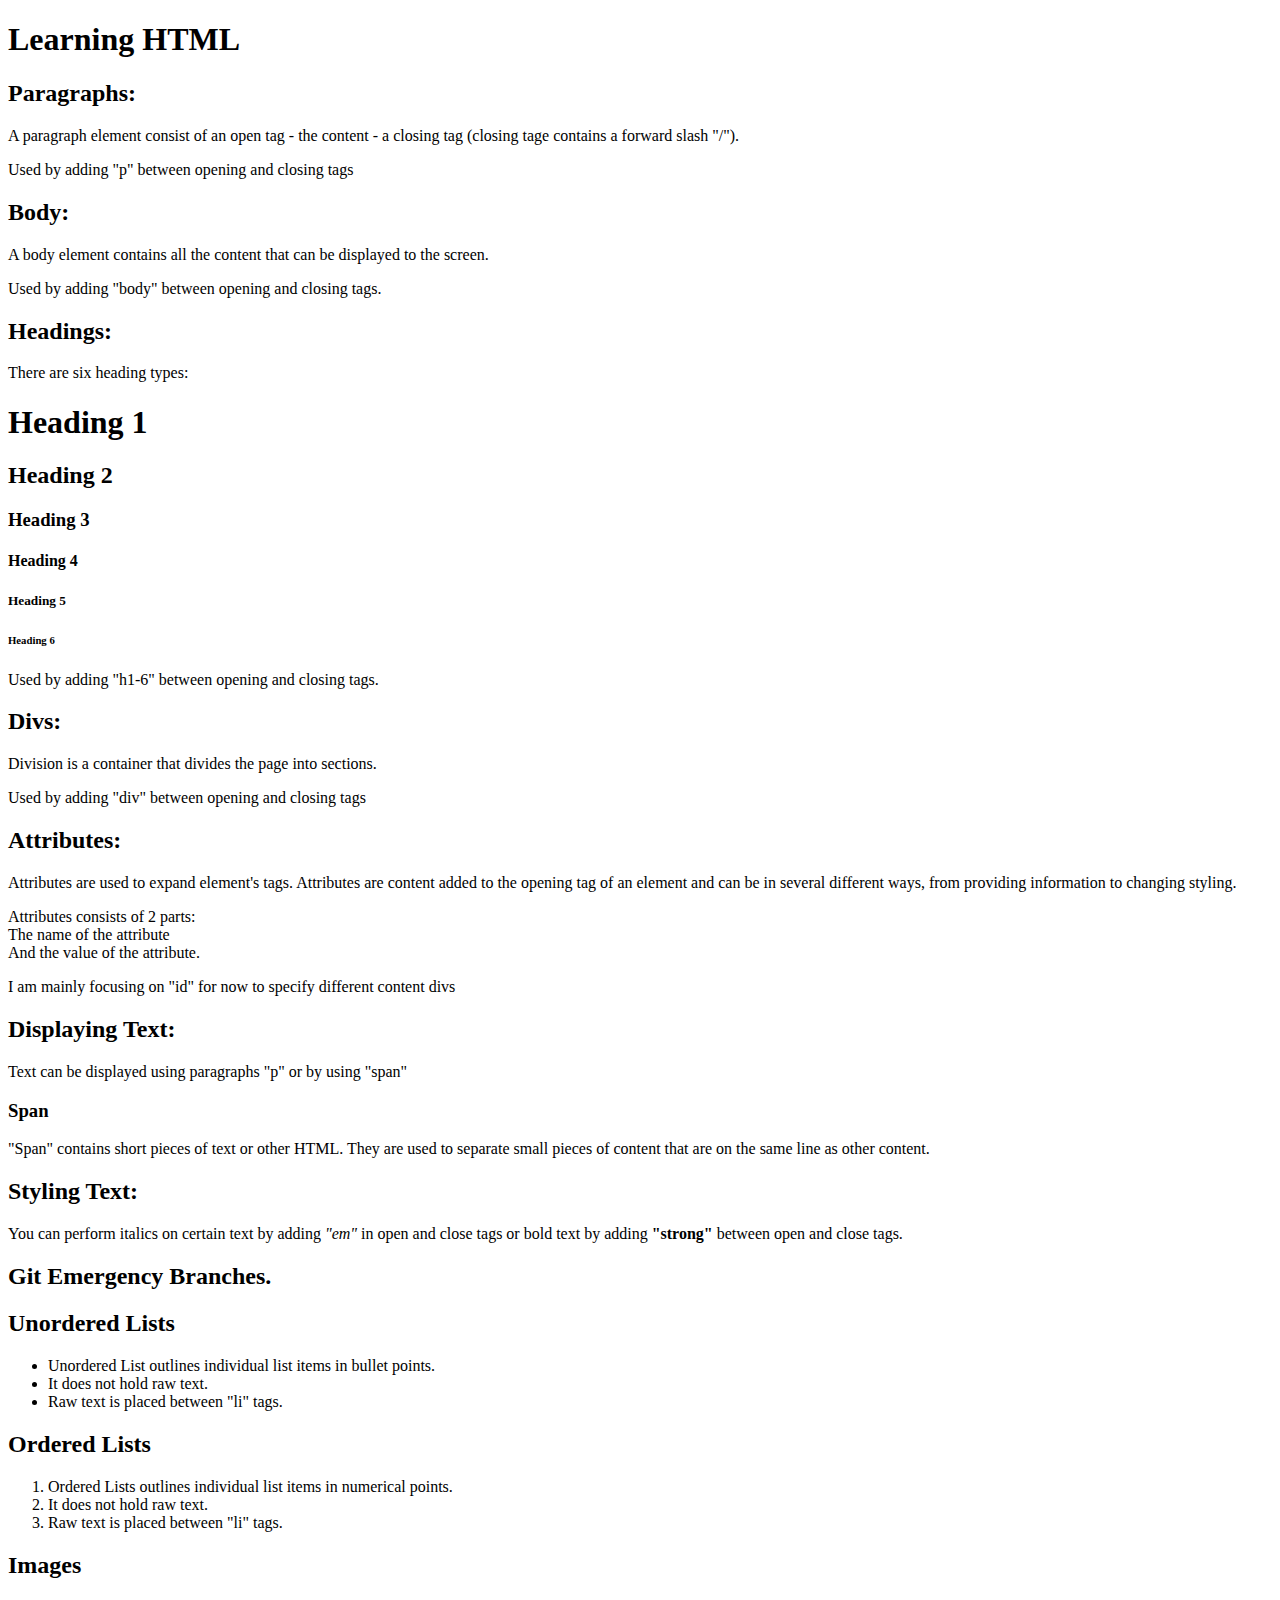
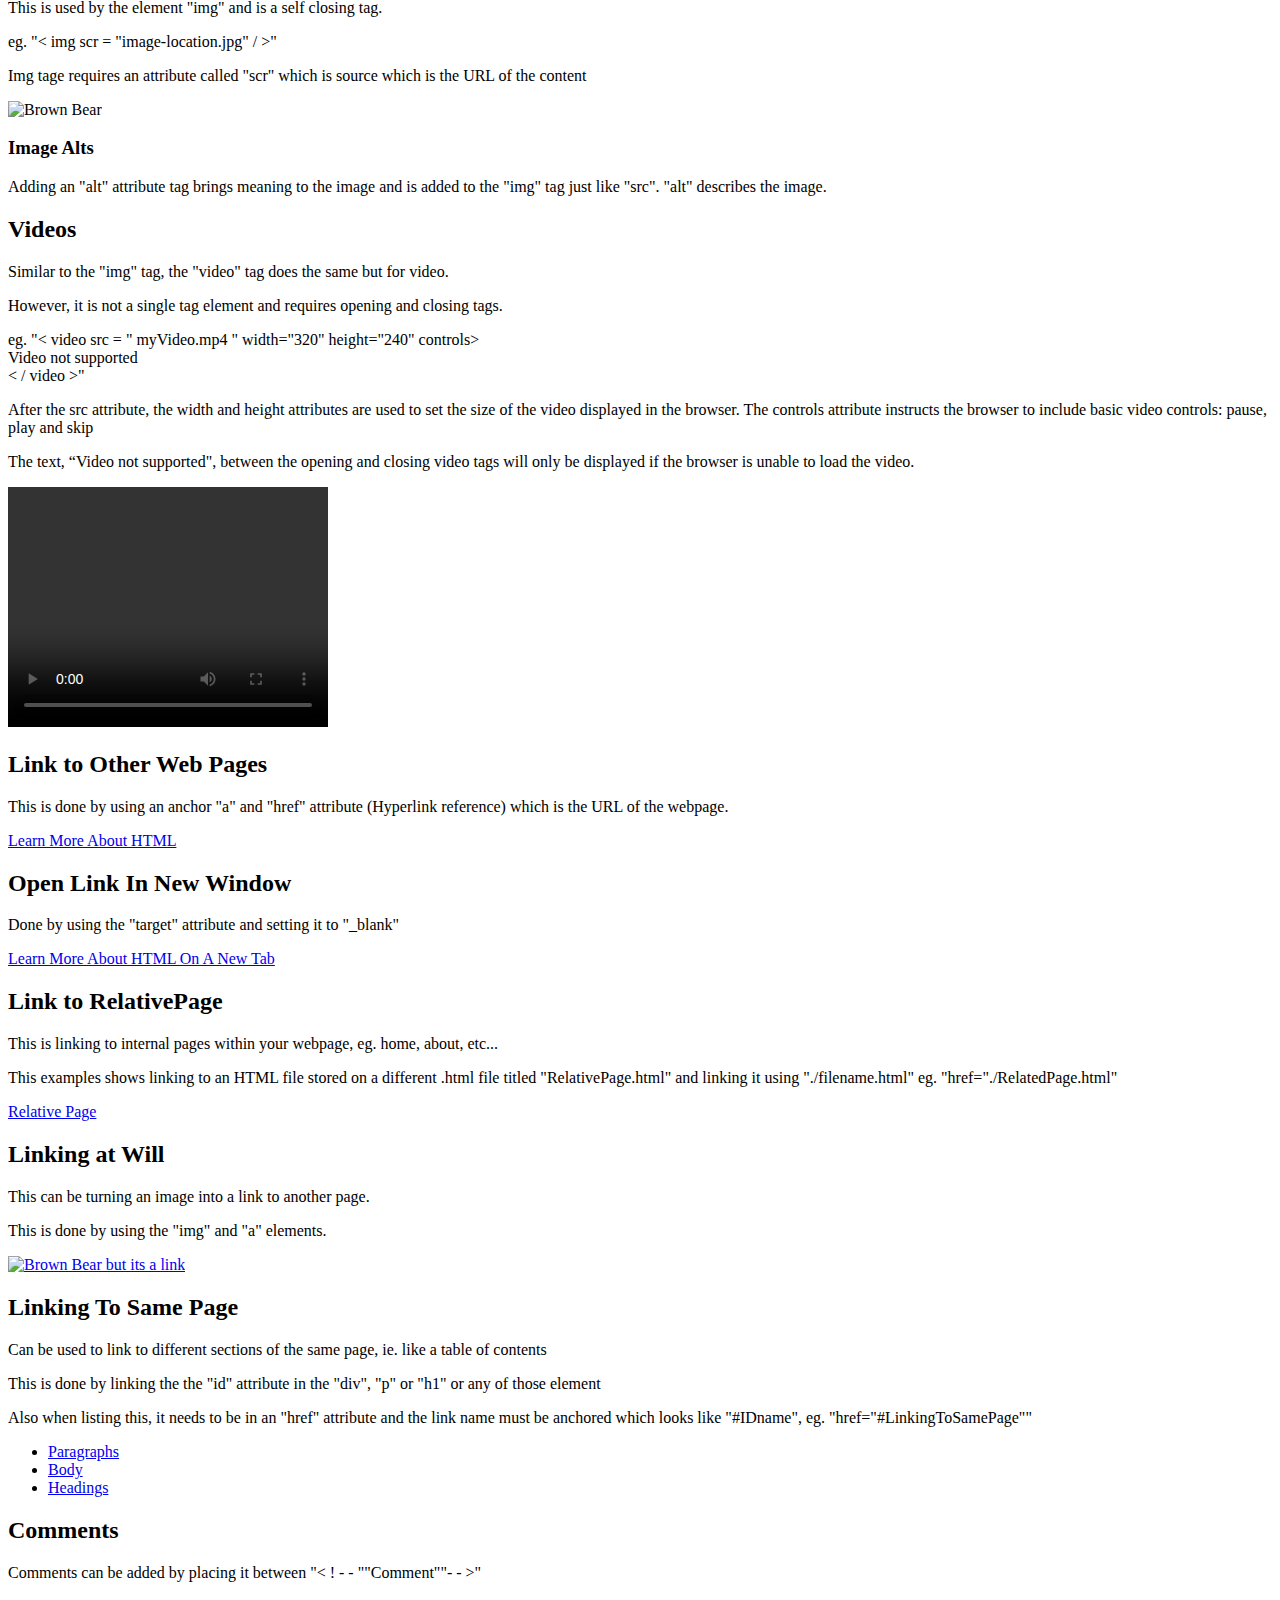
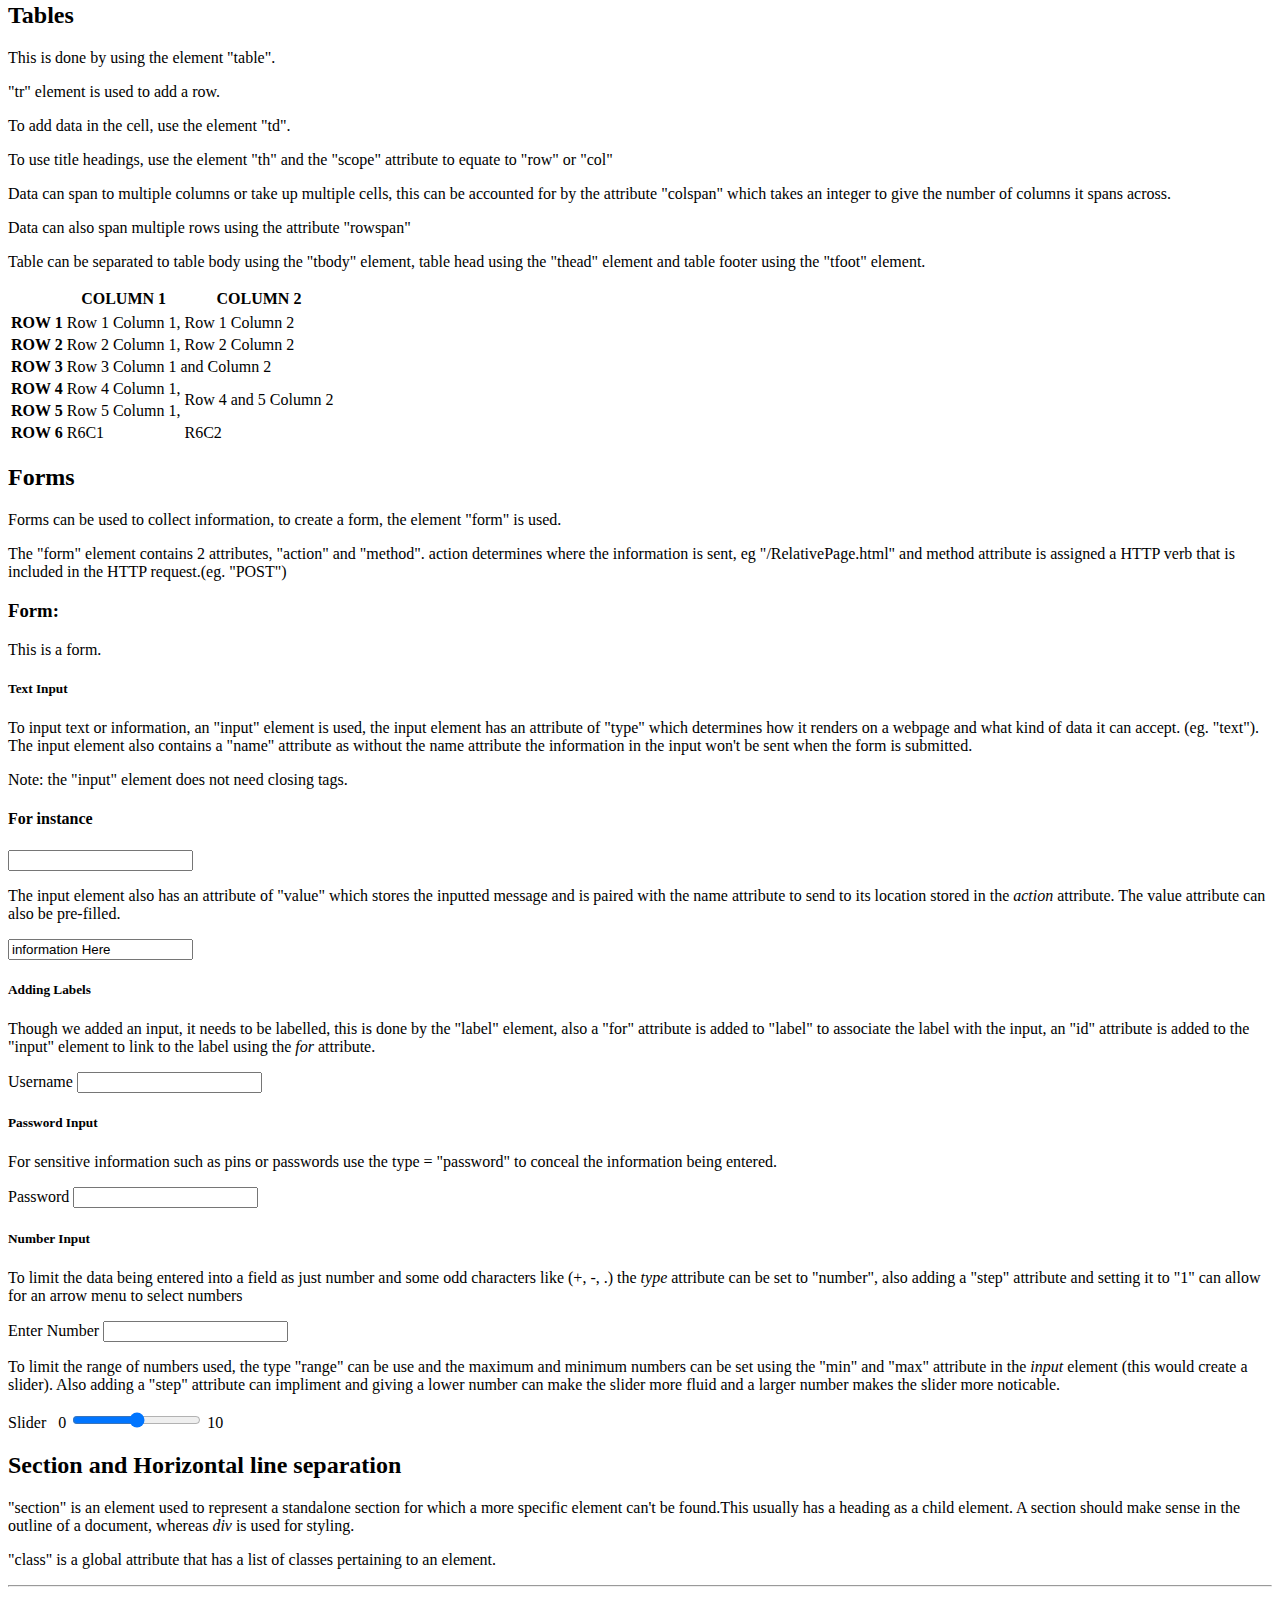
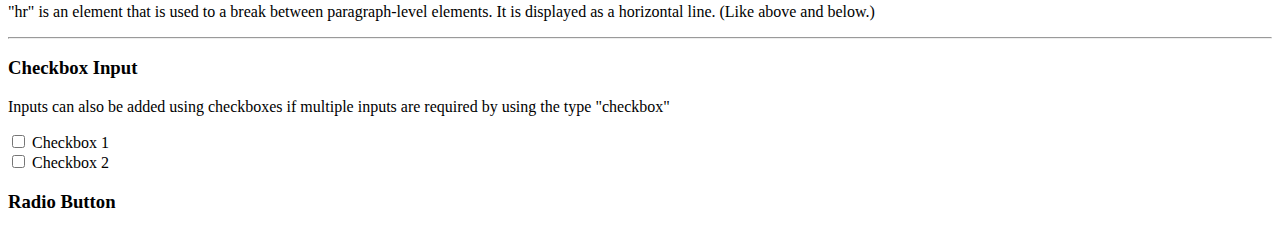
==== index.html @ 570e6950 "More Forms" ====
<!DOCTYPE html>
<html lang="en">
<head>
    <meta charset="UTF-8">
    <meta http-equiv="X-UA-Compatible" content="IE=edge">
    <meta name="viewport" content="width=device-width, initial-scale=1.0">
    <title>Learning HTML</title>
</head>
<body>
    <div id="LearningHTML">
        <h1>Learning HTML</h1>
    </div>
    <div id="Paragraphs">
        <h2>Paragraphs:</h2>
        <p>A paragraph element consist of an open tag - the content - a closing tag (closing tage contains a forward slash "/").</p>
        <p>Used by adding "p" between opening and closing tags</p>
    </div>
    <div id="Body"> 
        <h2>Body:</h2>
        <p>A body element contains all the content that can be displayed to the screen. </p>
        <p>Used by adding "body" between opening and closing tags.</p>
    </div>
    <div id="Headings">
        <h2>Headings:</h2>
        <p>There are six heading types:</p>
        <h1>Heading 1</h1>
        <h2>Heading 2</h2>
        <h3>Heading 3</h3>
        <h4>Heading 4</h4>
        <h5>Heading 5</h5>
        <h6>Heading 6</h6>
        <p>Used by adding "h1-6" between opening and closing tags.</p>
    </div>
    <div id="Divs"> 
        <h2>Divs:</h2>
        <p>Division is a container that divides the page into sections.</p>
        <p>Used by adding "div" between opening and closing tags</p>
    </div>
    <div id="Attributes">
        <h2>Attributes:</h2>
        <p>Attributes are used to expand element's tags. Attributes are content added to the opening tag of an element and can be in several different ways, from providing information to changing styling.</p>
        <p>Attributes consists of 2 parts:<br>
        The name of the attribute<br>
        And the value of the attribute.</p>
        <p>I am mainly focusing on "id" for now to specify different content divs</p>
    </div>
    <div id="DisplayingText">
        <h2>Displaying Text:</h2>
        <p>Text can be displayed using paragraphs "p" or by using "span"</p>
        <h3>Span</h3>
        <p><span>"Span"</span> contains short pieces of text or other HTML. They are used to separate small pieces of content that are on the same line as other content.</p>
    </div>
    <div id="StylingText">
        <h2>Styling Text:</h2>
        <p>You can perform italics on certain text by adding <em>"em"</em> in open and close tags or bold text by adding <strong>"strong"</strong> between open and close tags.</p>
    </div>
    <div>
        <h2>Git Emergency Branches.</h2>
    </div>
    <div id="UnorderedLists">
        <h2>Unordered Lists</h2>
        <ul>
            <li>Unordered List outlines individual list items in bullet points.</li>
            <li>It does not hold raw text.</li>
            <li>Raw text is placed between "li" tags.</li>
        </ul>
    </div>
    <div id="OrderedLists">
        <h2>Ordered Lists</h2>
        <ol>
            <li>Ordered Lists outlines individual list items in numerical points.</li>
            <li>It does not hold raw text.</li>
            <li>Raw text is placed between "li" tags.</li>
        </ol>
    </div>
    <div id="Images">
        <h2>Images</h2>
        <p>This is used by the element "img" and is a self closing tag.</p>
        <p>eg. "< img scr = "image-location.jpg" / >"</p>
        <p>Img tage requires an attribute called "scr" which is source which is the URL of the content</p>
        <img src="https://content.codecademy.com/courses/web-101/web101-image_brownbear.jpg" alt="Brown Bear"/> 
        <h3>Image Alts</h3>  
        <p>Adding an "alt" attribute tag brings meaning to the image and is added to the "img" tag just like "src". "alt" describes the image.</p>
    </div>
    <div id="Videos">
        <h2>Videos</h2>
        <p>Similar to the "img" tag, the "video" tag does the same but for video.</p>
        <p>However, it is not a single tag element and requires opening and closing tags.</p>
        <p>eg. "< video src = " myVideo.mp4 " width="320" height="240" controls> <br>
            Video not supported <br>
          < / video >"</p>
        <p>After the src attribute, the width and height attributes are used to set the size of the video displayed in the browser. The controls attribute instructs the browser to include basic video controls: pause, play and skip</p>
        <p>The text, “Video not supported", between the opening and closing video tags will only be displayed if the browser is unable to load the video.</p>
        <video scr="https://content.codecademy.com/courses/freelance-1/unit-1/lesson-2/htmlcss1-vid_brown-bear.mp4" width="320" height="240" controls>
        Video not supported</video>
    </div>
    <div id="LinkToOtherWebPages">
        <h2>Link to Other Web Pages</h2>
        <p>This is done by using an anchor "a" and "href" attribute (Hyperlink reference) which is the URL of the webpage.</p>
        <a href="https://en.wikipedia.org/wiki/HTML">Learn More About HTML</a>
    </div>
    <div id="OpenLinkInNewWindow">
        <h2>Open Link In New Window</h2>
        <p>Done by using the "target" attribute and setting it to "_blank"</p>
        <a href="https://en.wikipedia.org/wiki/HTML" target="_blank">Learn More About HTML On A New Tab</a>
    </div>
    <div id="LinkToRelativePage">
        <h2>Link to RelativePage</h2>
        <p>This is linking to internal pages within your webpage, eg. home, about, etc...</p>
        <p>This examples shows linking to an HTML file stored on a different .html file titled "RelativePage.html" and linking it using "./filename.html" eg. "href="./RelatedPage.html"</p>
        <a href="./RelativePage.html">Relative Page</a>
    </div>
    <div id="LinkingAtWill">
        <h2>Linking at Will</h2>
        <p>This can be turning an image into a link to another page.</p>
        <p>This is done by using the "img" and "a" elements.</p>
        <a href="https://en.wikipedia.org/wiki/Brown_bear" target="_blank"><img src="https://content.codecademy.com/courses/web-101/web101-image_brownbear.jpg" alt="Brown Bear but its a link"></a>
    </div>
    <div id="LinkingToSamePage">
        <h2>Linking To Same Page</h2>
        <p>Can be used to link to different sections of the same page, ie. like a table of contents</p>
        <p>This is done by linking the the "id" attribute in the "div", "p" or "h1" or any of those element</p>
        <p>Also when listing this, it needs to be in an "href" attribute and the link name must be anchored which looks like "#IDname", eg. "href="#LinkingToSamePage""</p>
        <ul>
            <li><a href="#Paragraphs">Paragraphs</a></li>
            <li><a href="#Body">Body</a></li>
            <li><a href="#Headings">Headings</a></li>
        </ul>
    </div>
    <div id="Comments">
        <h2>Comments</h2>
        <p>Comments can be added by placing it between "< ! - - ""Comment""- - >"</p>
        <!--This is a comment-->
    </div>
    <div id="Tables">
        <h2>Tables</h2>
        <p>This is done by using the element "table".</p>
        <p>"tr" element is used to add a row.</p>
        <p>To add data in the cell, use the element "td".</p>
        <p>To use title headings, use the element "th" and the "scope" attribute to equate to "row" or "col"</p>
        <p>Data can span to multiple columns or take up multiple cells, this can be accounted for by the attribute "colspan" which takes an integer to give the number of columns it spans across.</p>
        <p>Data can also span multiple rows using the attribute "rowspan"</p>
        <p>Table can be separated to table body using the "tbody" element, table head using the "thead" element and table footer using the "tfoot" element.</p>
        <table>
            <tr>
                <thead>
                    <th></th>
                    <th scope="col">COLUMN 1</th>
                    <th scope="col">COLUMN 2</th>
                </thead>
            </tr>
            <tbody>
                <tr>
                    <th scope="row">ROW 1</th>
                    <td>Row 1 Column 1,</td>
                    <td>Row 1 Column 2</td>
                </tr>
                <tr>
                    <th scope="row">ROW 2</th>
                    <td>Row 2 Column 1,</td>
                    <td>Row 2 Column 2</td>
                </tr>
                <tr>
                    <th scope="row">ROW 3</th>
                    <td colspan="2">Row 3 Column 1 and Column 2</td>
                </tr>
                <tr>
                    <th scope="row">ROW 4</th>
                    <td>Row 4 Column 1,</td>
                    <td rowspan="2">Row 4 and 5 Column 2</td>
                </tr>
                <tr>
                    <th scope="row">ROW 5</th>
                    <td>Row 5 Column 1,</td>
                    <td></td>
                </tr>
            </tbody>
            <tfoot>
                <tr>
                    <th scope="row">ROW 6</th>
                    <td>R6C1</td>
                    <td>R6C2</td>
                </tr>
            </tfoot>
        </table>
    </div>
    <div id="Forms">
        <h2>Forms</h2>
        <p>Forms can be used to collect information, to create a form, the element "form" is used.</p>
        <p>The "form" element contains 2 attributes, "action" and "method". action determines where the information is sent, eg "/RelativePage.html" and method attribute is assigned a HTTP verb that is included in the HTTP request.(eg. "POST")</p>
        <form action="/RelativePage.html" method="POST">
            <h3>Form:</h3>
            <p>This is a form.</p>
            
            <h5>Text Input</h5>
            <p>To input text or information, an "input" element is used, the input element has an attribute of  "type" which determines how it renders on a webpage and what kind of data it can accept. (eg. "text"). The input element also contains a "name" attribute as without the name attribute the information in the input won't be sent when the form is submitted.</p>
            <p>Note: the "input" element does not need closing tags.</p>
            <h4>For instance</h4>
            <input type="text" name="Name">
            
            <p>The input element also has an attribute of "value" which stores the inputted message and is paired with the name attribute to send to its location stored in the <em>action</em> attribute. The value attribute can also be pre-filled.</p>
            <input type="text" name="Surname" value="information Here">
            
            <h5>Adding Labels</h5>
            <p>Though we added an input, it needs to be labelled, this is done by the "label" element, also a "for" attribute is added to "label" to associate the label with the input, an "id" attribute is added to the "input" element to link to the label using the <em>for</em> attribute.</p>
            <label for="username">Username</label>
            <input type="text" name="Username" id="username">
        </form>
    </div>
    <div id="Forms-Password">
        <form action="/RelativePage.html" method="POST">
            <h5>Password Input</h5>
            <p>For sensitive information such as pins or passwords use the type = "password" to conceal the information being entered.</p>
            <label for="password">Password</label>
            <input type="password" name="password" id="password">
        </form>
    </div>
    <div id="Form-NumberType">
        <form action="/RelativePage.html" method="POST">
            <h5>Number Input</h5>
            <p>To limit the data being entered into a field as just number and some odd characters like (+, -, .) the <em>type</em> attribute can be set to "number", also adding a "step" attribute and setting it to "1" can allow for an arrow menu to select numbers</p>
            <label for="EnterNumber">Enter Number</label>
            <input type="number" name="EnterNumber" id="EnterNumber" step="1">
            <p>To limit the range of numbers used, the type "range" can be use and the maximum and minimum numbers can be set using the "min" and "max" attribute in the <em>input</em> element (this would create a slider). Also adding a "step" attribute can impliment and giving a lower number can make the slider more fluid and a larger number makes the slider more noticable.</p>
            <label for="Slider">Slider</label>
            <span> &nbsp 0</span>
            <input type="range" id="Slider" name="Slider" min="0" max="10" step="0.5">
            <span>10</span>
        </form>
    </div>
    <div id="SectionAndHr">
        <section class="section">
            <h2>Section and Horizontal line separation</h2>
            <p>"section" is an element used to represent a standalone section for which a more specific element can't be found.This usually has a heading as a child element. A section should make sense in the outline of a document, whereas <em>div</em> is used for styling.</p>
            <p>"class" is a global attribute that has a list of classes pertaining to an element.</p>
            <hr>
            <p>"hr" is an element that is used to a break between paragraph-level elements. It is displayed as a horizontal line. (Like above and below.)</p>
            <hr>
        </section>
    </div>
    <div id="FormCheckboxInput">
        <h3>Checkbox Input</h3>
        <p>Inputs can also be added using checkboxes if multiple inputs are required by using the type "checkbox"</p>
        <section class="checkboxes">
            <input type="checkbox" id="checkbox1" name="checkboxes" value="checkbox1">
            <label for="checkbox1">Checkbox 1</label>
            <br>
            <input type="checkbox" id="checkbox2" name="checkboxes" value="checkbox2">
            <label for="checkbox2">Checkbox 2</label>
        </section>
    </div>
    <div id="FormRadioButton">
        <h3>Radio Button</h3>
    </div>
</body>
</html>
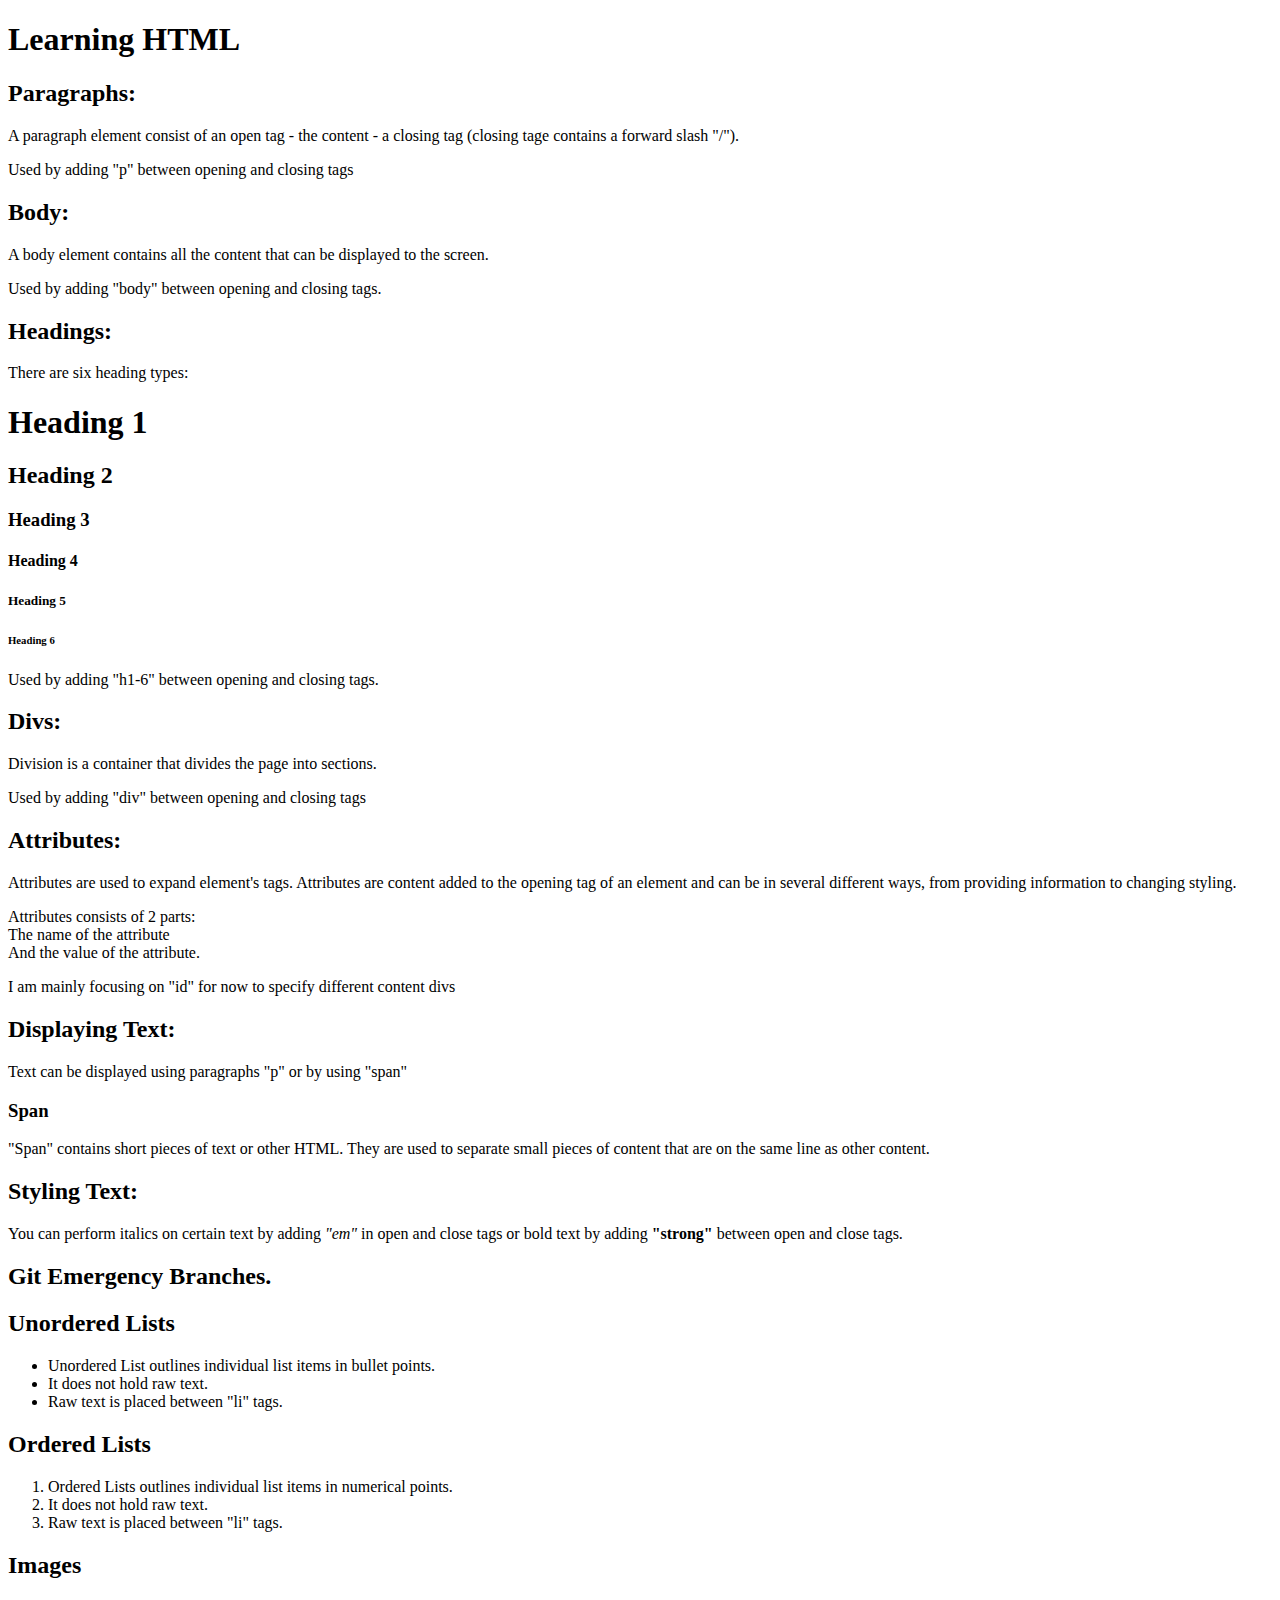
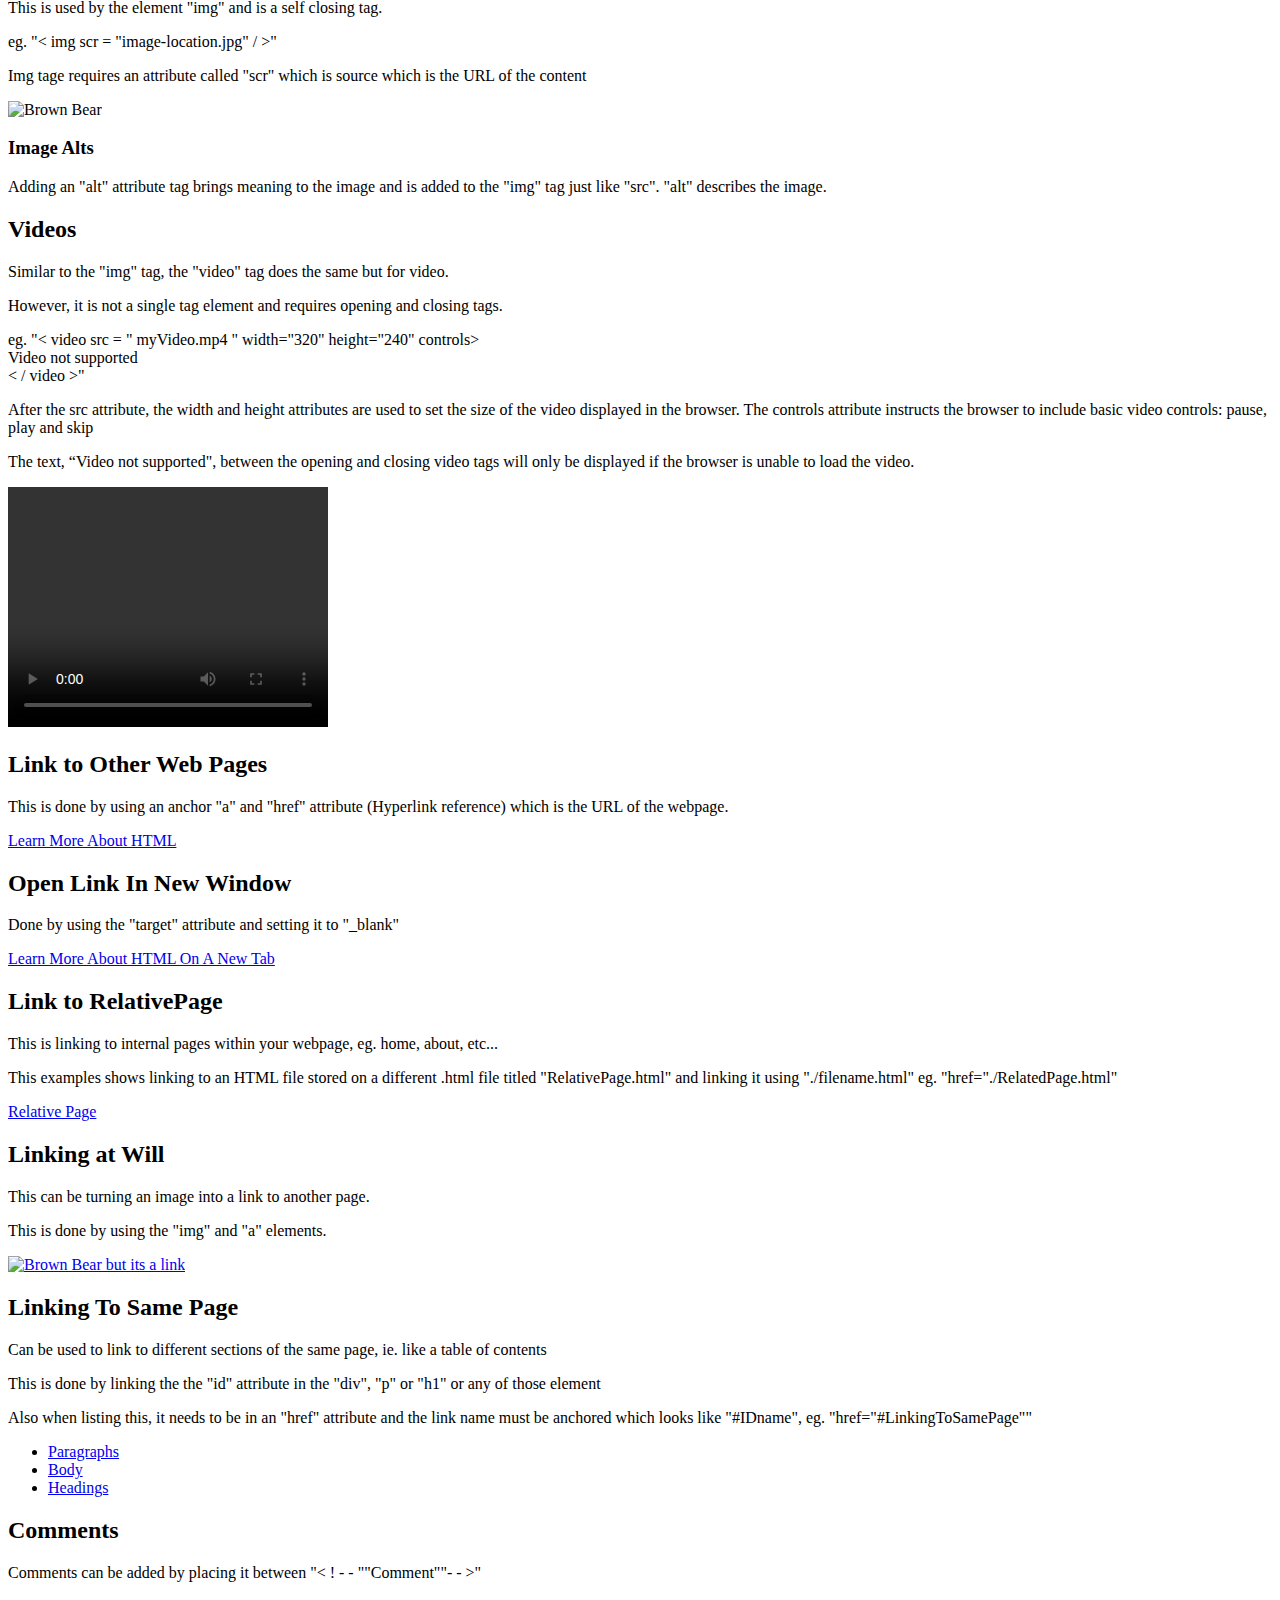
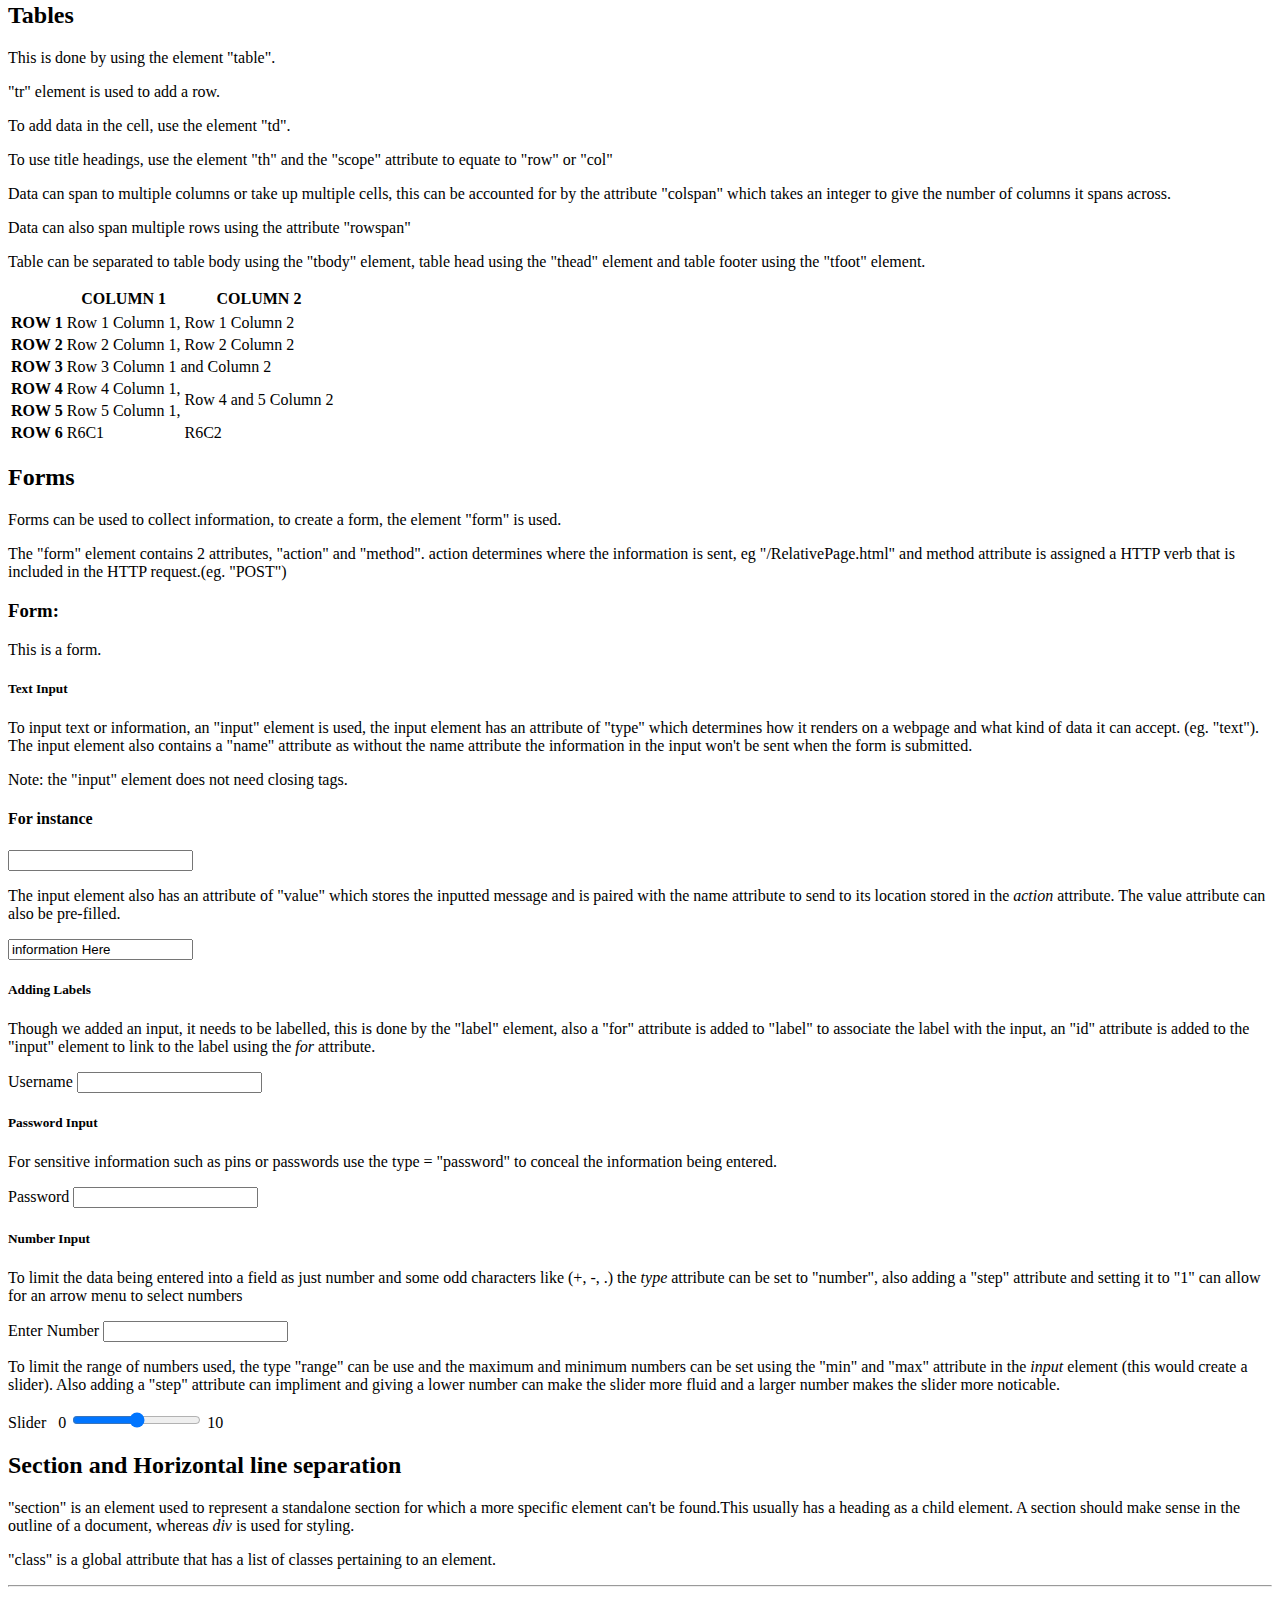
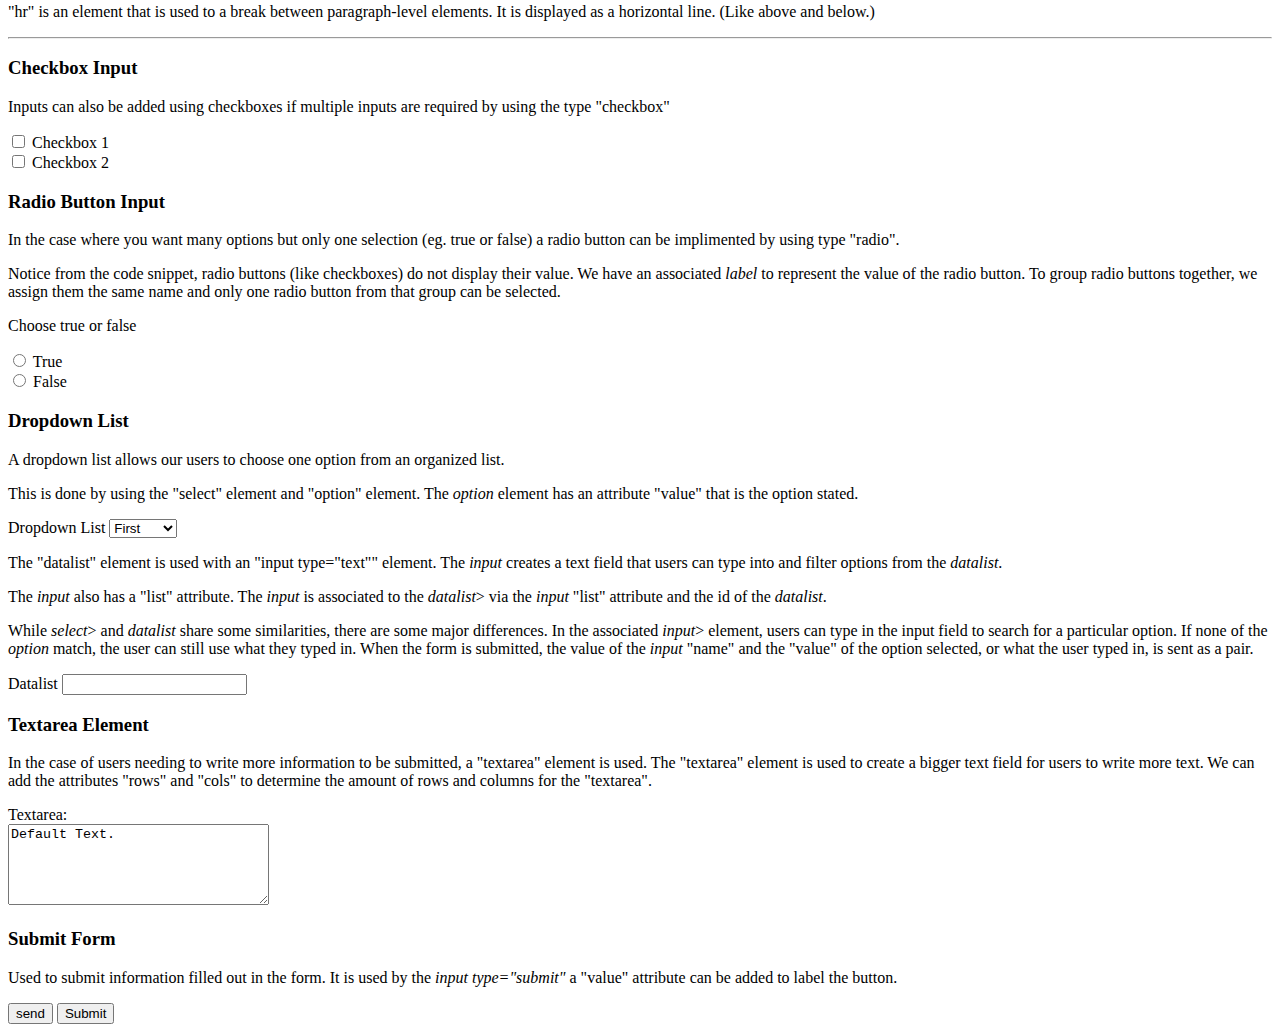
==== commit 3f6d8508: "Forms Completed" ====
--- a/index.html
+++ b/index.html
@@ -242,15 +242,80 @@
         <h3>Checkbox Input</h3>
         <p>Inputs can also be added using checkboxes if multiple inputs are required by using the type "checkbox"</p>
         <section class="checkboxes">
-            <input type="checkbox" id="checkbox1" name="checkboxes" value="checkbox1">
-            <label for="checkbox1">Checkbox 1</label>
-            <br>
-            <input type="checkbox" id="checkbox2" name="checkboxes" value="checkbox2">
-            <label for="checkbox2">Checkbox 2</label>
+            <form action="/RelativePage.html" method="POST">
+                <input type="checkbox" id="checkbox1" name="checkboxes" value="checkbox1">
+                <label for="checkbox1">Checkbox 1</label>
+                <br>
+                <input type="checkbox" id="checkbox2" name="checkboxes" value="checkbox2">
+                <label for="checkbox2">Checkbox 2</label>
+            </form>
         </section>
     </div>
-    <div id="FormRadioButton">
-        <h3>Radio Button</h3>
+    <div id="FormRadioButtonInput">
+        <h3>Radio Button Input</h3>
+        <p>In the case where you want many options but only one selection (eg. true or false) a radio button can be implimented by using type "radio".</p>
+        <p>Notice from the code snippet, radio buttons (like checkboxes) do not display their value. We have an associated <em>label</em> to represent the value of the radio button. To group radio buttons together, we assign them the same name and only one radio button from that group can be selected.</p>
+        
+        <form action="/RelativePage.html" method="POST">      
+            <section class="RadioButton">
+                <p>Choose true or false</p>
+                <input type="radio" id="true" name="answer" value="true">
+                <label for="true">True</label>
+                <br>
+                <input type="radio" id="false" name="answer" value="true">
+                <label for="false">False</label>
+            </section>
+        </form>
+    </div>
+    <div id="DropdownList">
+        <form>
+            <h3>Dropdown List</h3>
+            <p>A dropdown list allows our users to choose one option from an organized list.</p>
+            <p>This is done by using the "select" element and "option" element. The <em>option</em> element has an attribute "value" that is the option stated.</p>
+            <section class="DropdownList">
+                <label for="list">Dropdown List</label>
+                <select name="list" id="list">
+                    <option value="first">First</option>
+                    <option value="second">Second</option>
+                    <option value="third">Third</option>
+                </select>
+            </section>
+        </form>
+    </div>
+    <div id="DatalistInput">
+        <form>
+            <p>The "datalist" element is used with an "input type="text"" element. The <em>input</em> creates a text field that users can type into and filter options from the <em>datalist</em>.</p>
+            <p>The <em>input</em> also has a "list" attribute. The <em>input</em> is associated to the <em>datalist</em>> via the <em>input</em> "list" attribute and the id of the <em>datalist</em>.</p>
+            <p>While <em>select</em>> and <em>datalist</em> share some similarities, there are some major differences. In the associated <em>input</em>> element, users can type in the input field to search for a particular option. If none of the <em>option</em> match, the user can still use what they typed in. When the form is submitted, the value of the <em>input</em> "name" and the "value" of the option selected, or what the user typed in, is sent as a pair.</p>
+            <section class="DataList">
+                <label for="datalist">Datalist</label>
+                <input type="text" list="dlist" id="datalist" name="datalist">
+                <datalist id="dlist">
+                    <option value="first">First</option>
+                    <option value="second">Second</option>
+                    <option value="third">Third</option>
+                </datalist>
+            </section>
+        </form>
+    </div>
+    <div id="Textarea">
+        <h3>Textarea Element</h3>
+        <p>In the case of users needing to write more information to be submitted, a "textarea" element is used. The "textarea" element is used to create a bigger text field for users to write more text. We can add the attributes "rows" and "cols" to determine the amount of rows and columns for the "textarea".</p>
+        <section id="textarea"> 
+            <form>
+                <label for="textarea">Textarea:</label>
+                <br>
+                <textarea id="textarea" name="TextArea" rows="5" cols="30">Default Text.</textarea>
+            </form>
+        </section>
+    </div>
+    <div id="submit">
+        <h3>Submit Form</h3>
+        <p>Used to submit information filled out in the form. It is used by the <em>input type="submit"</em> a "value" attribute can be added to label the button.</p>
+        <form>
+            <input type="submit" value="send">
+            <input type="submit">
+        </form>
     </div>
 </body>
 </html>
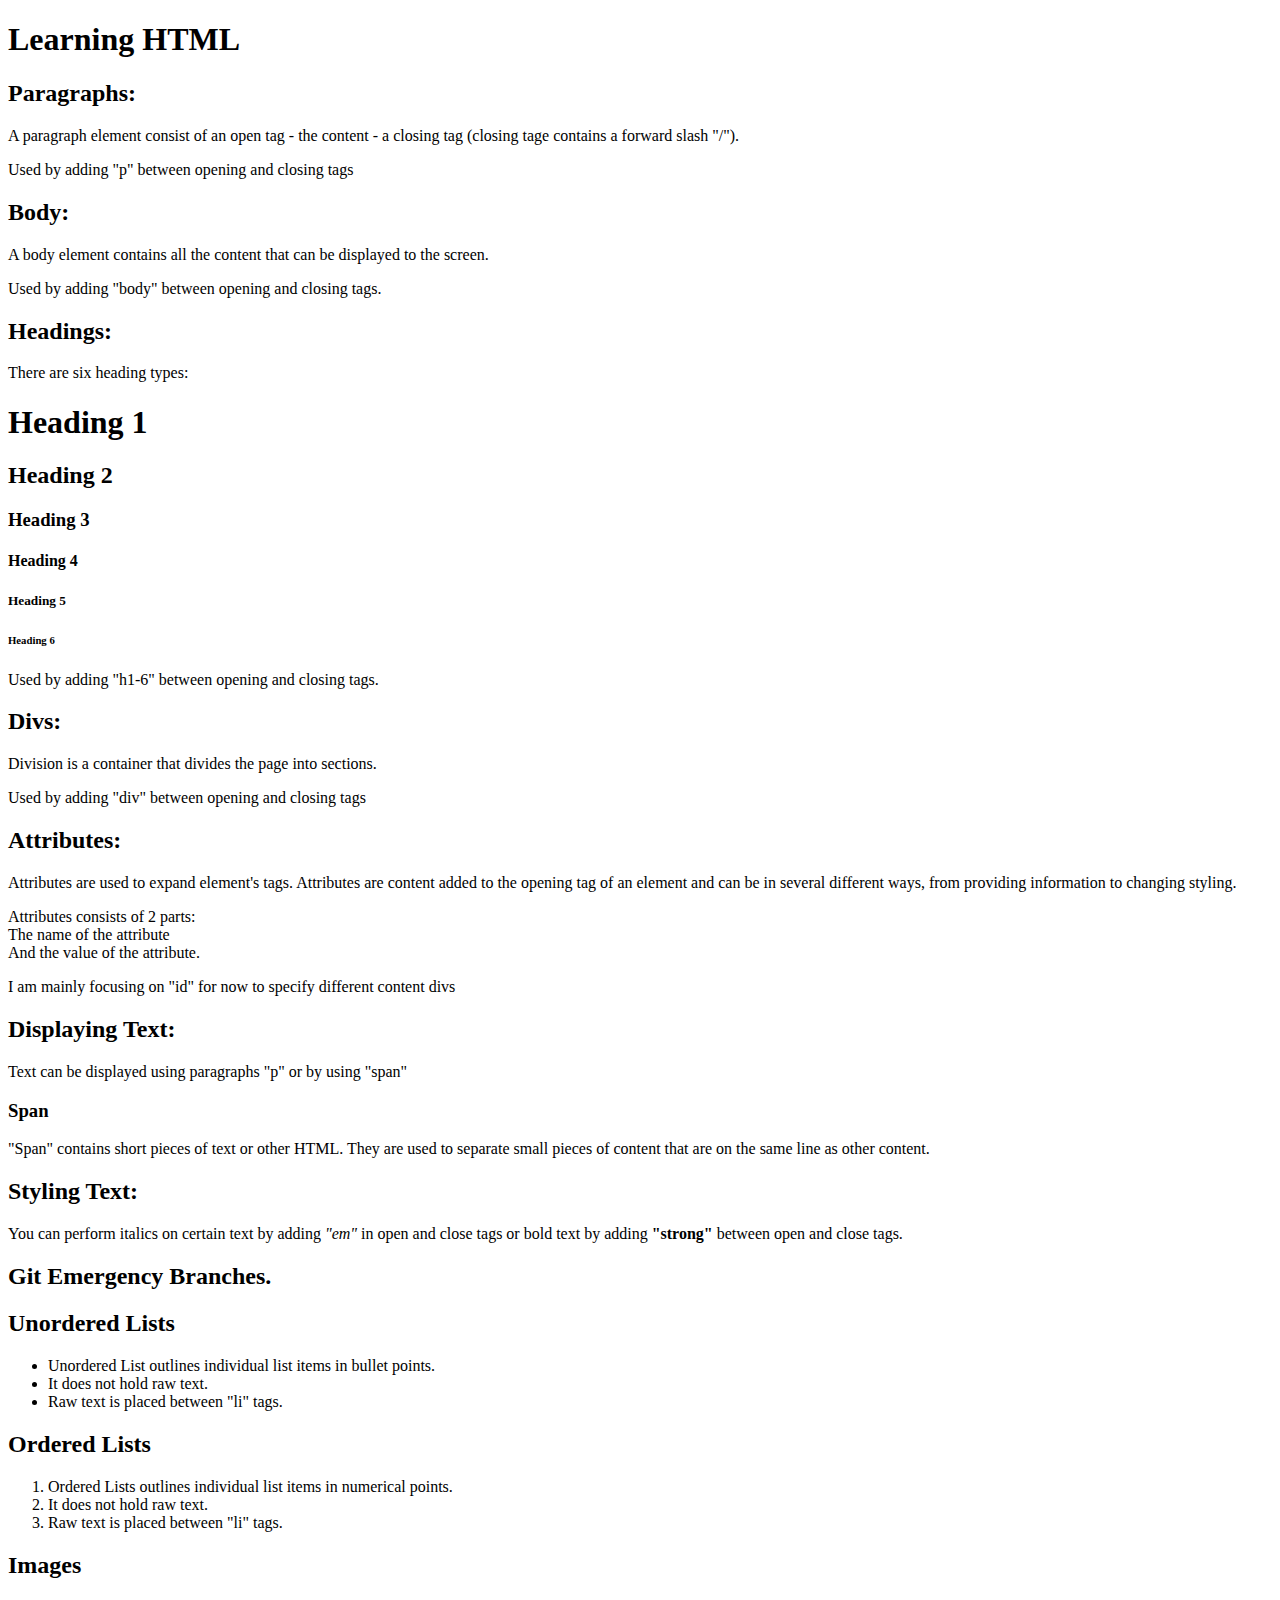
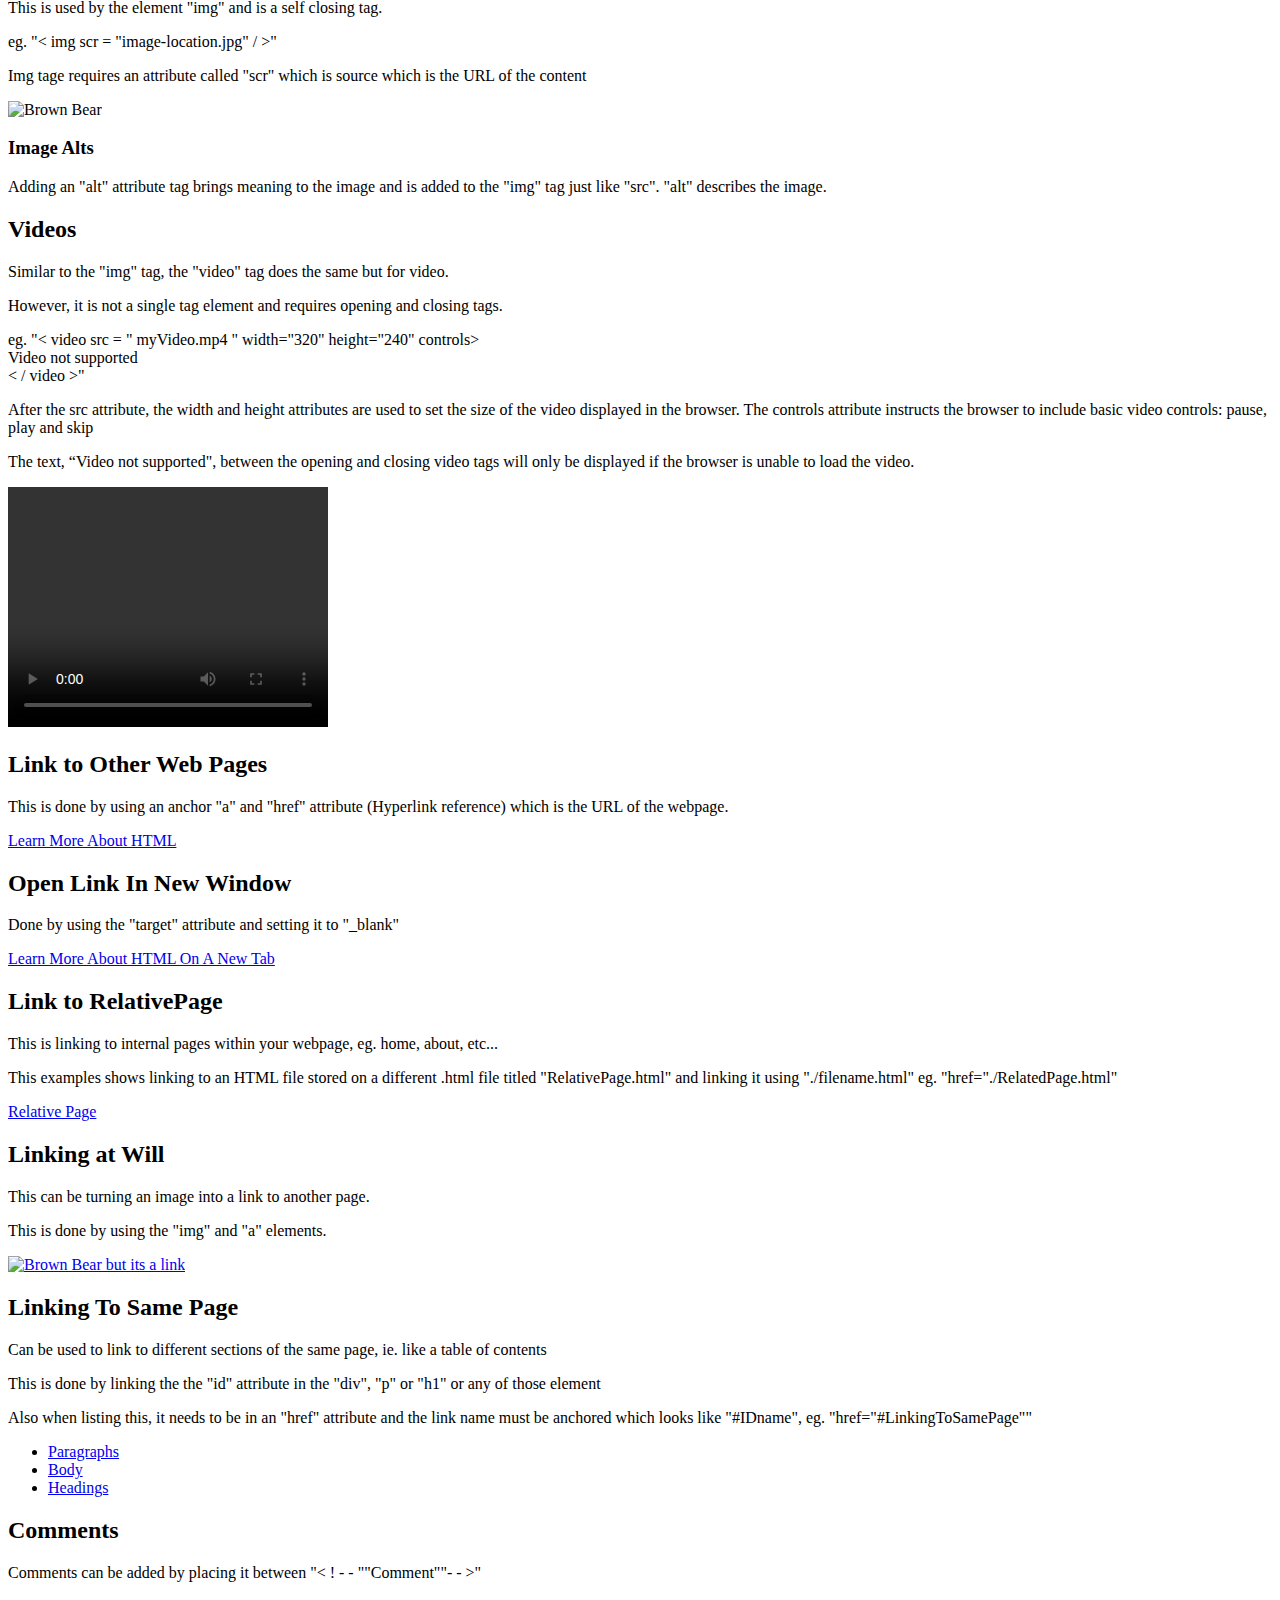
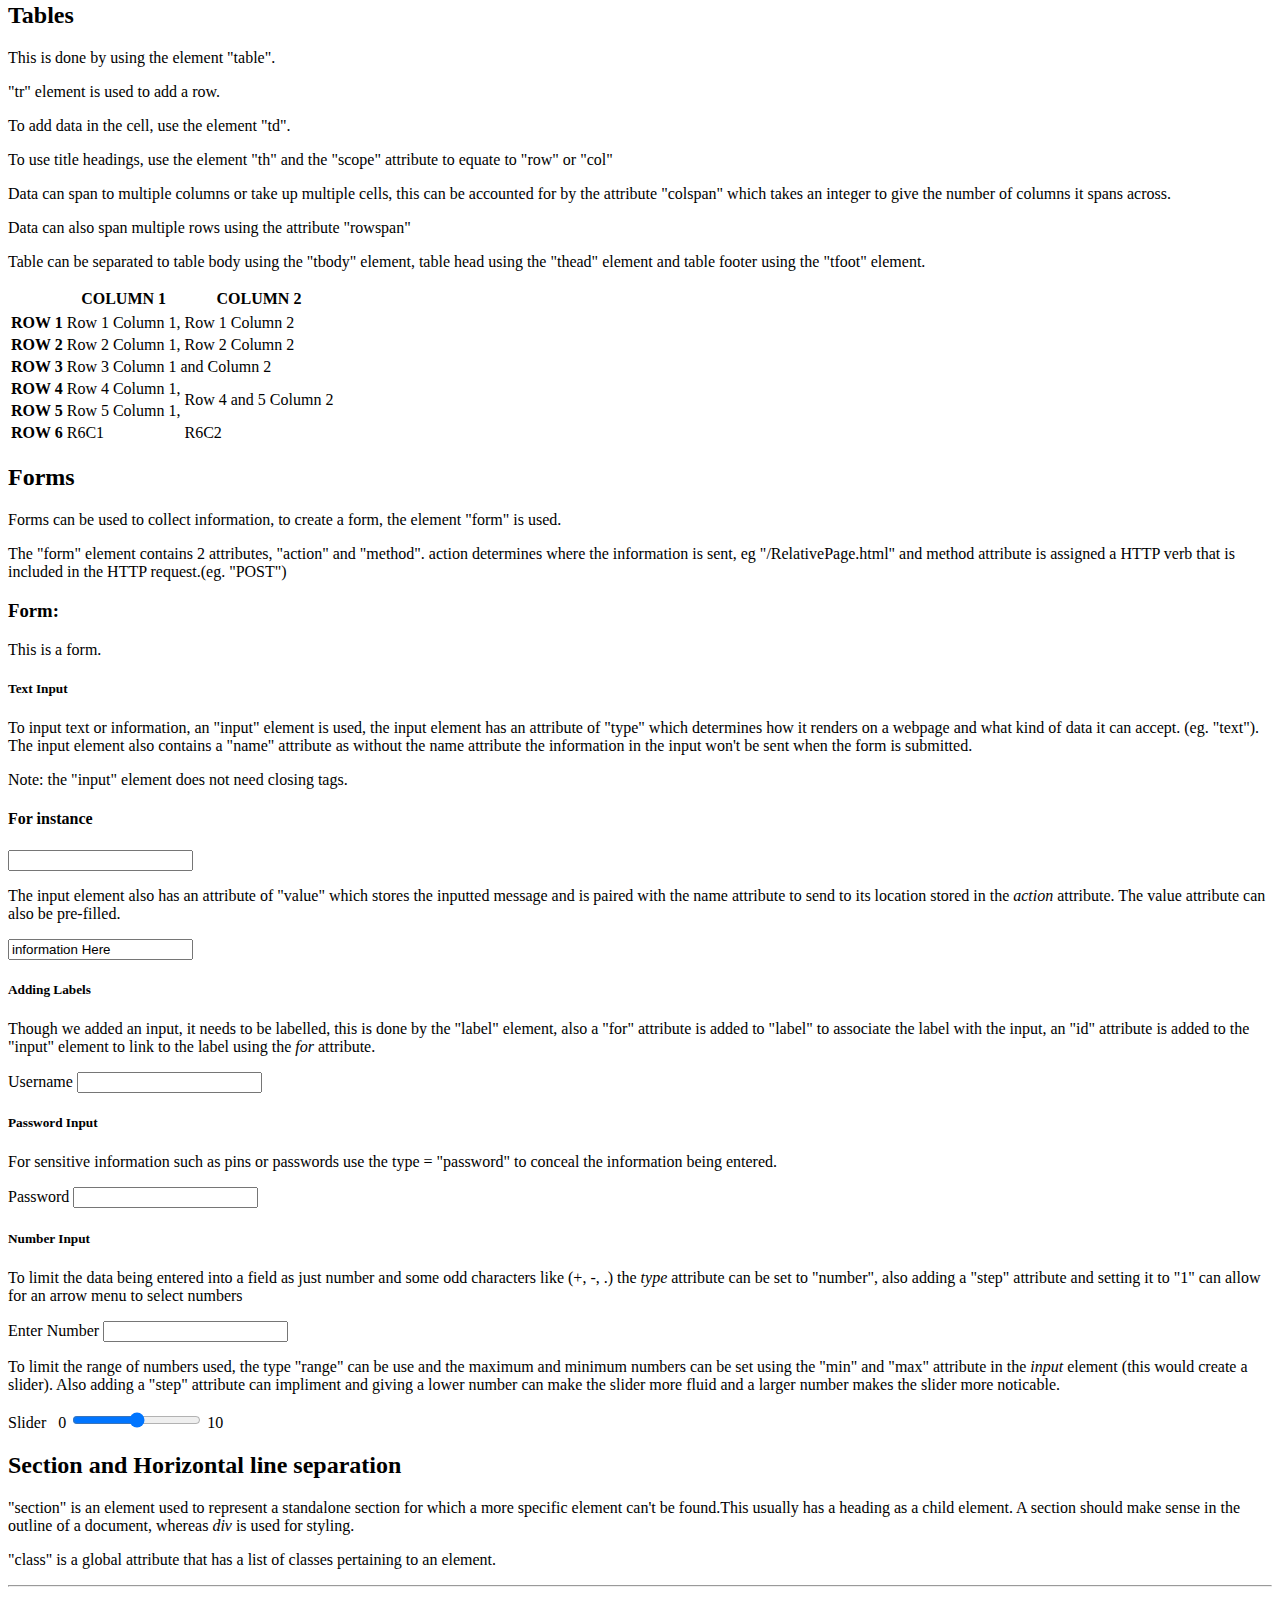
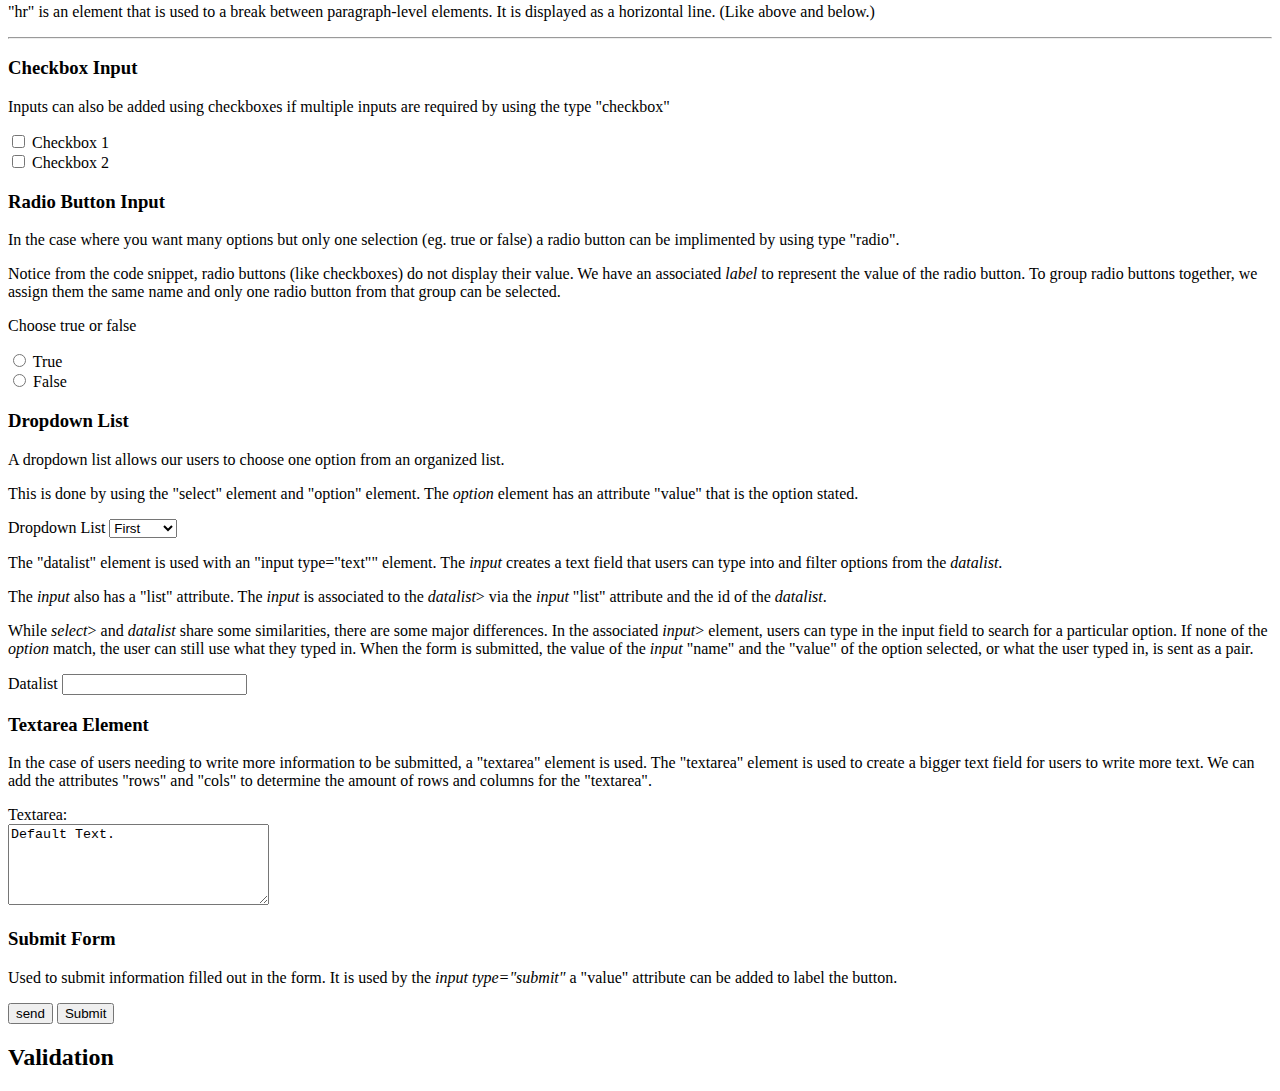
==== commit 345d99f6: "Validation" ====
--- a/index.html
+++ b/index.html
@@ -317,5 +317,9 @@
             <input type="submit">
         </form>
     </div>
+    <div id="Validation">
+        <h2>Validation</h2>
+        
+    </div>
 </body>
 </html>
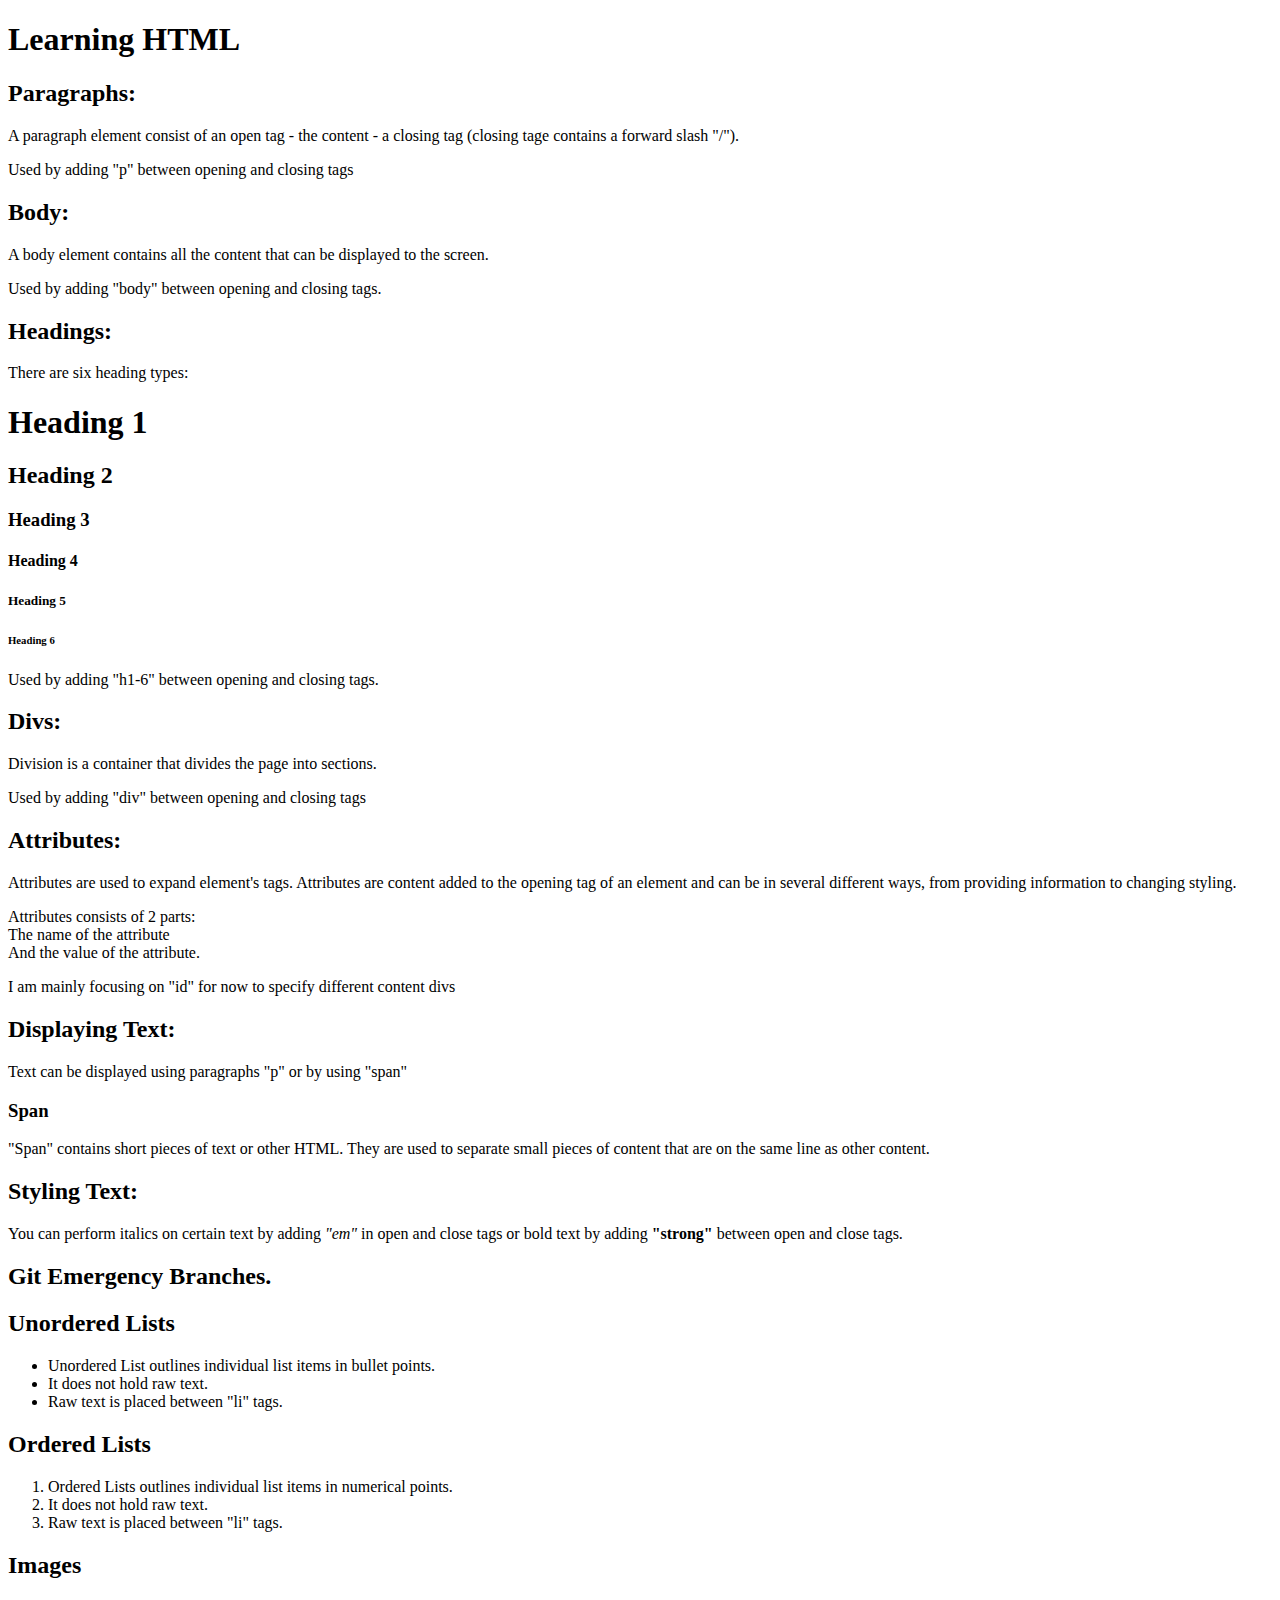
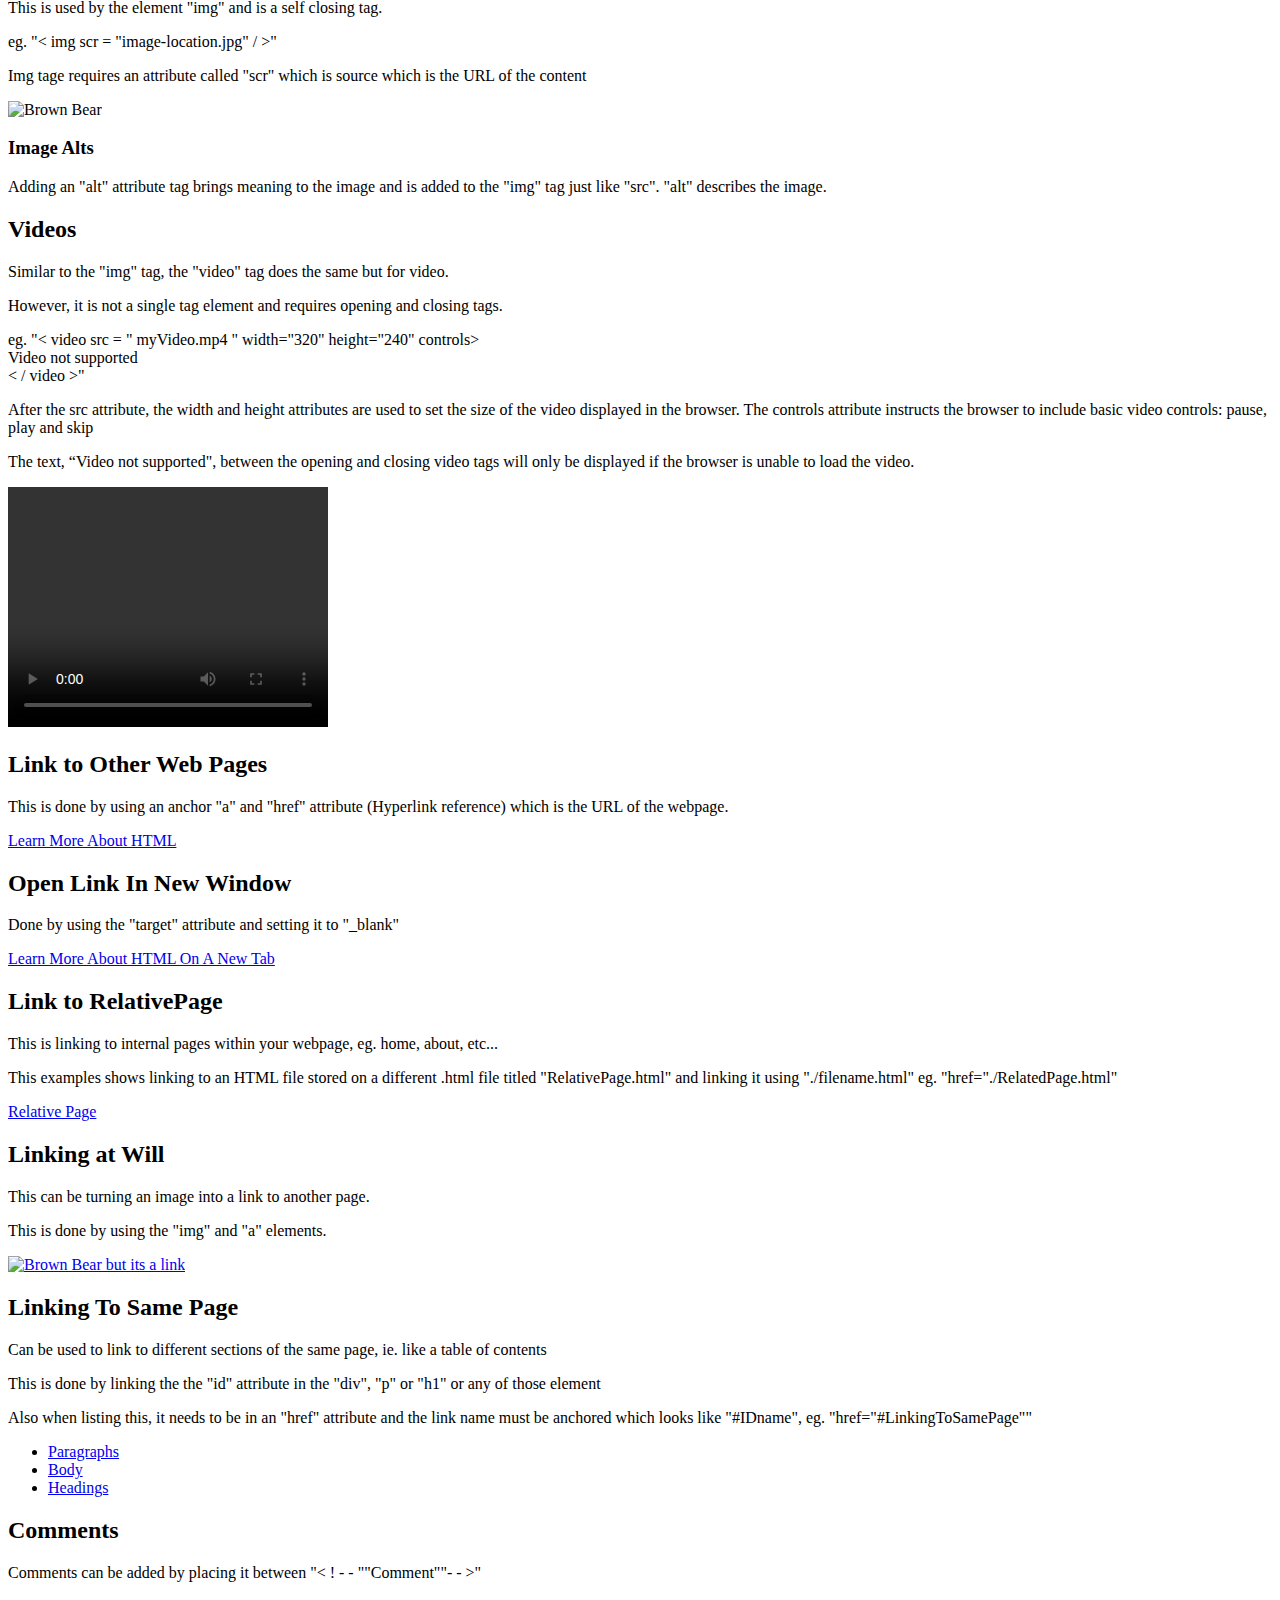
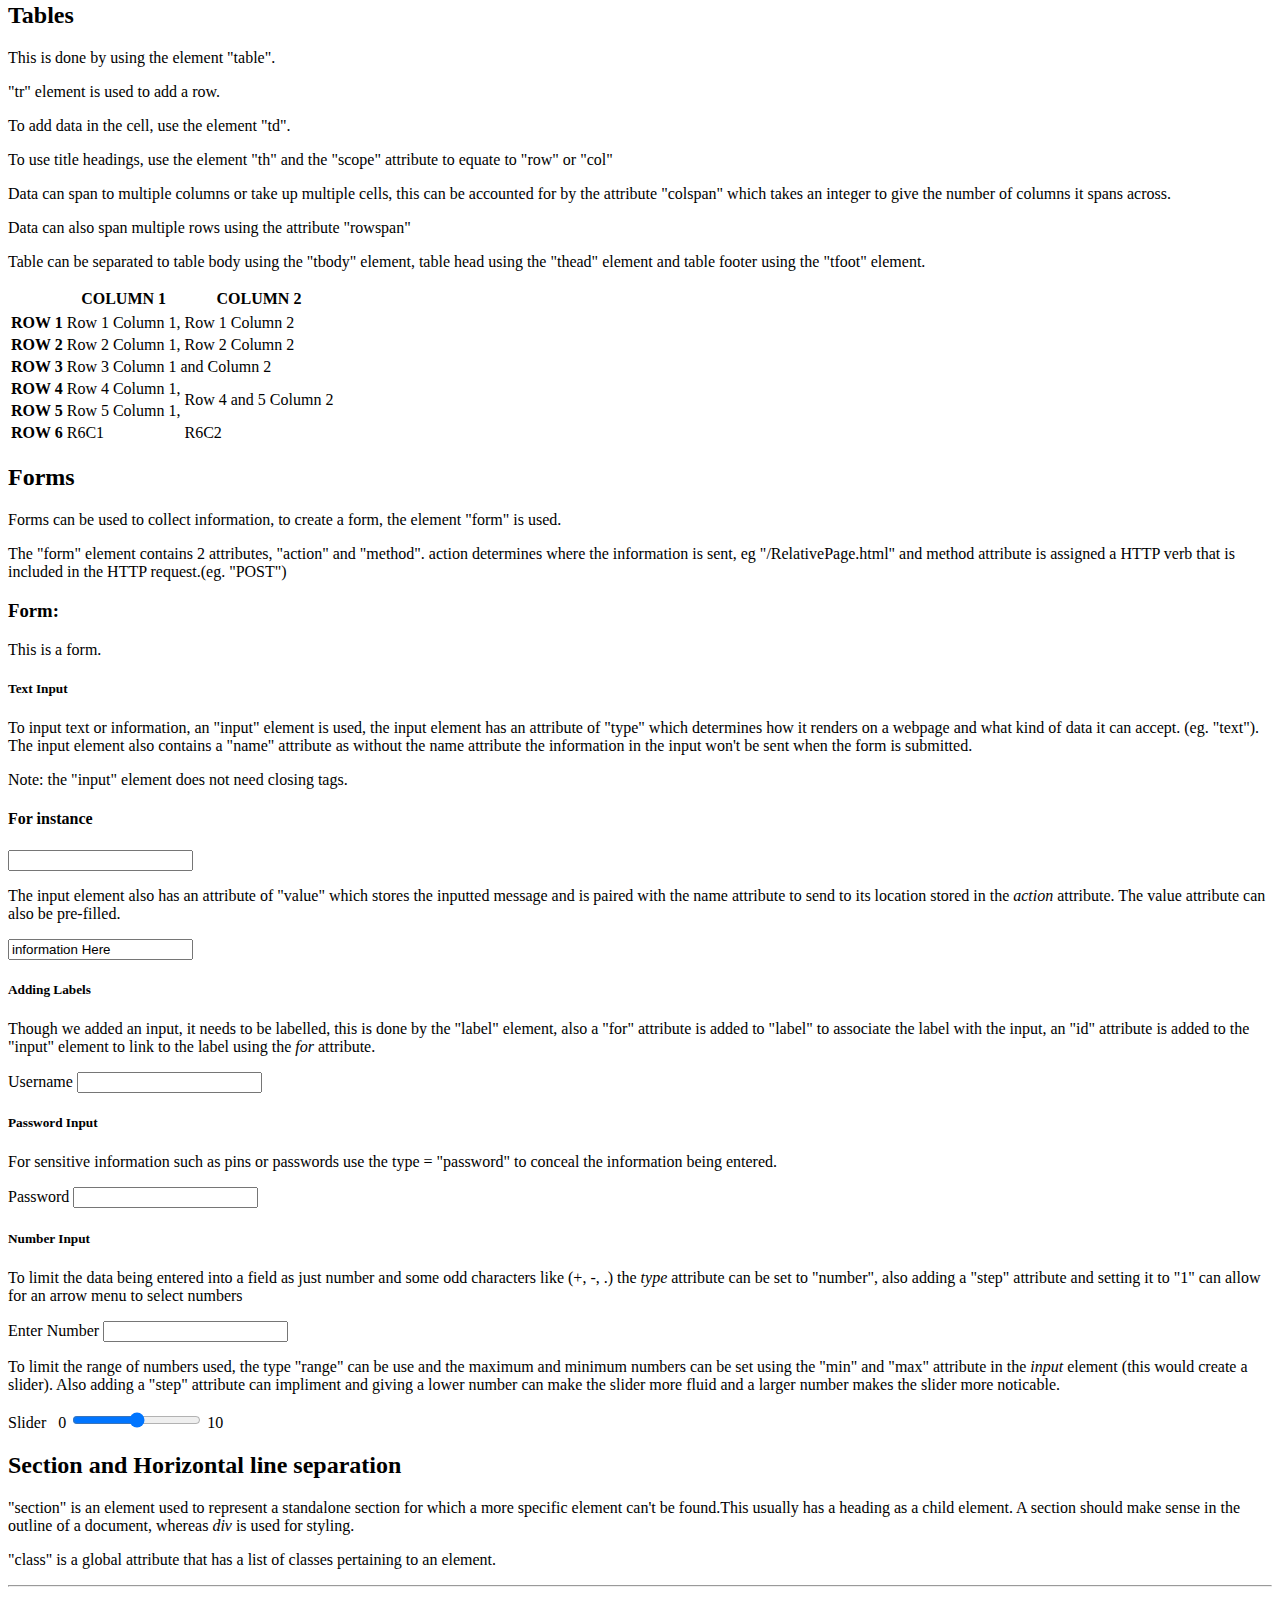
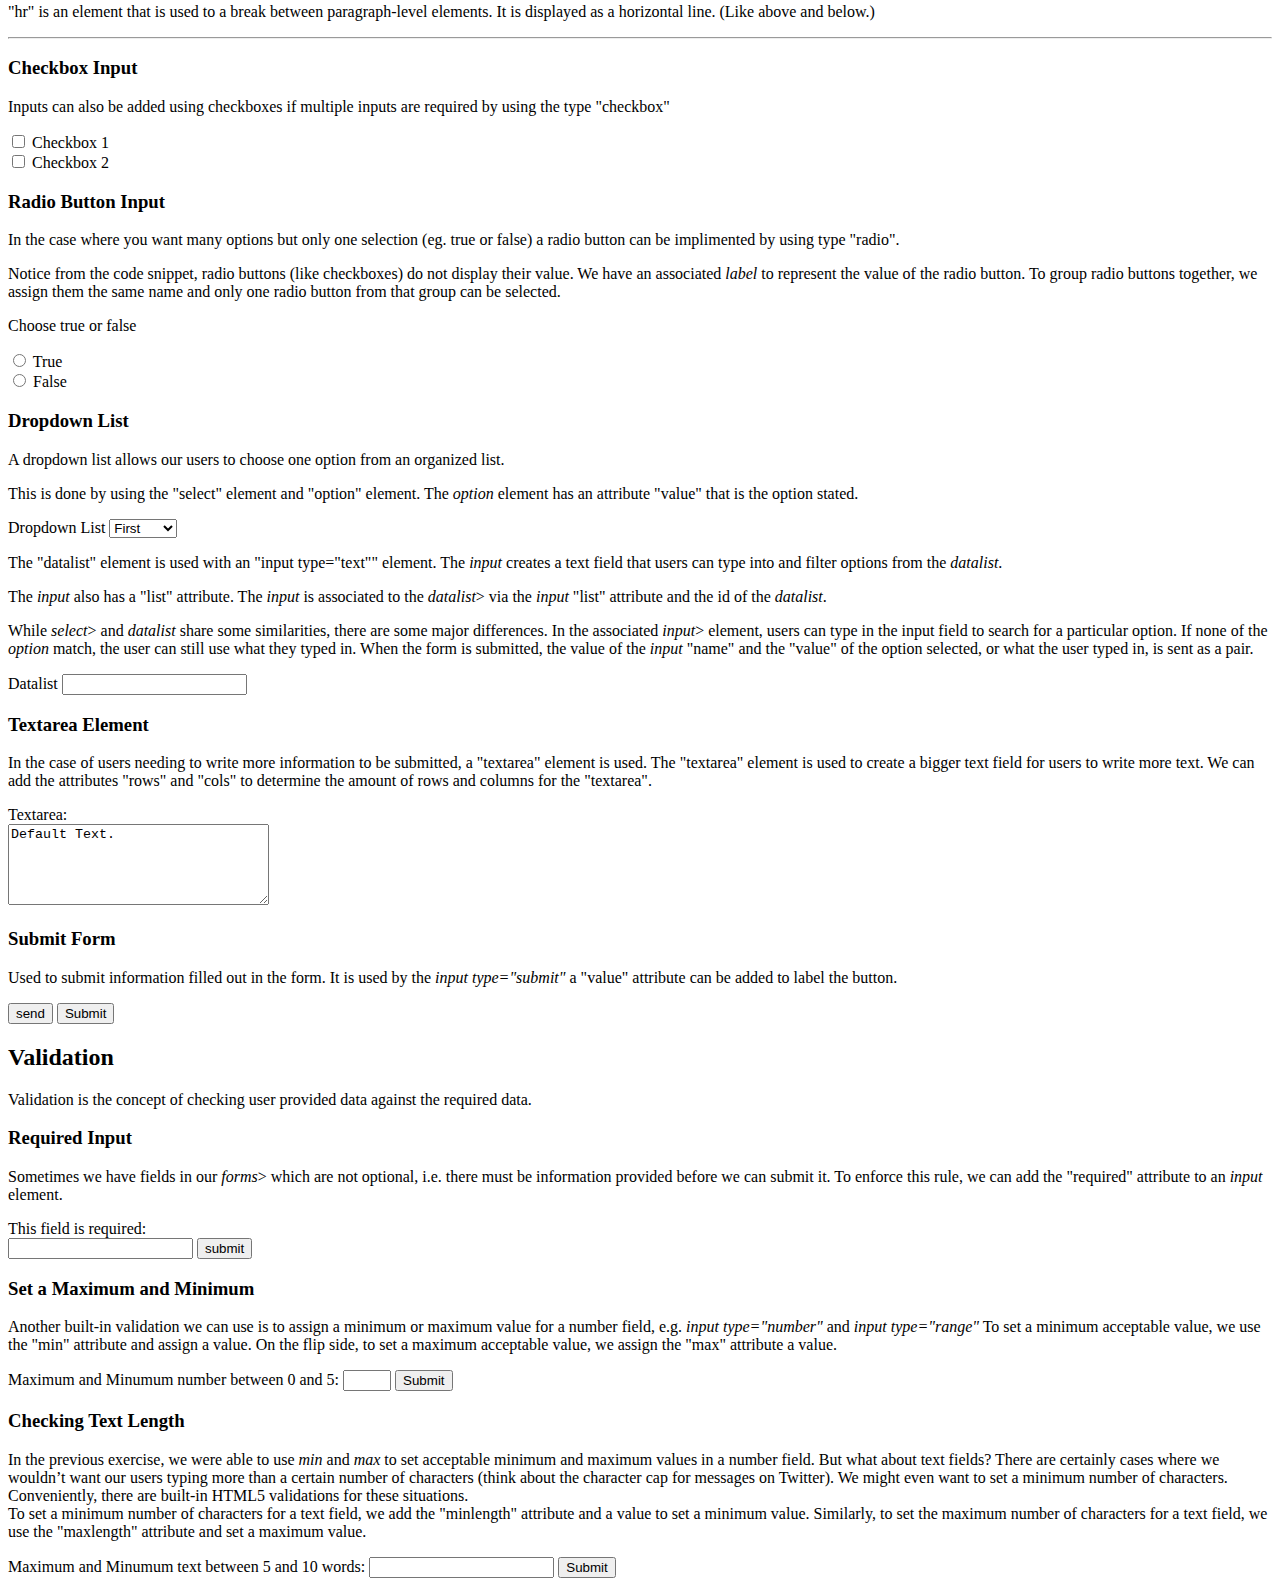
==== commit 72534d60: "Validation AlmostFinished" ====
--- a/index.html
+++ b/index.html
@@ -319,7 +319,35 @@
     </div>
     <div id="Validation">
         <h2>Validation</h2>
-        
+        <p>Validation is the concept of checking user provided data against the required data. </p>
+        <section class="RequiredInput">
+            <h3>Required Input</h3>
+            <p>Sometimes we have fields in our <em>forms</em>> which are not optional, i.e. there must be information provided before we can submit it. To enforce this rule, we can add the "required" attribute to an <em>input</em> element.</p>
+            <form action="/RelativePage.html" method="POST">
+                <label for="requiredform">This field is required:</label>
+                <br>
+                <input id="requiredform" name="requiredform" type="text" required>
+                <input type="submit" value="submit">
+            </form>
+        </section>
+        <section class="MaxMin">
+            <h3>Set a Maximum and Minimum</h3>
+            <p>Another built-in validation we can use is to assign a minimum or maximum value for a number field, e.g. <em>input type="number"</em> and <em>input type="range"</em> To set a minimum acceptable value, we use the "min" attribute and assign a value. On the flip side, to set a maximum acceptable value, we assign the "max" attribute a value.</p>
+            <form action="/RelativePage.html" method="POST">
+                <label for="maxMin">Maximum and Minumum number between 0 and 5:</label>
+                <input id="maxMin" name="maxMin" type="number" min="0" max="5"> 
+                <input type="submit">
+            </form>
+        </section>
+        <section class="TextLength">
+            <h3>Checking Text Length</h3>
+            <p>In the previous exercise, we were able to use <em>min</em> and <em>max</em> to set acceptable minimum and maximum values in a number field. But what about text fields? There are certainly cases where we wouldn’t want our users typing more than a certain number of characters (think about the character cap for messages on Twitter). We might even want to set a minimum number of characters. Conveniently, there are built-in HTML5 validations for these situations. <br>To set a minimum number of characters for a text field, we add the "minlength" attribute and a value to set a minimum value. Similarly, to set the maximum number of characters for a text field, we use the "maxlength" attribute and set a maximum value.</p>
+            <form action="/RelativePage.html" method="POST">
+                <label for="MaxMinText">Maximum and Minumum text between 5 and 10 words:</label>
+                <input id="MaxMinText" name="MaxMinText" type="text" minlength="5" maxlength="10" required> 
+                <input type="submit">
+            </form>
+        </section>
     </div>
 </body>
 </html>
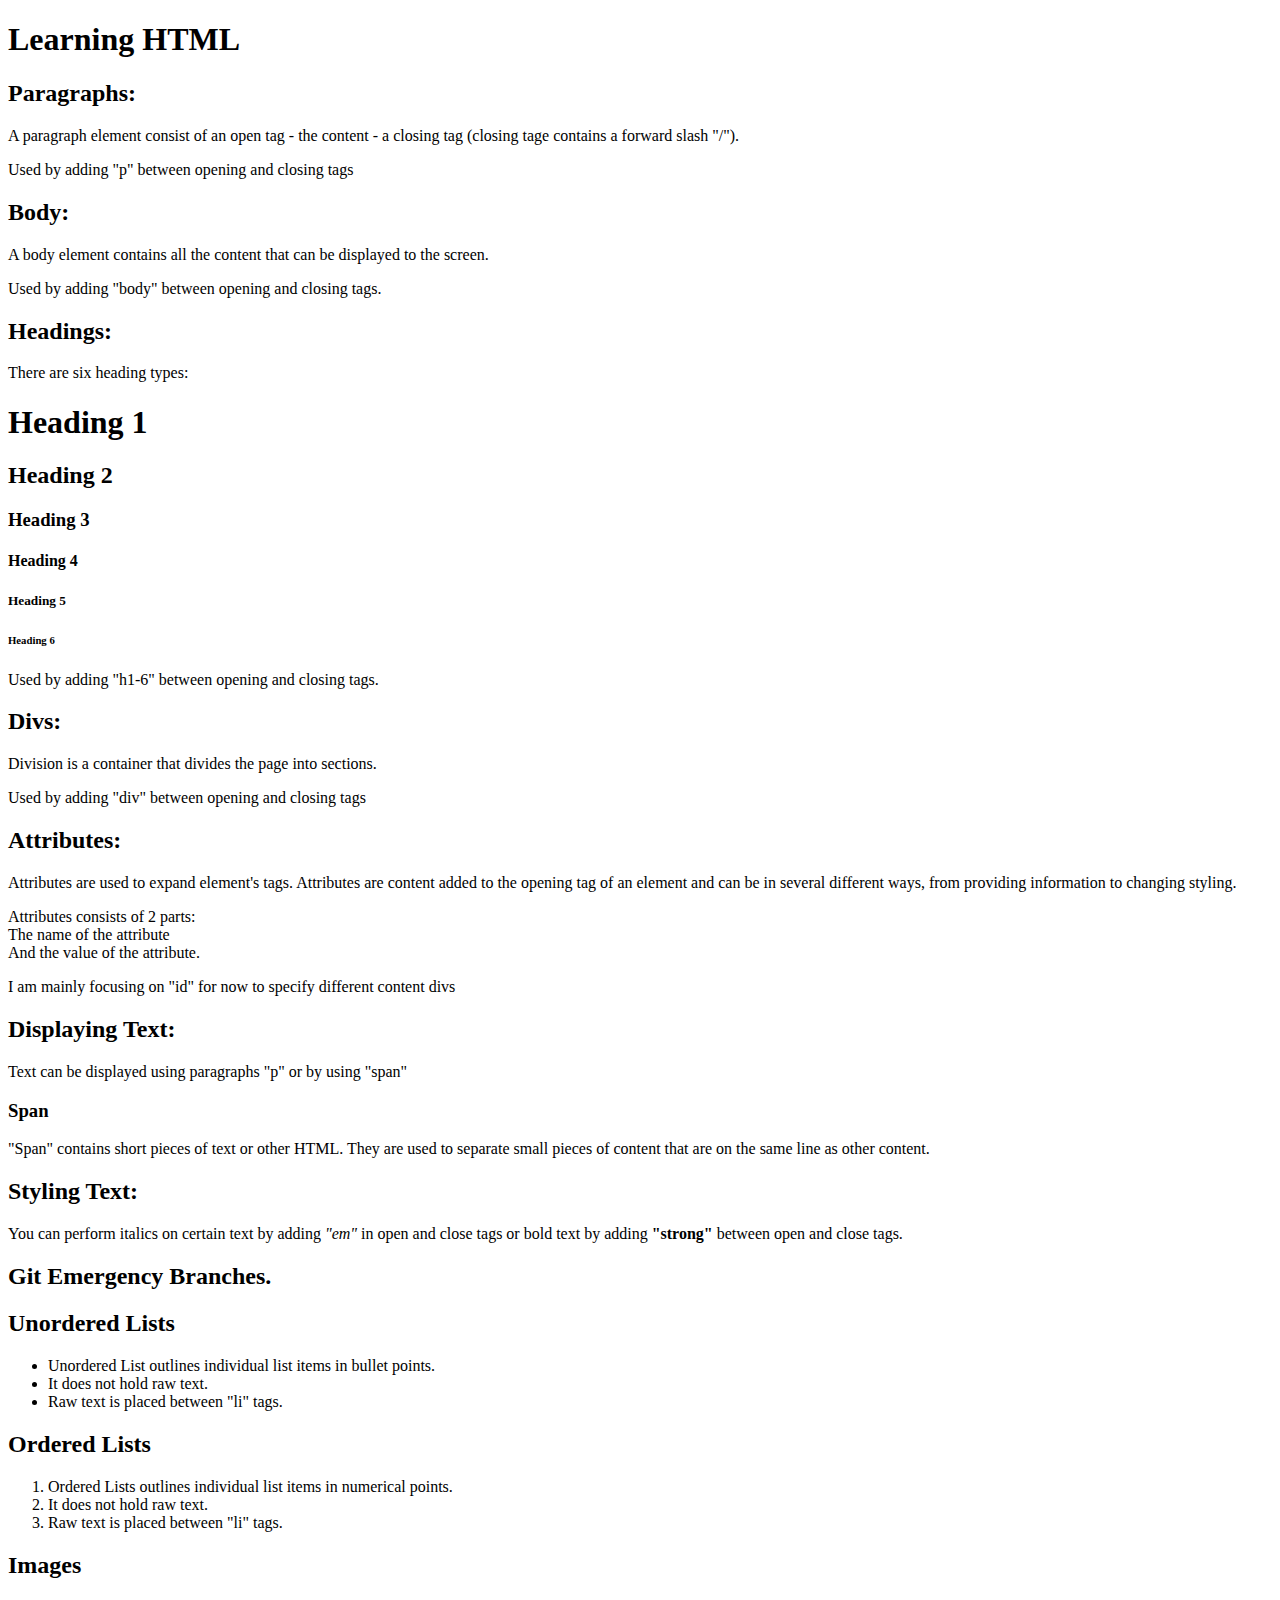
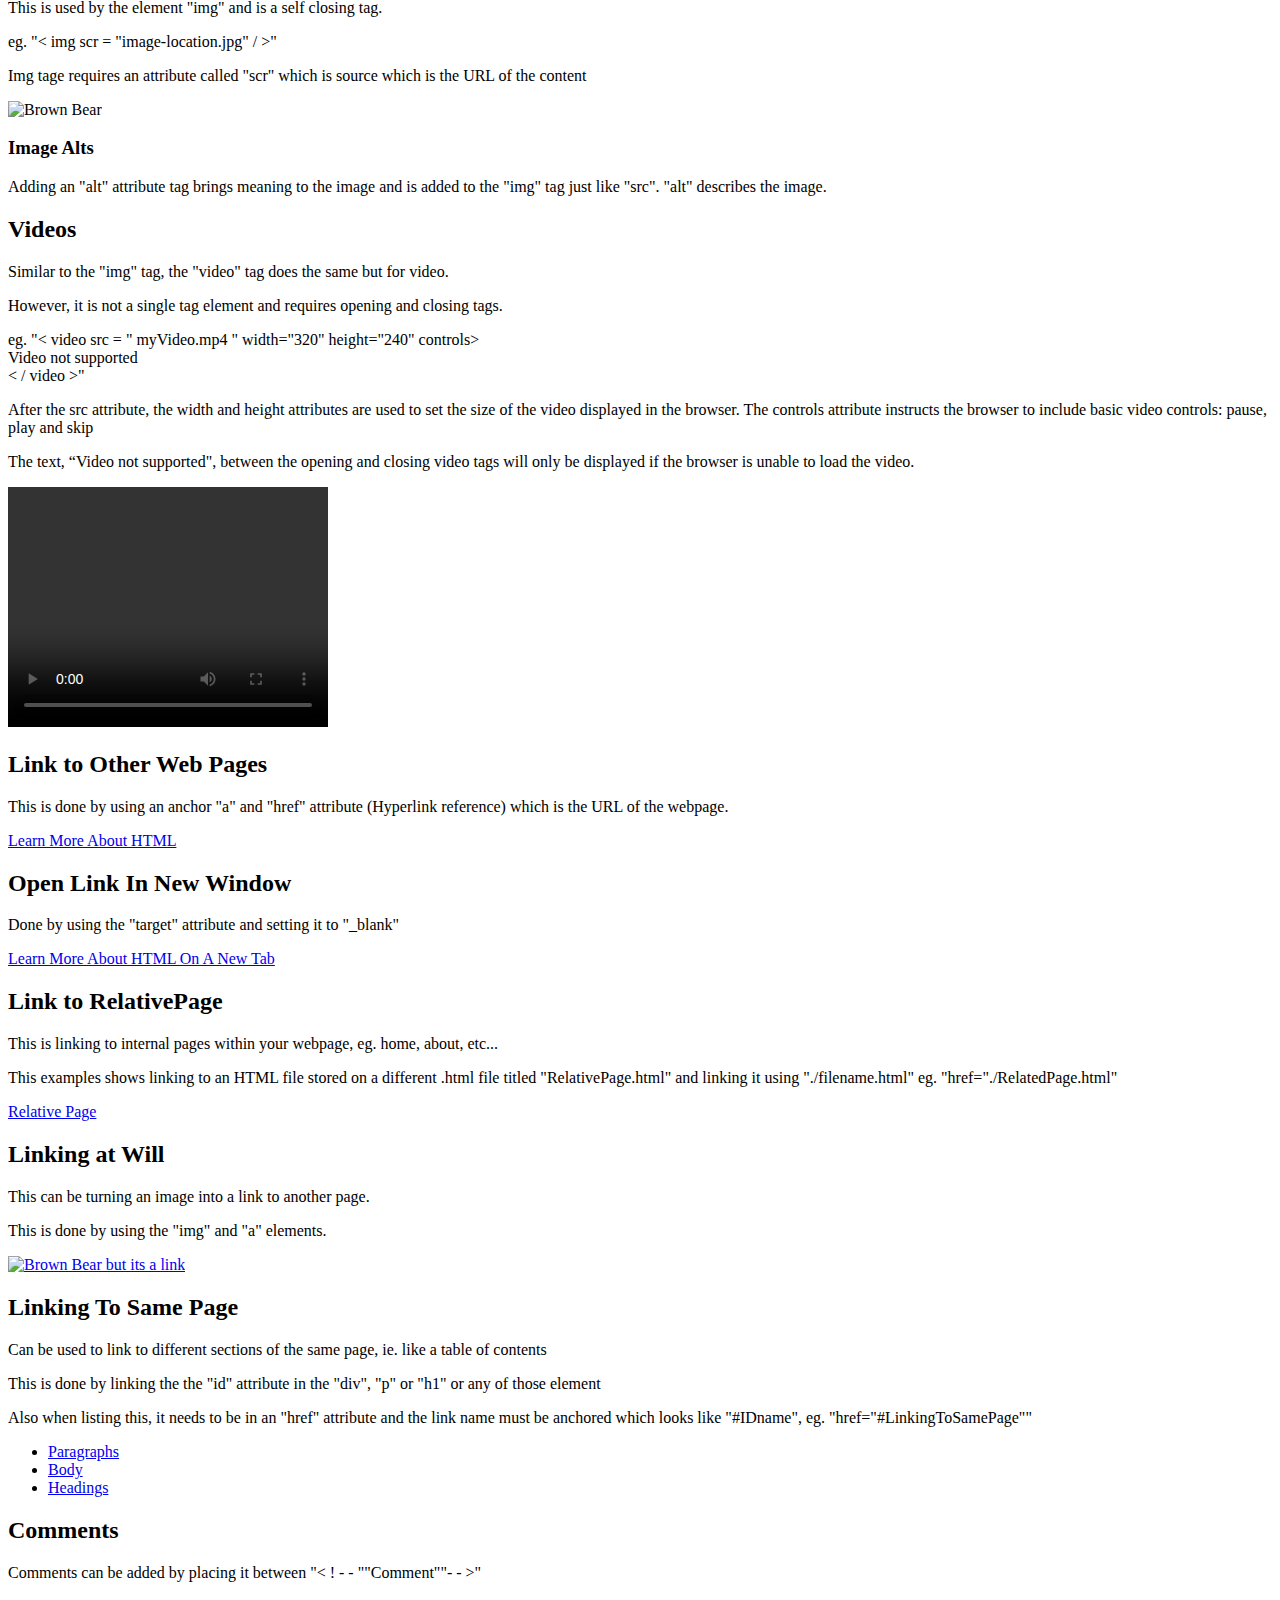
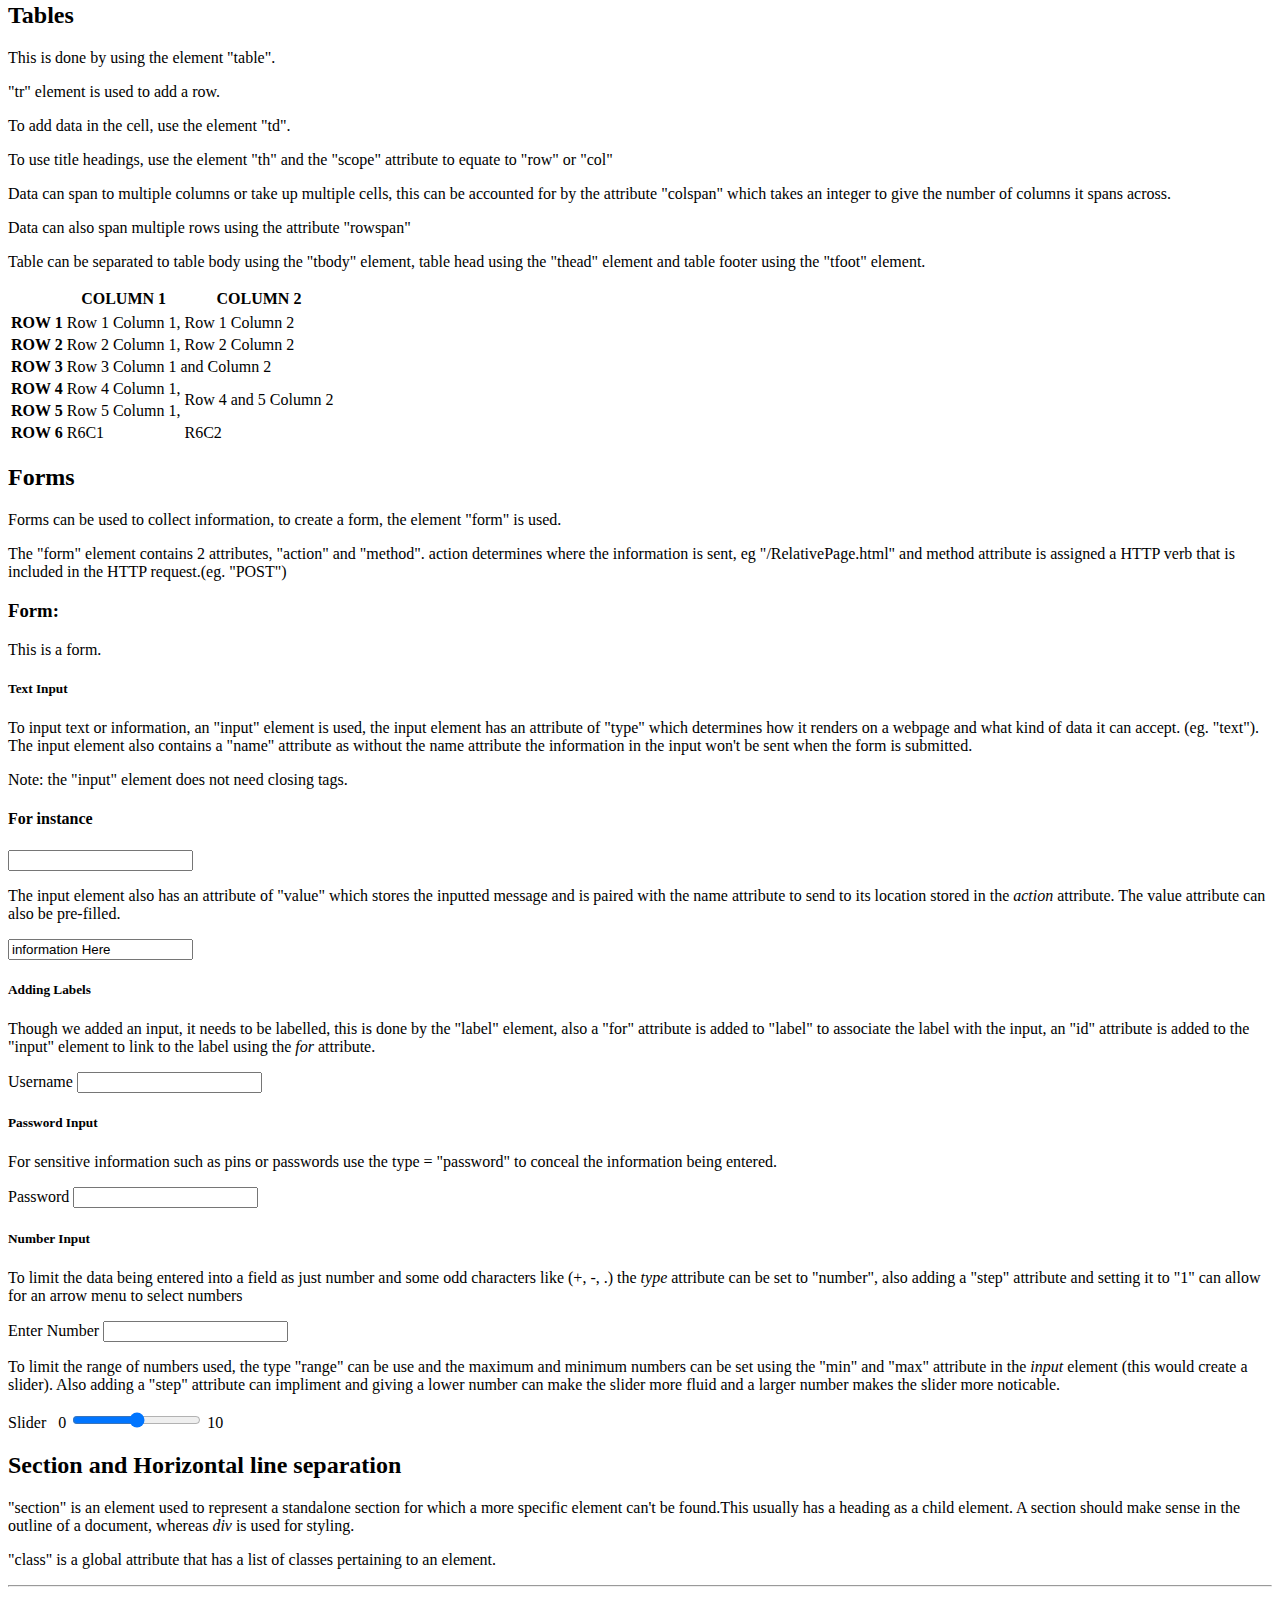
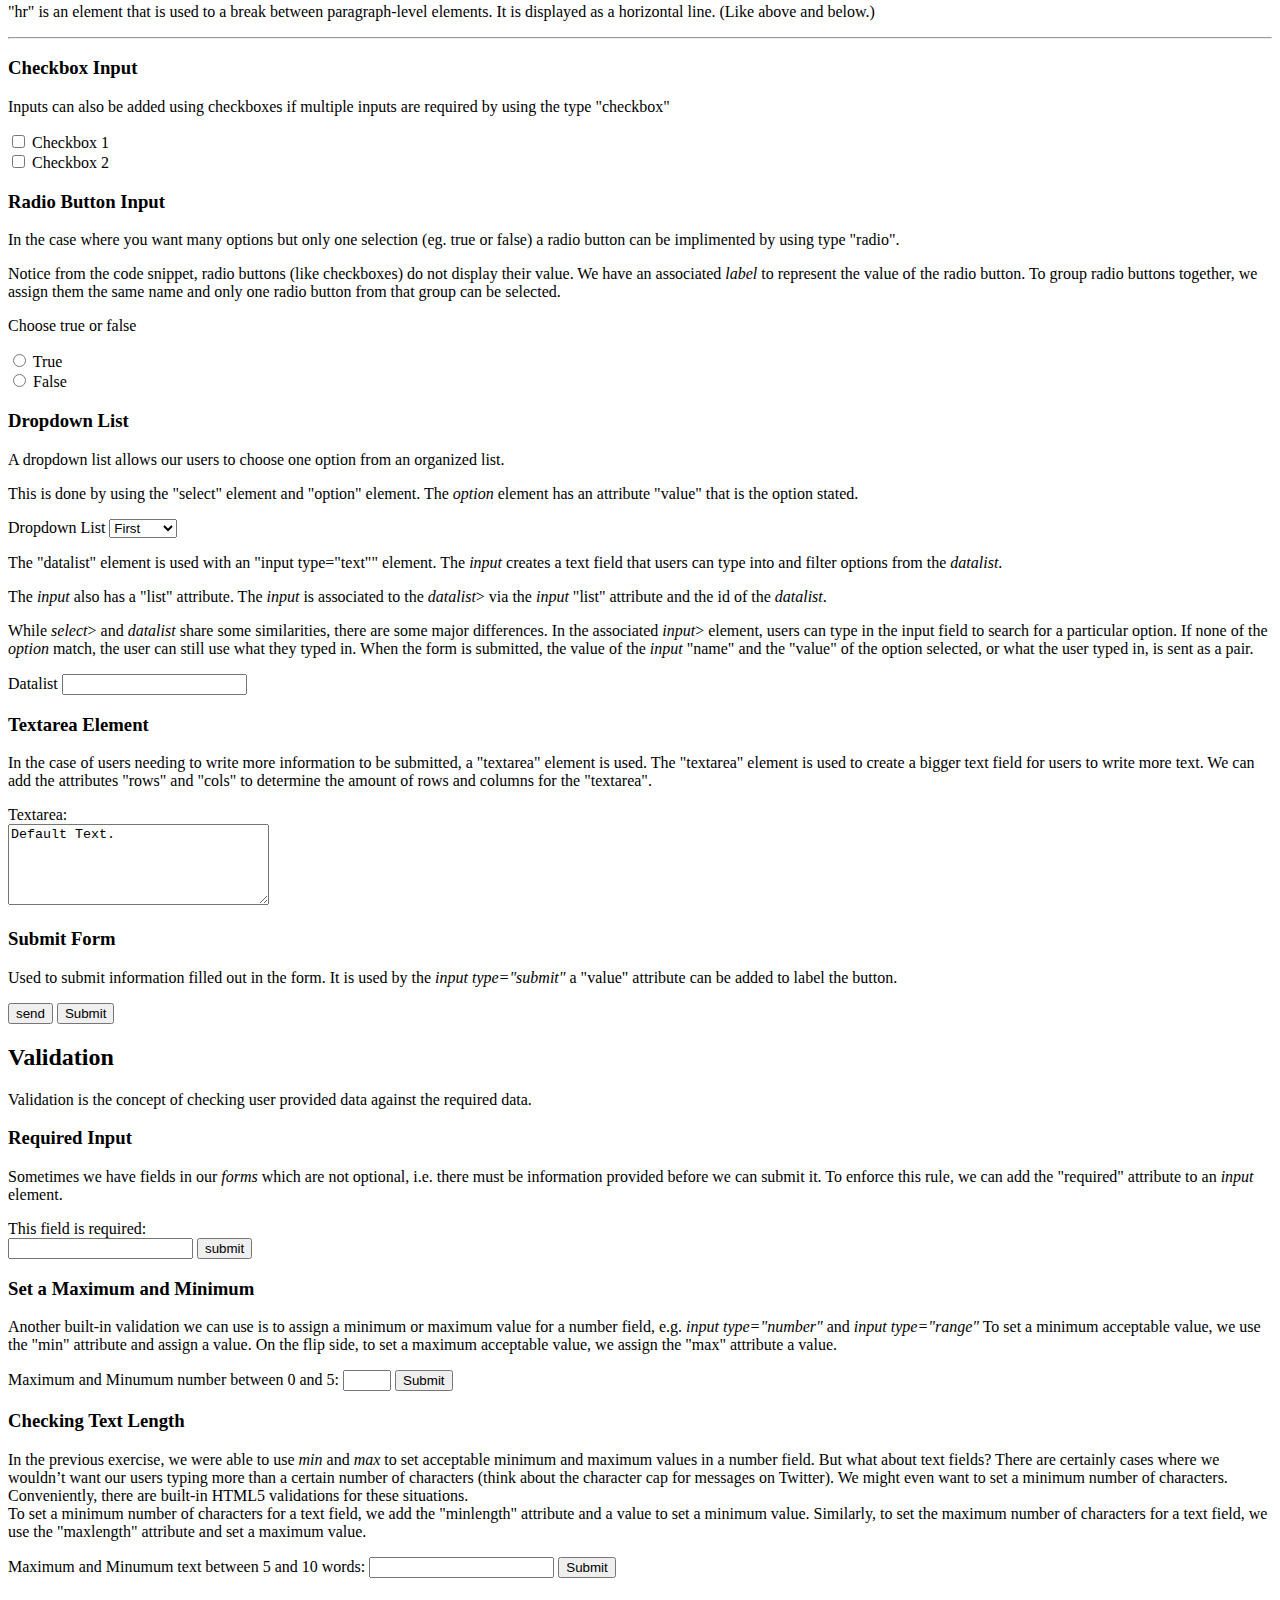
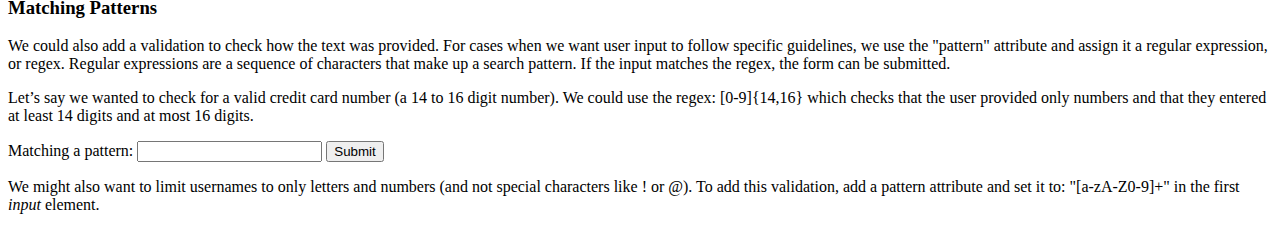
==== commit a793b4ce: "Validation Complete" ====
--- a/index.html
+++ b/index.html
@@ -322,7 +322,7 @@
         <p>Validation is the concept of checking user provided data against the required data. </p>
         <section class="RequiredInput">
             <h3>Required Input</h3>
-            <p>Sometimes we have fields in our <em>forms</em>> which are not optional, i.e. there must be information provided before we can submit it. To enforce this rule, we can add the "required" attribute to an <em>input</em> element.</p>
+            <p>Sometimes we have fields in our <em>forms</em> which are not optional, i.e. there must be information provided before we can submit it. To enforce this rule, we can add the "required" attribute to an <em>input</em> element.</p>
             <form action="/RelativePage.html" method="POST">
                 <label for="requiredform">This field is required:</label>
                 <br>
@@ -348,6 +348,18 @@
                 <input type="submit">
             </form>
         </section>
+        <section class="MatchingPatterns">
+            <h3>Matching Patterns</h3>
+            <p>We could also add a validation to check how the text was provided. For cases when we want user input to follow specific guidelines, we use the "pattern" attribute and assign it a regular expression, or regex. Regular expressions are a sequence of characters that make up a search pattern. If the input matches the regex, the form can be submitted.</p>
+            <p>Let’s say we wanted to check for a valid credit card number (a 14 to 16 digit number). We could use the regex: [0-9]{14,16} which checks that the user provided only numbers and that they entered at least 14 digits and at most 16 digits.</p>
+            <form action="/RelativePage.html" method="POST">
+                <label for="pattern">Matching a pattern:</label>
+                <input id="pattern" name="pattern" type="text" required pattern="[0-9] {14,16}">
+                <input type="submit">
+            </form>
+            <p>We might also want to limit usernames to only letters and numbers (and not special characters like ! or @).
+                To add this validation, add a pattern attribute and set it to: "[a-zA-Z0-9]+" in the first <em>input</em> element.</p>
+        </section>
     </div>
 </body>
 </html>
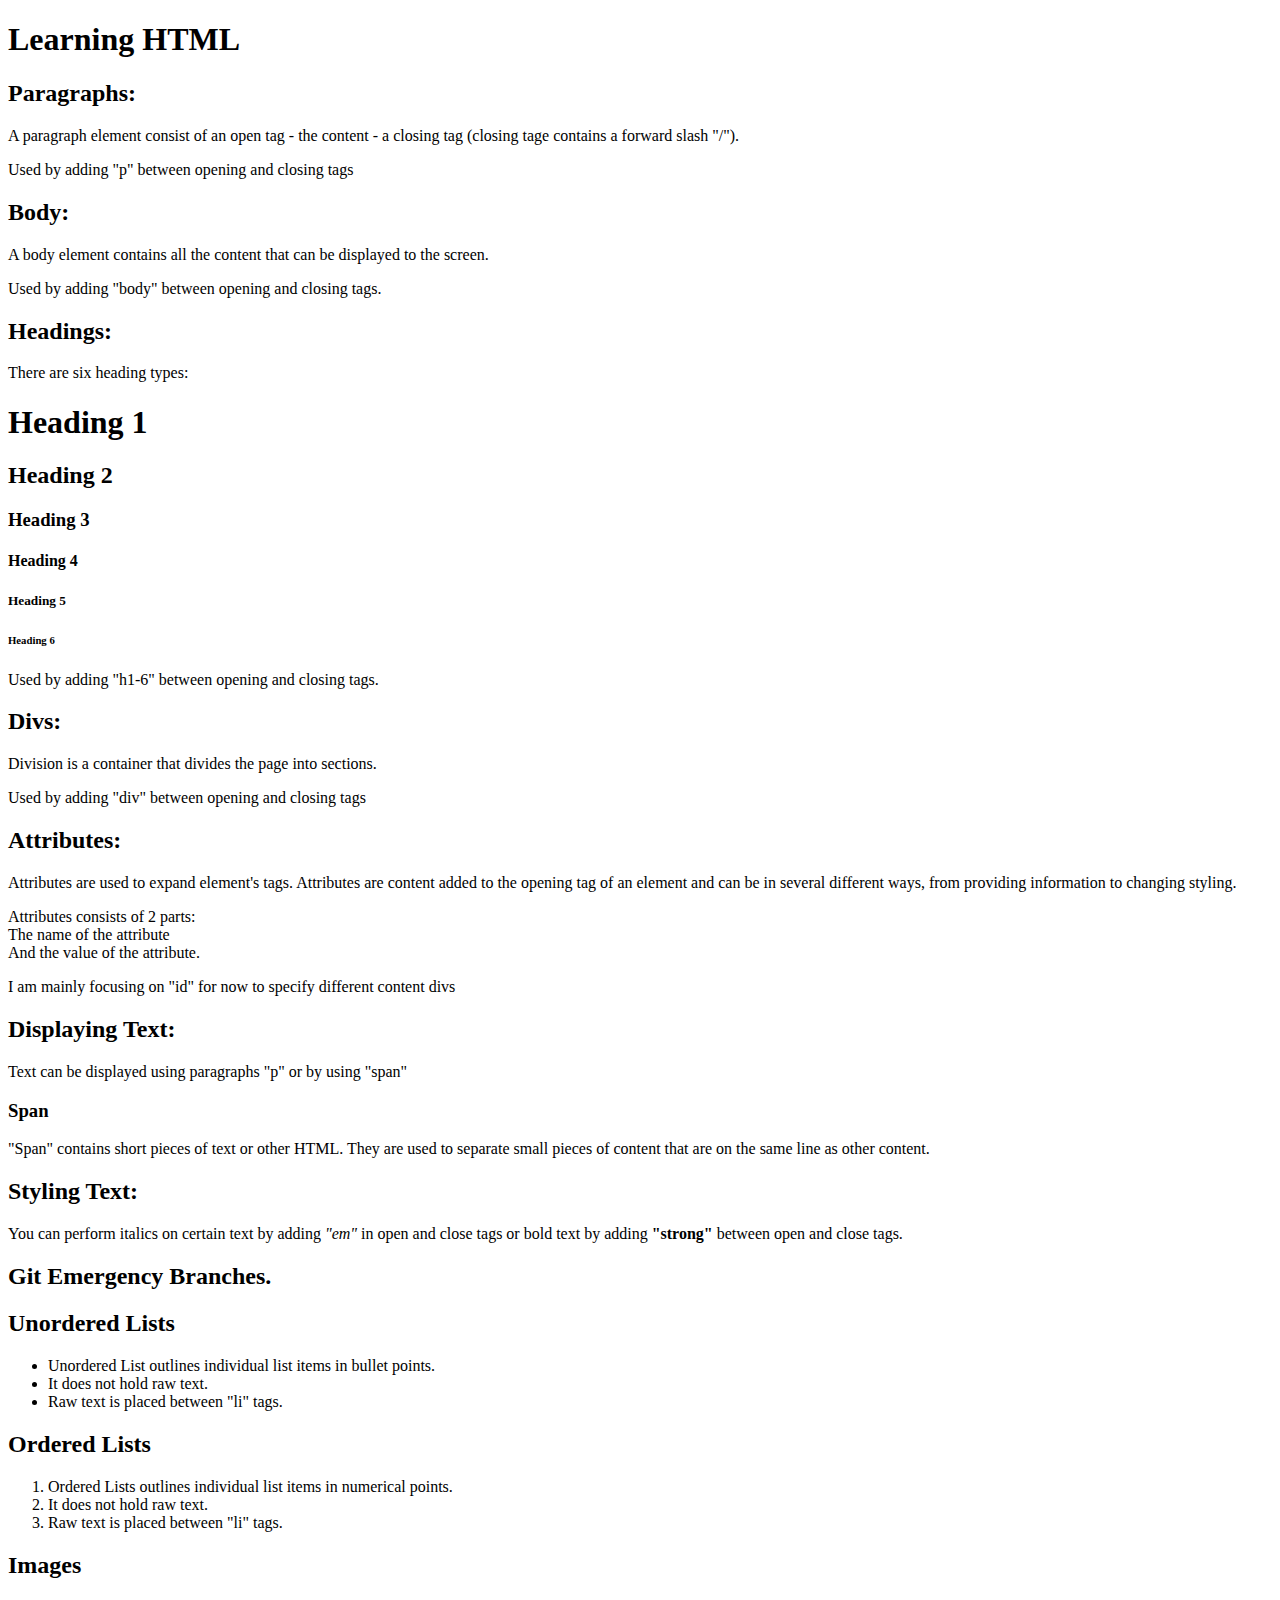
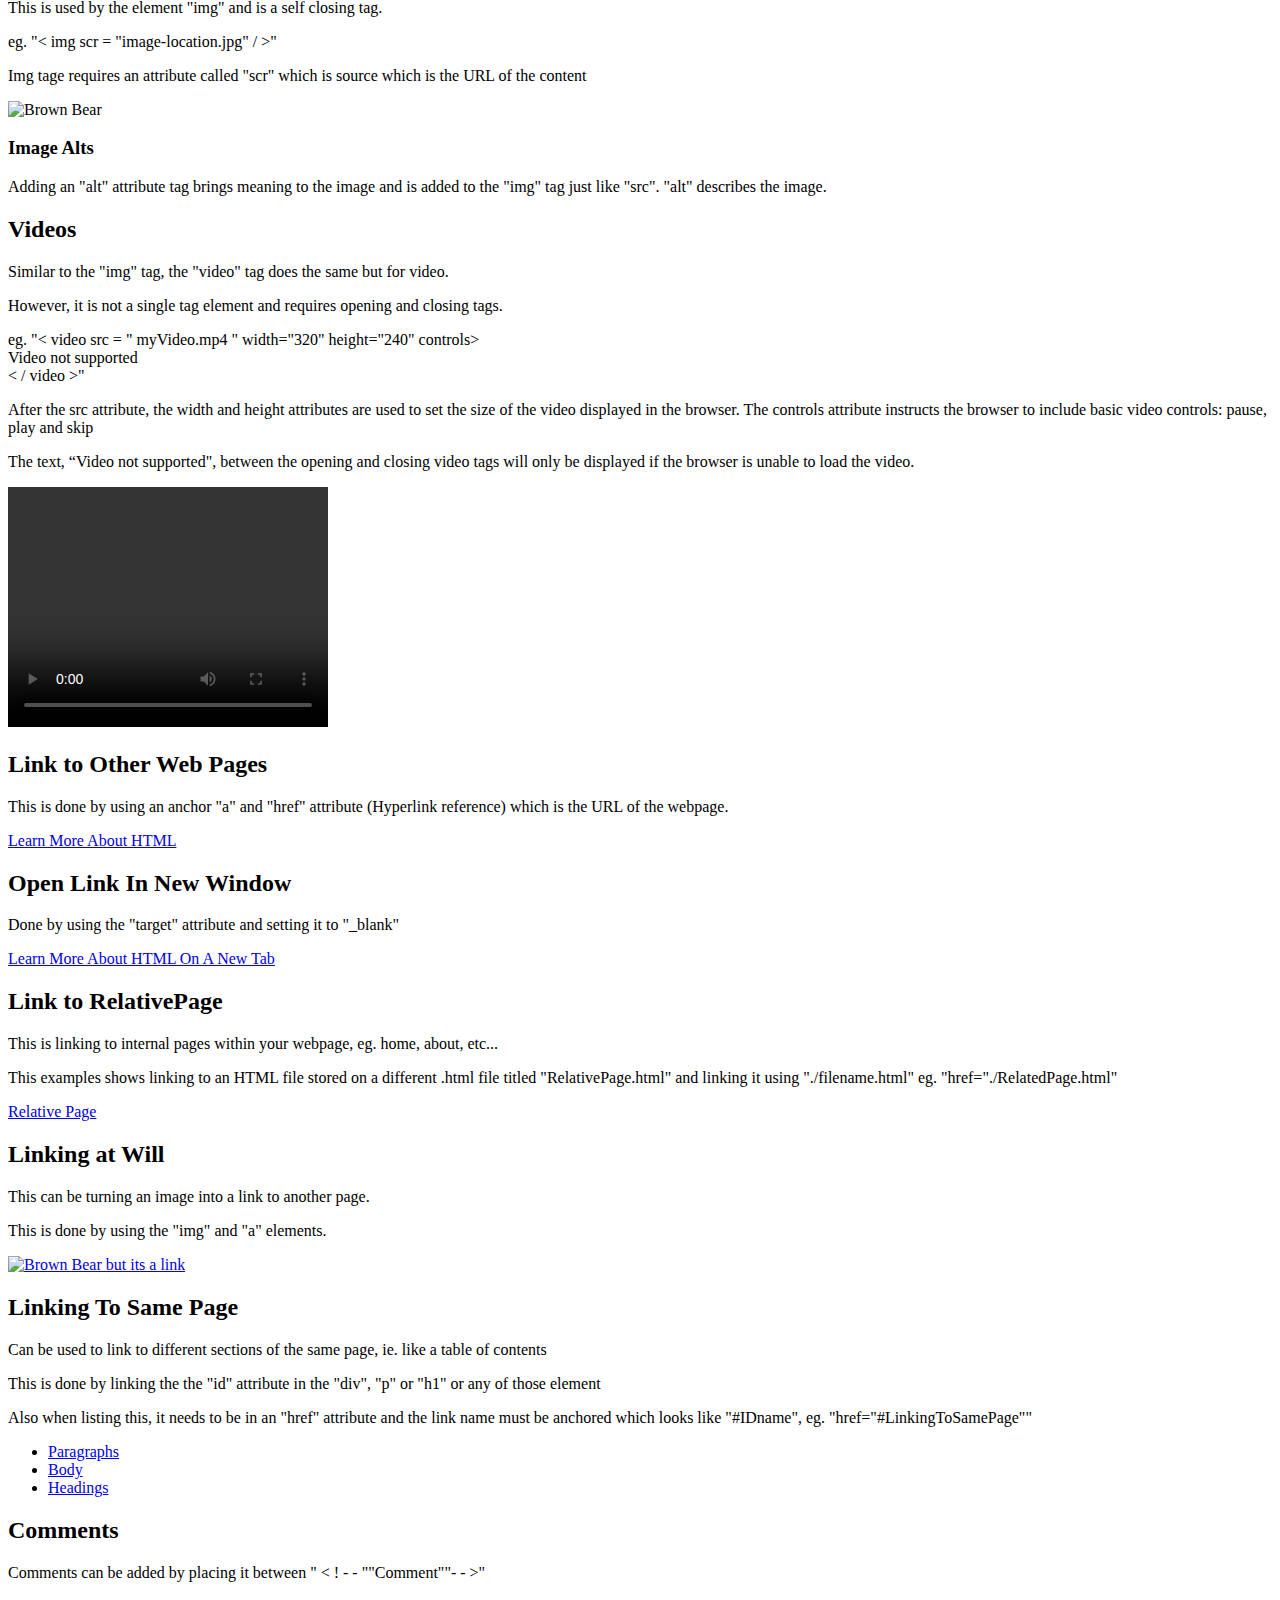
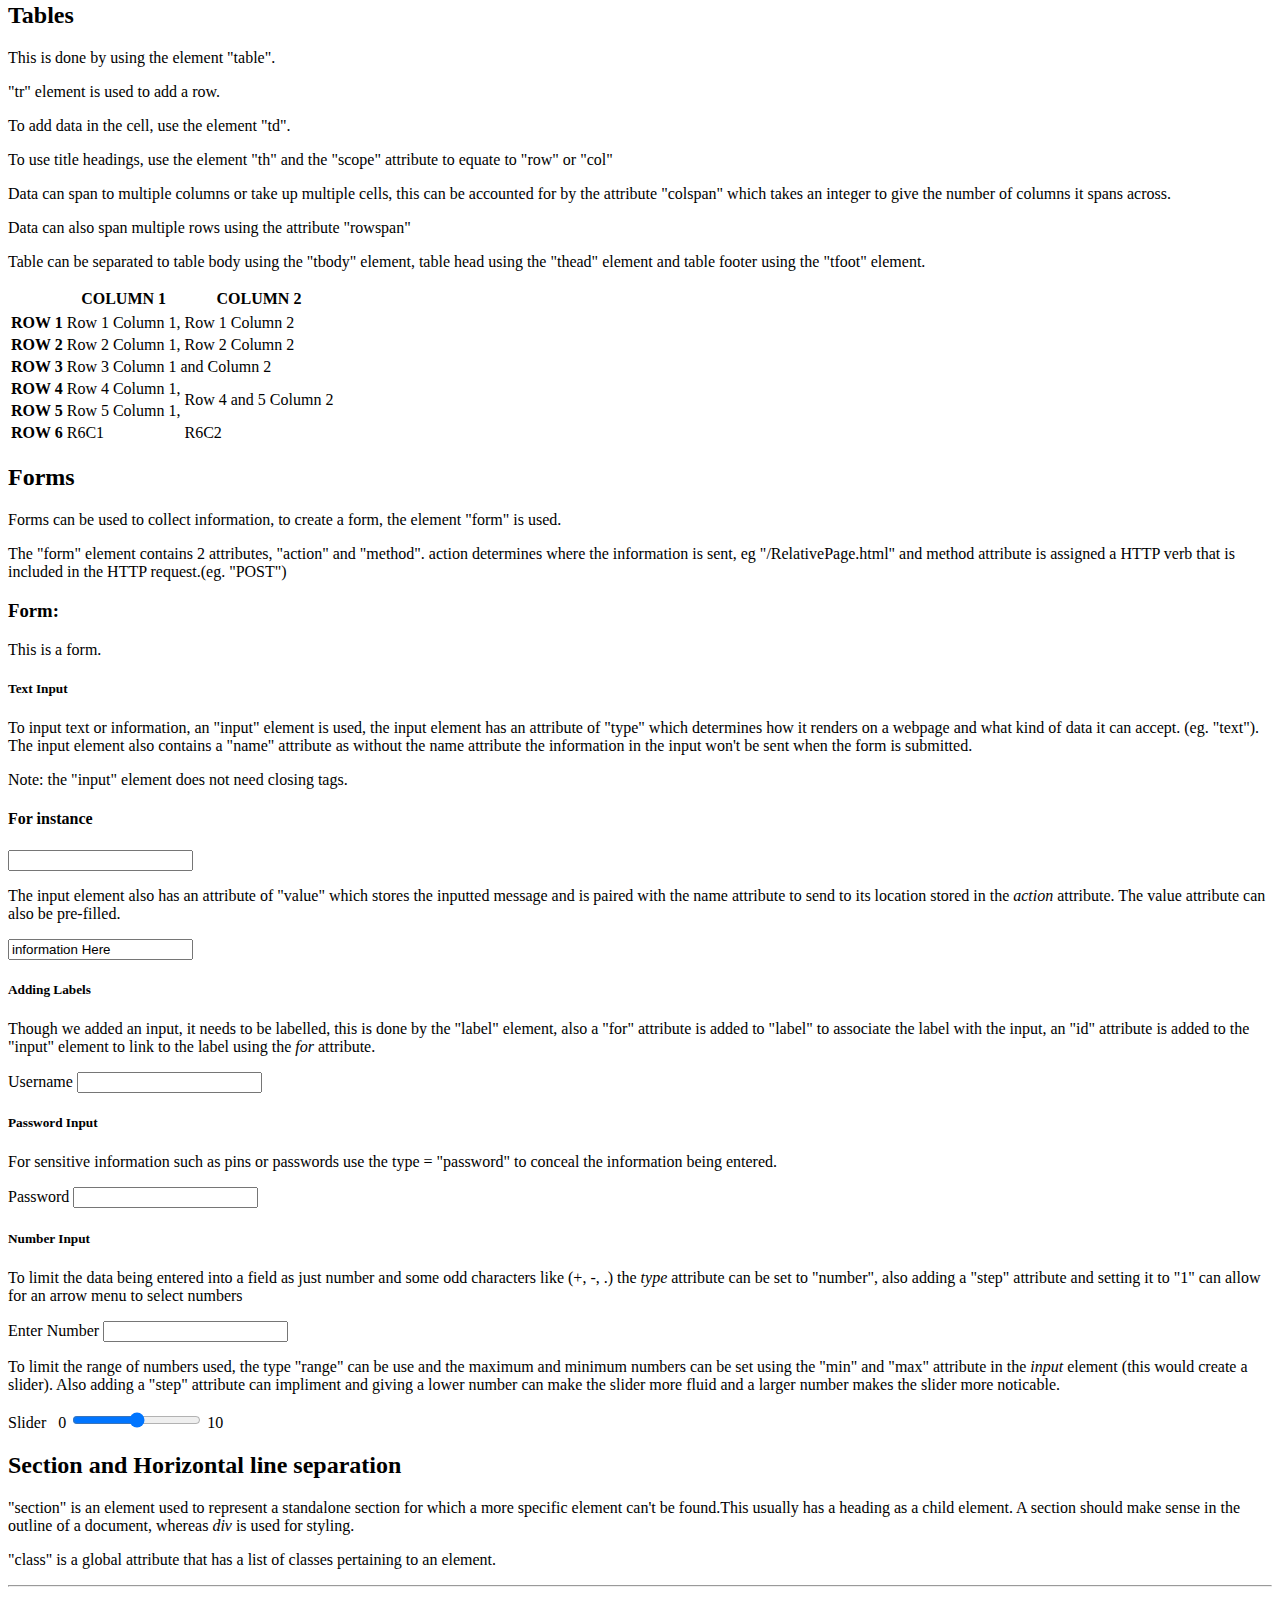
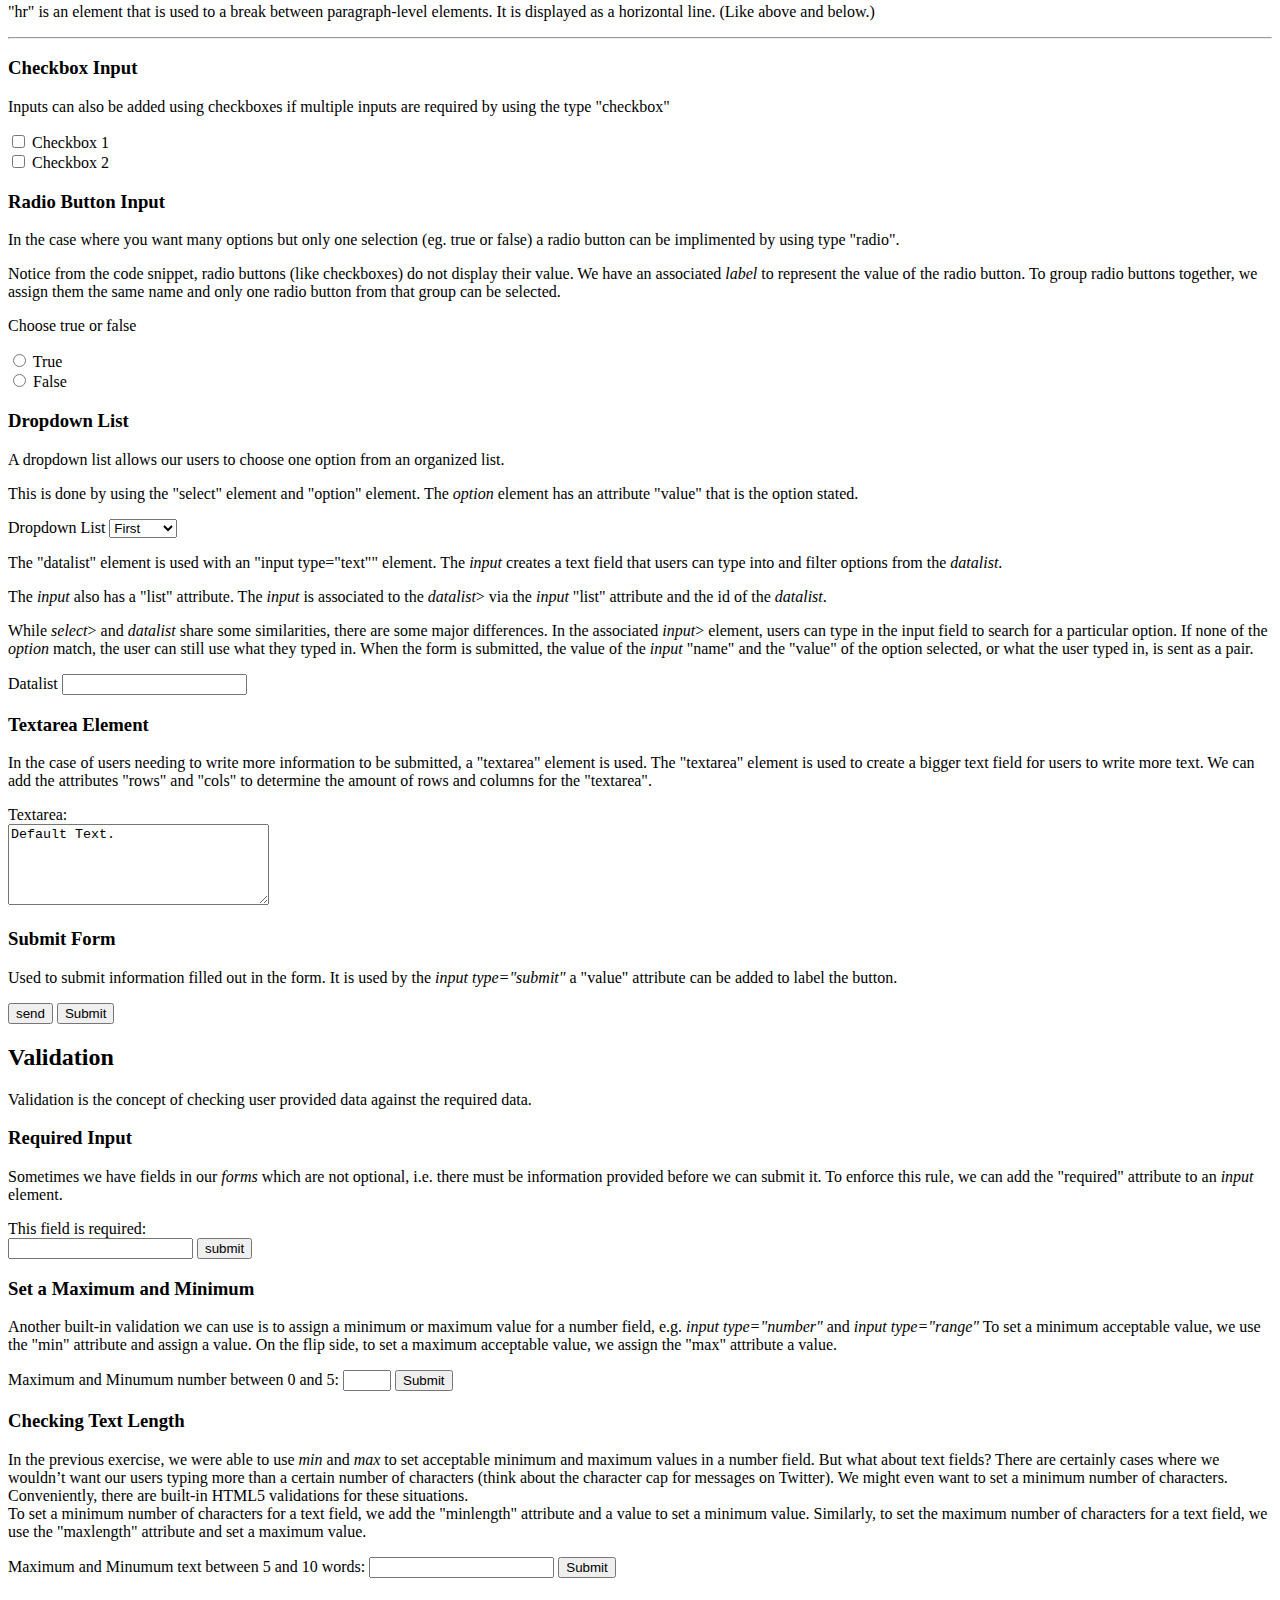
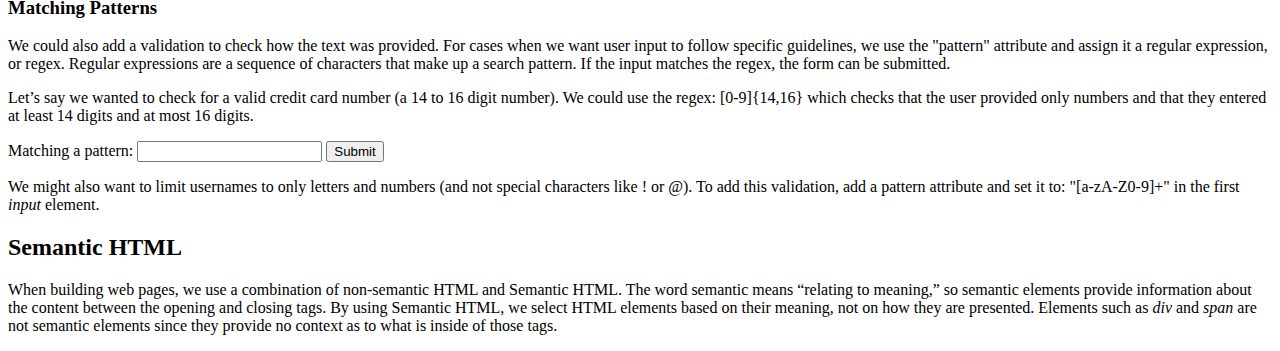
==== commit 38da41da: "Semantic HTML" ====
--- a/index.html
+++ b/index.html
@@ -129,7 +129,7 @@
     </div>
     <div id="Comments">
         <h2>Comments</h2>
-        <p>Comments can be added by placing it between "< ! - - ""Comment""- - >"</p>
+        <p>Comments can be added by placing it between " < ! - - ""Comment""- - >"</p>
         <!--This is a comment-->
     </div>
     <div id="Tables">
@@ -361,5 +361,11 @@
                 To add this validation, add a pattern attribute and set it to: "[a-zA-Z0-9]+" in the first <em>input</em> element.</p>
         </section>
     </div>
+    <div id="SemanticHTML">
+        <h2>Semantic HTML</h2>
+        <p>When building web pages, we use a combination of non-semantic HTML and Semantic HTML. The word semantic means “relating to meaning,” so semantic elements provide information about the content between the opening and closing tags.
+
+            By using Semantic HTML, we select HTML elements based on their meaning, not on how they are presented. Elements such as <em>div</em> and <em>span</em> are not semantic elements since they provide no context as to what is inside of those tags.</p>
+    </div>
 </body>
 </html>
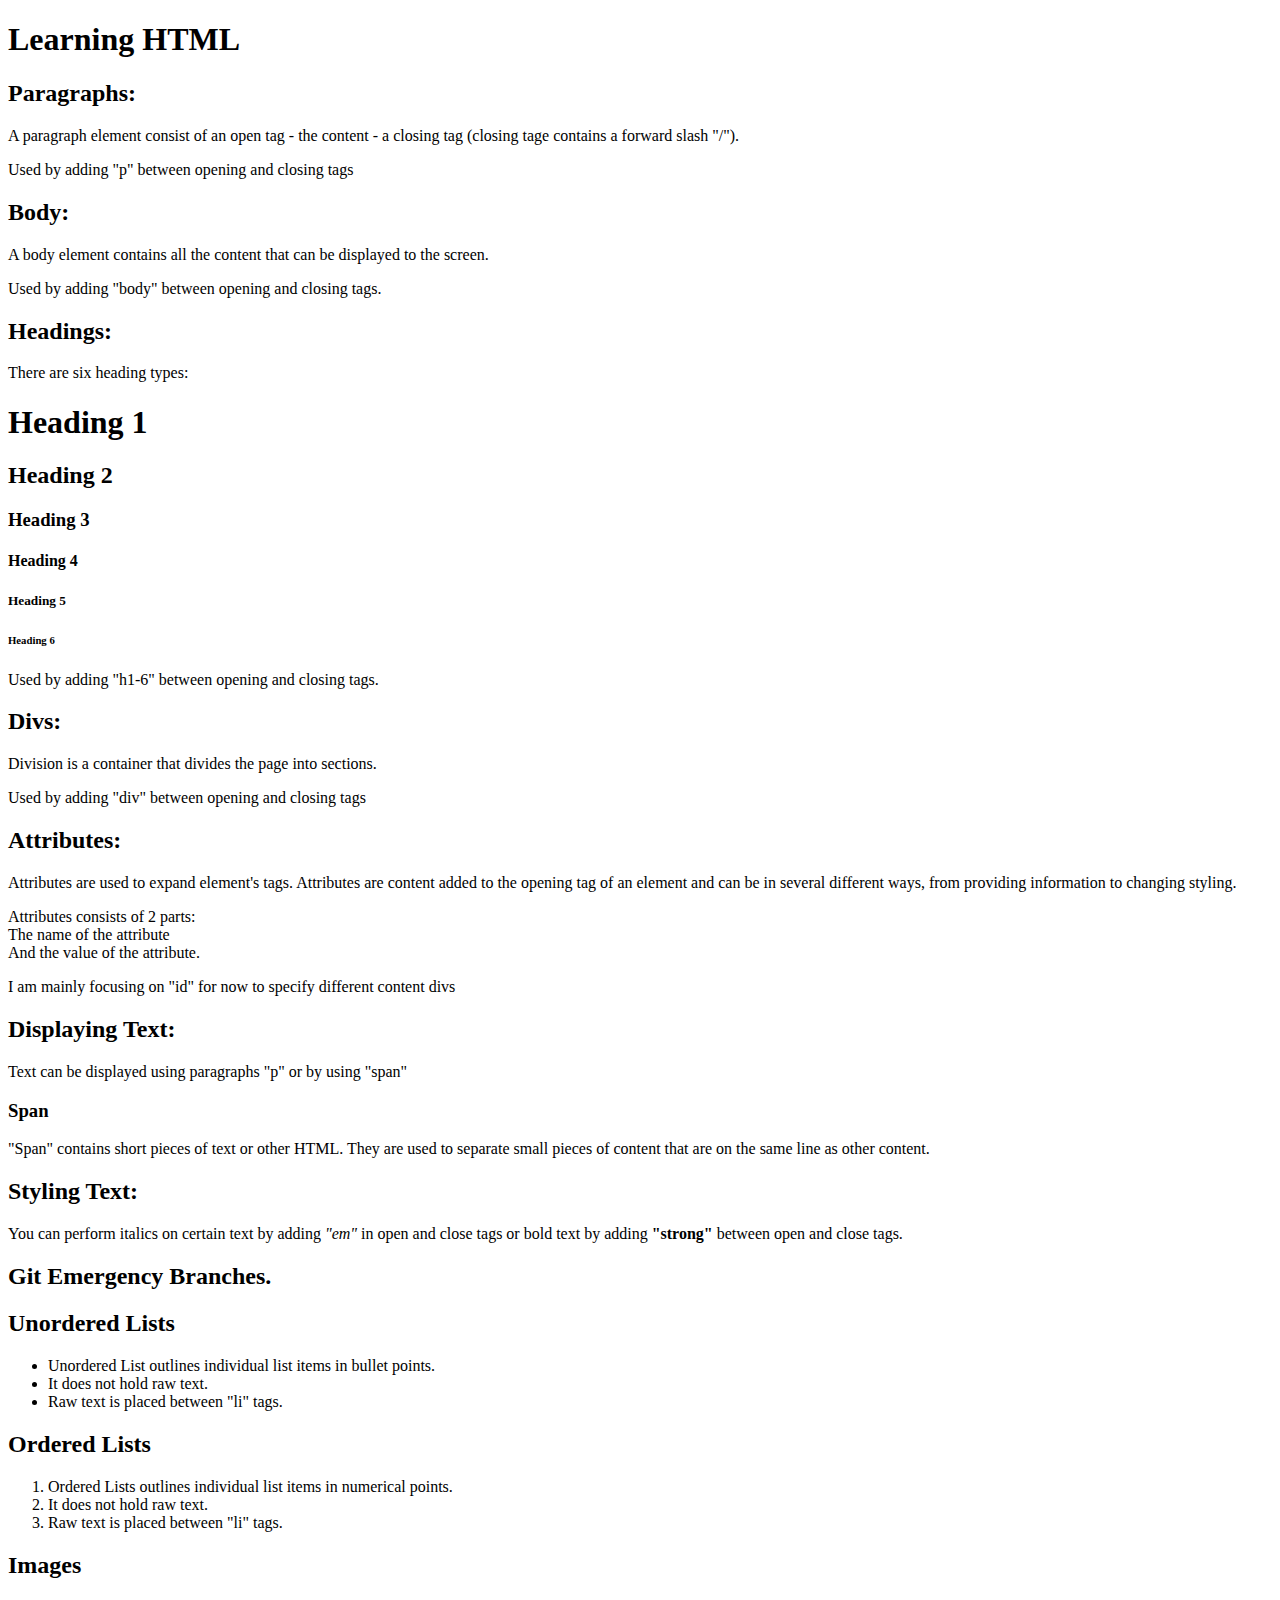
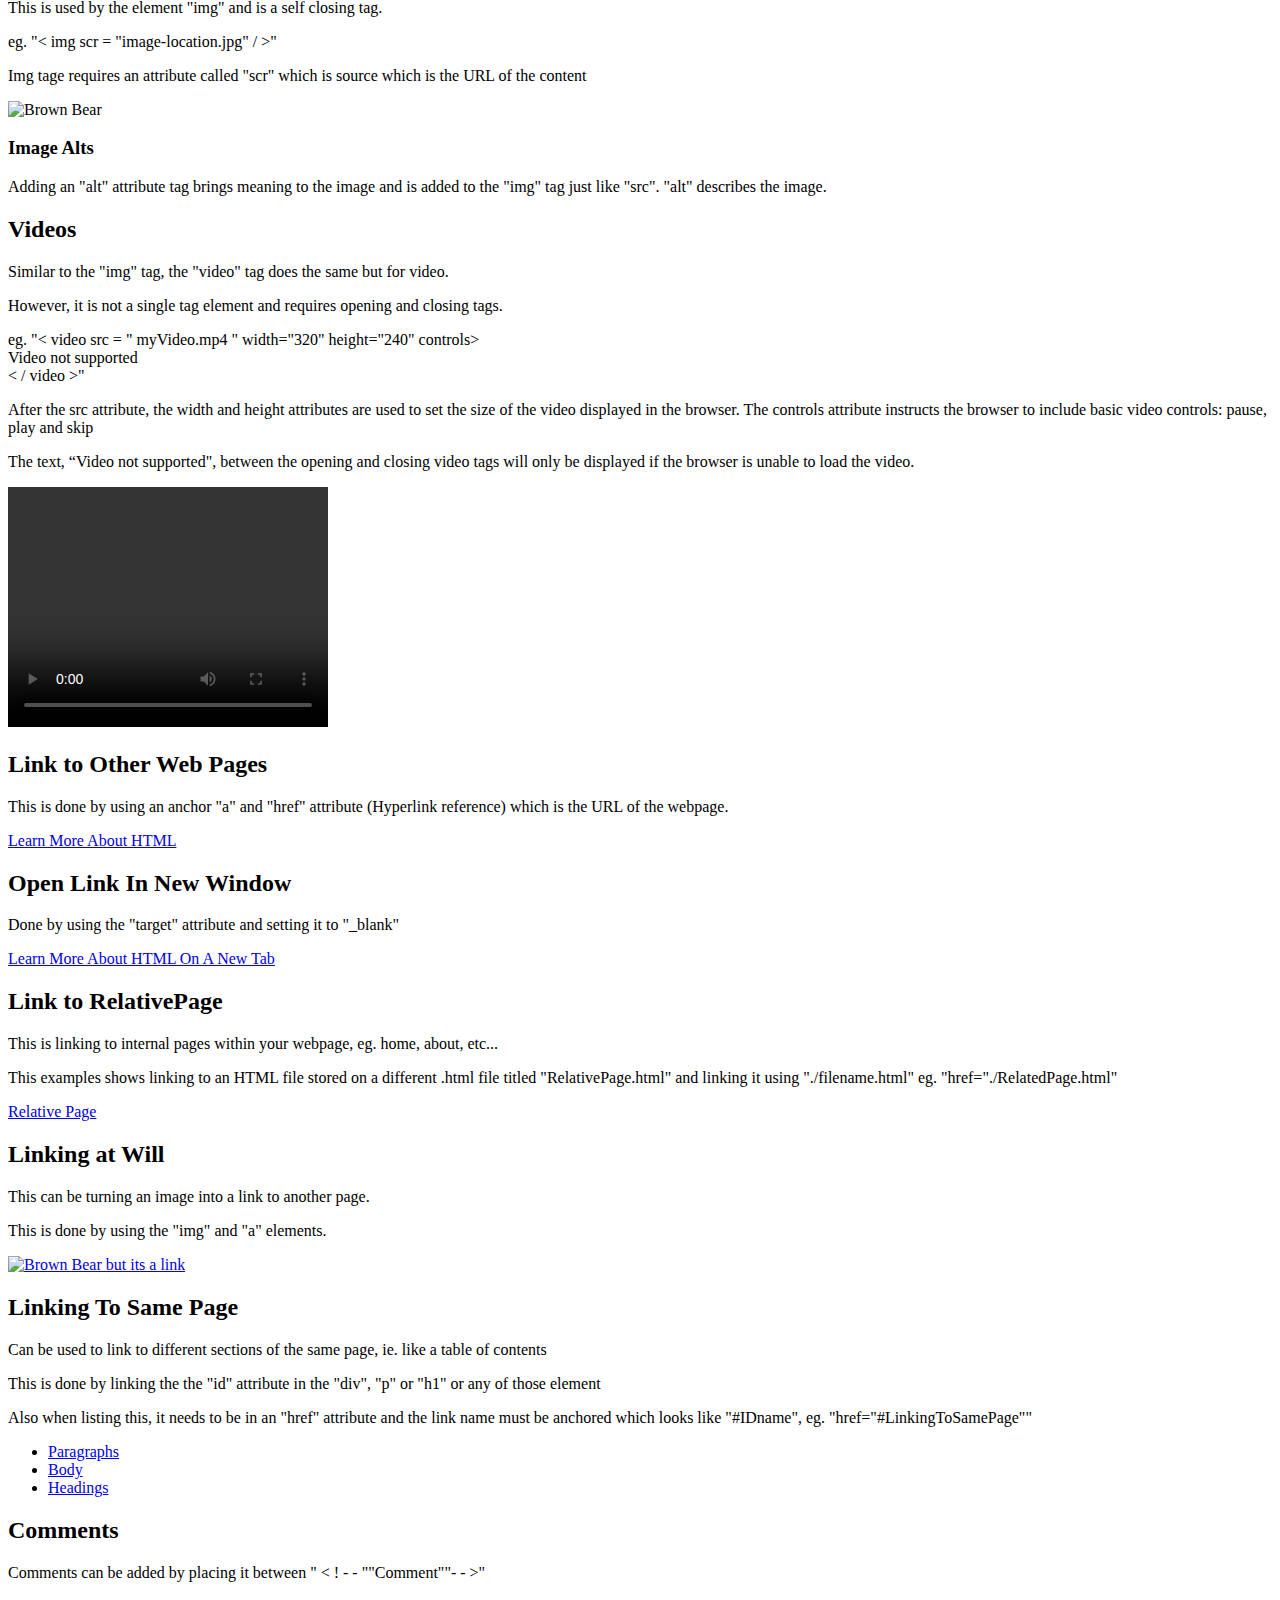
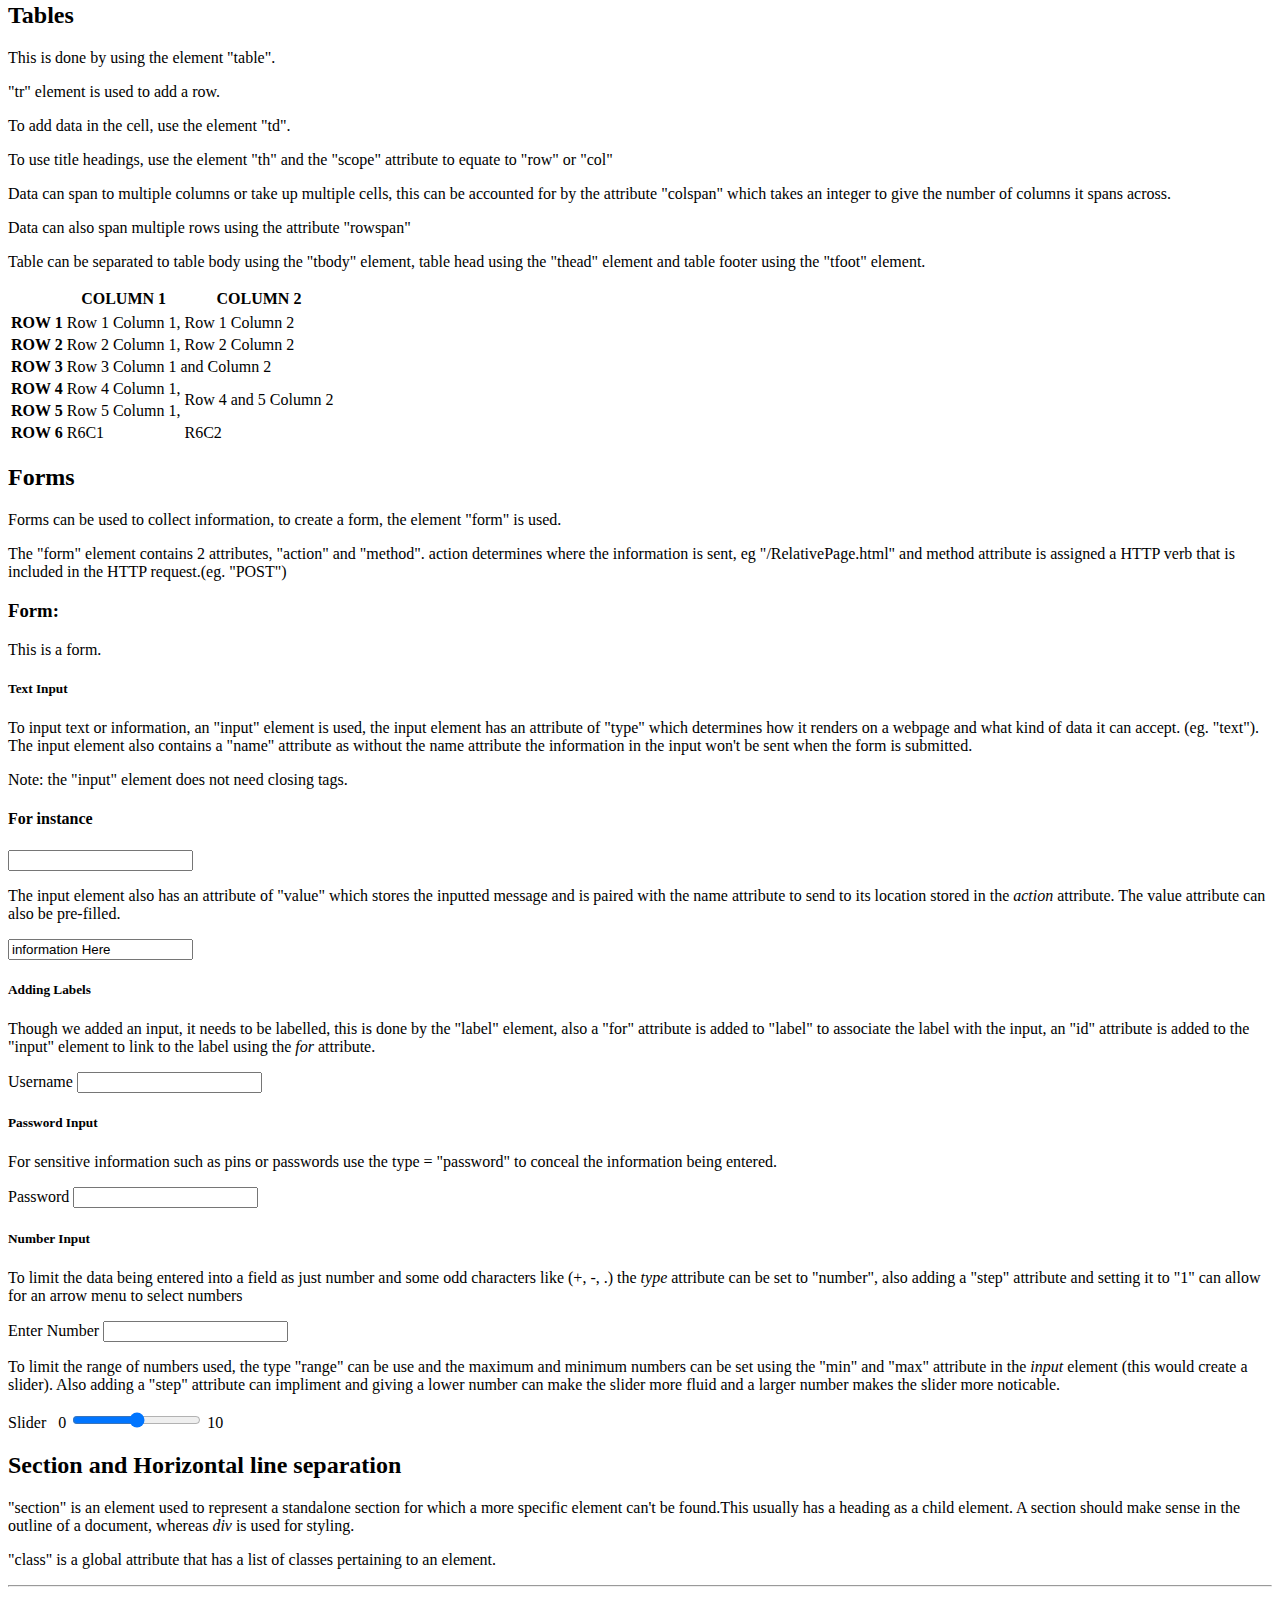
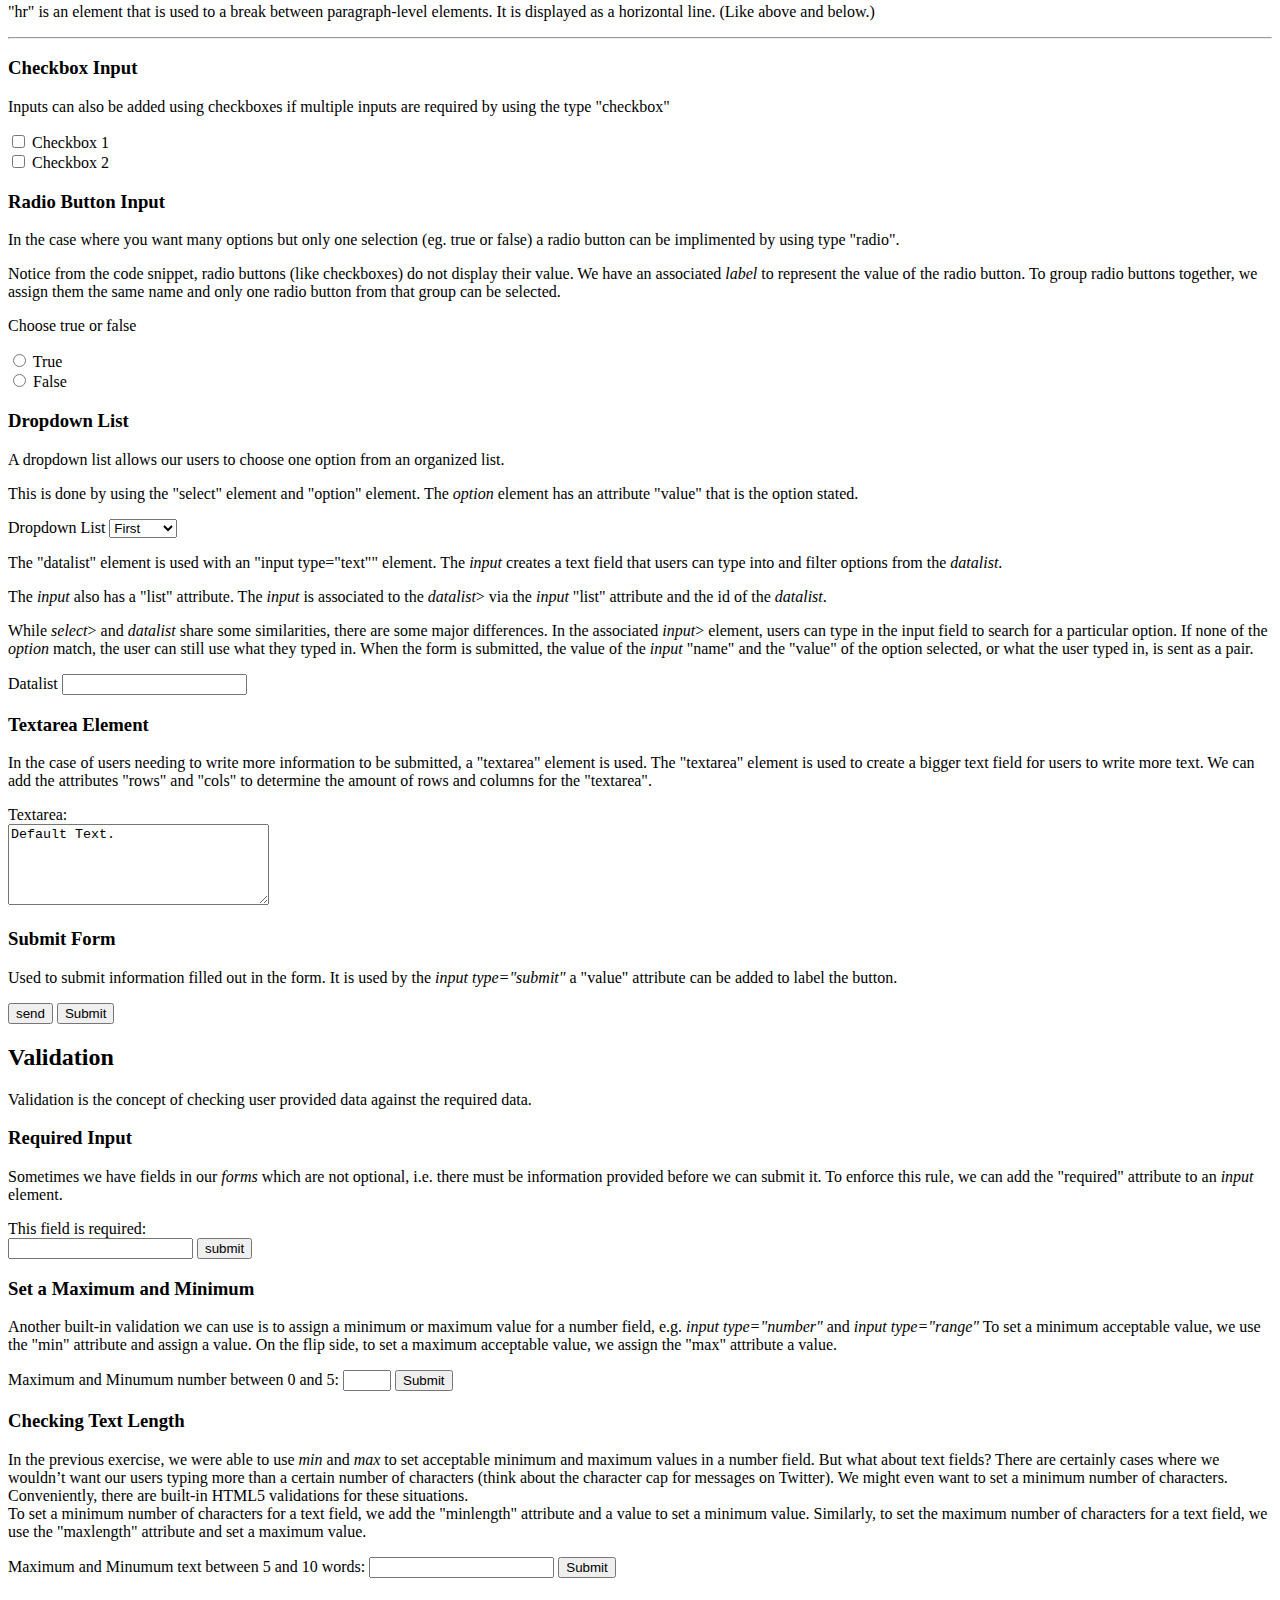
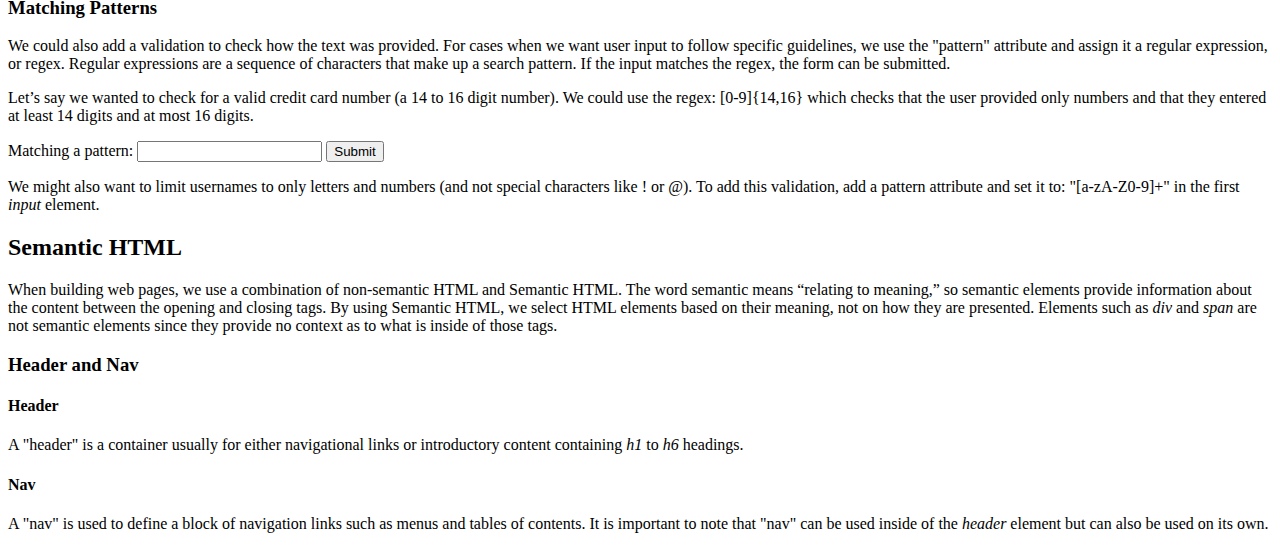
==== commit 297bb2e9: "Header and Nav" ====
--- a/index.html
+++ b/index.html
@@ -7,9 +7,9 @@
     <title>Learning HTML</title>
 </head>
 <body>
-    <div id="LearningHTML">
+    <header>
         <h1>Learning HTML</h1>
-    </div>
+    </header>
     <div id="Paragraphs">
         <h2>Paragraphs:</h2>
         <p>A paragraph element consist of an open tag - the content - a closing tag (closing tage contains a forward slash "/").</p>
@@ -363,9 +363,16 @@
     </div>
     <div id="SemanticHTML">
         <h2>Semantic HTML</h2>
-        <p>When building web pages, we use a combination of non-semantic HTML and Semantic HTML. The word semantic means “relating to meaning,” so semantic elements provide information about the content between the opening and closing tags.
-
-            By using Semantic HTML, we select HTML elements based on their meaning, not on how they are presented. Elements such as <em>div</em> and <em>span</em> are not semantic elements since they provide no context as to what is inside of those tags.</p>
+        <p>When building web pages, we use a combination of non-semantic HTML and Semantic HTML. The word semantic means “relating to meaning,” so semantic elements provide information about the content between the opening and closing tags. By using Semantic HTML, we select HTML elements based on their meaning, not on how they are presented. Elements such as <em>div</em> and <em>span</em> are not semantic elements since they provide no context as to what is inside of those tags.</p>
+        <section class="headerAndNav">
+            <header>
+                <h3>Header and Nav</h3>
+                <h4>Header</h4>
+                <p>A "header" is a container usually for either navigational links or introductory content containing <em>h1</em> to <em>h6</em> headings.</p>
+                <h4>Nav</h4>
+                <p>A "nav" is used to define a block of navigation links such as menus and tables of contents. It is important to note that "nav" can be used inside of the <em>header</em> element but can also be used on its own.</p>
+            </header>
+        </section>
     </div>
 </body>
 </html>
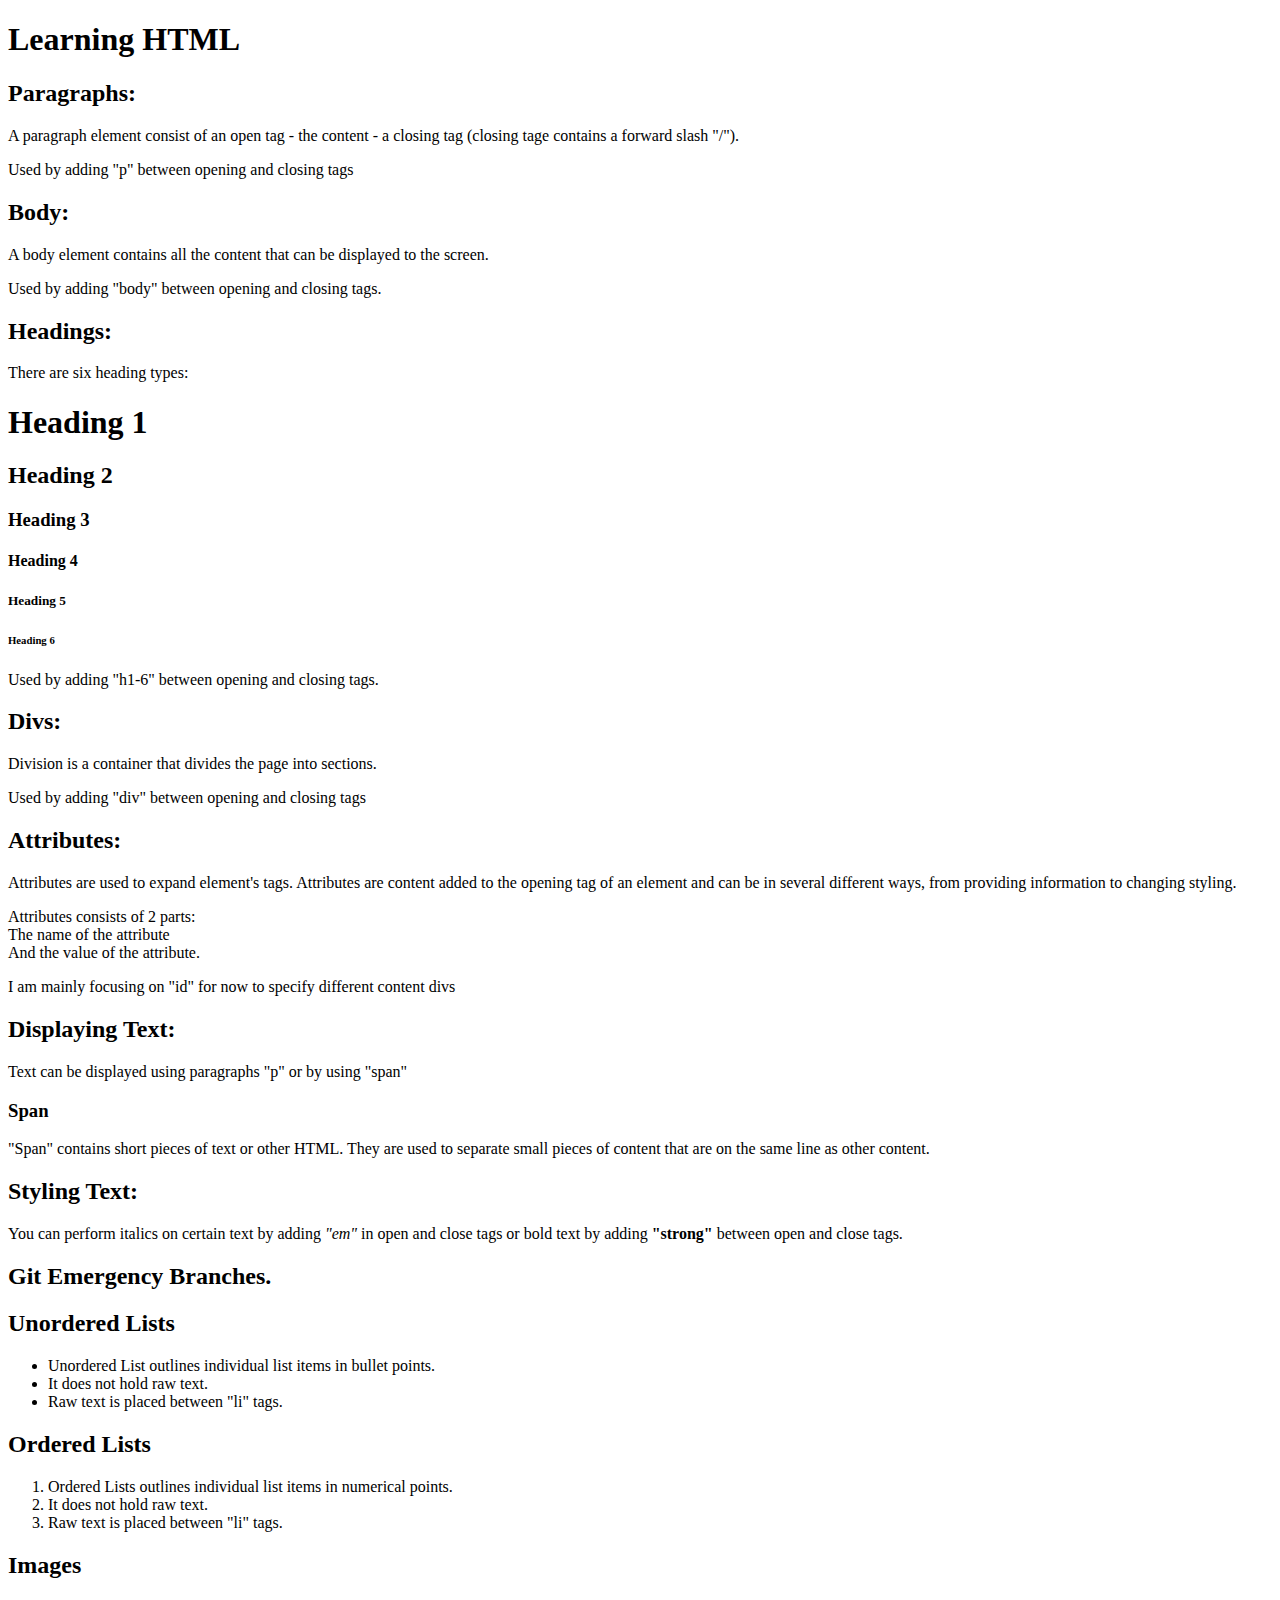
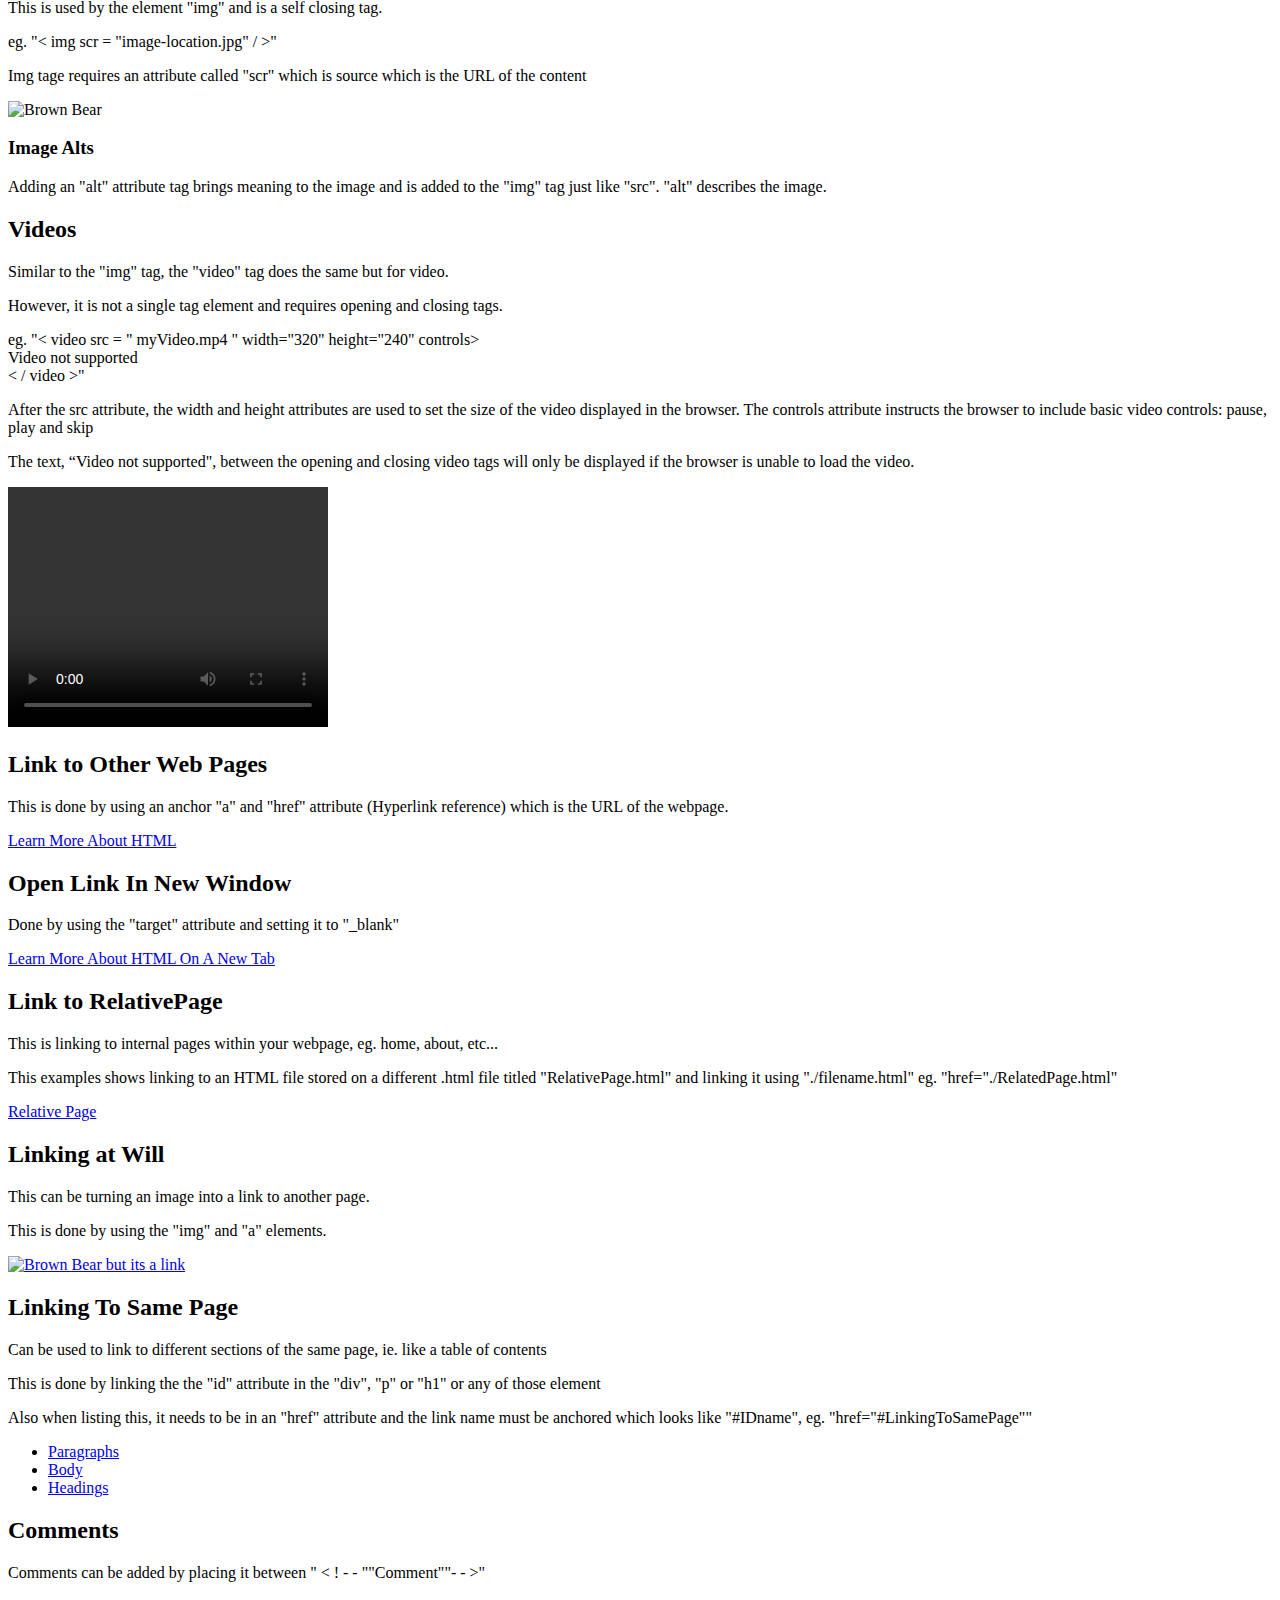
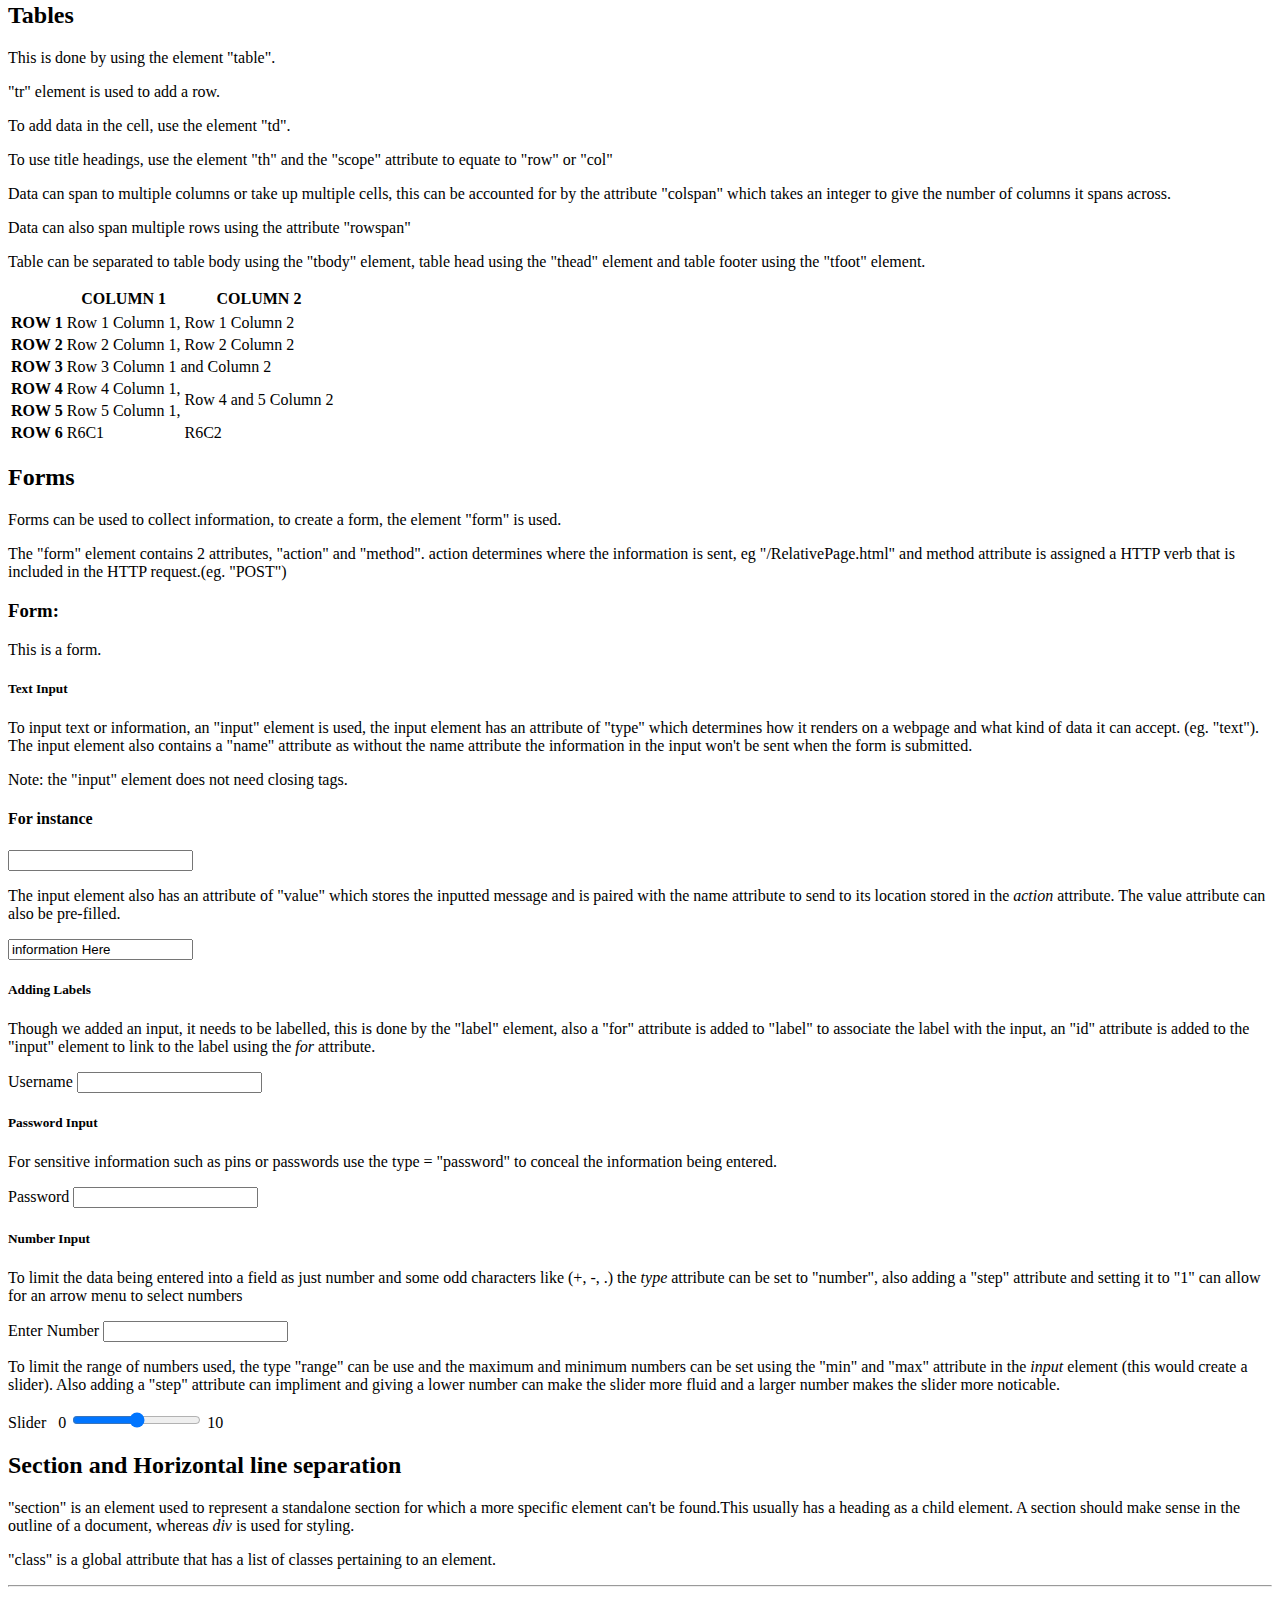
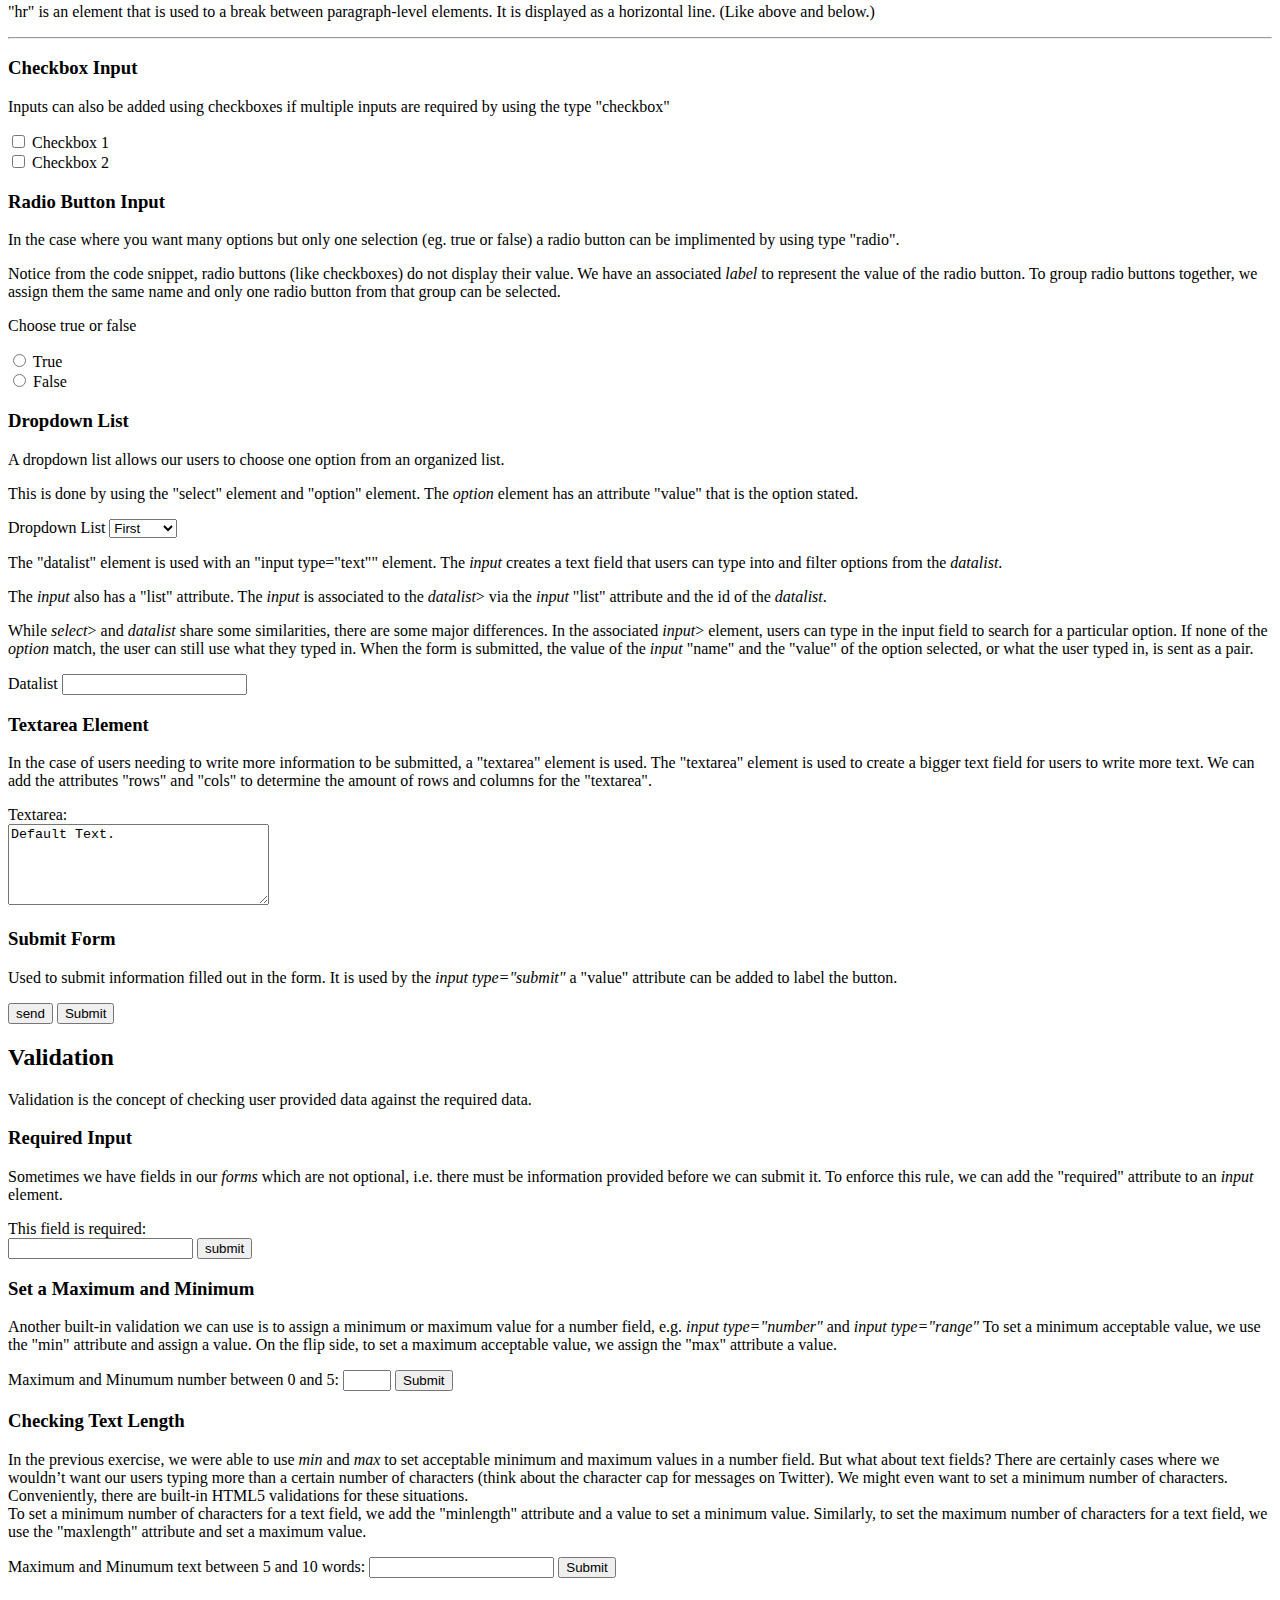
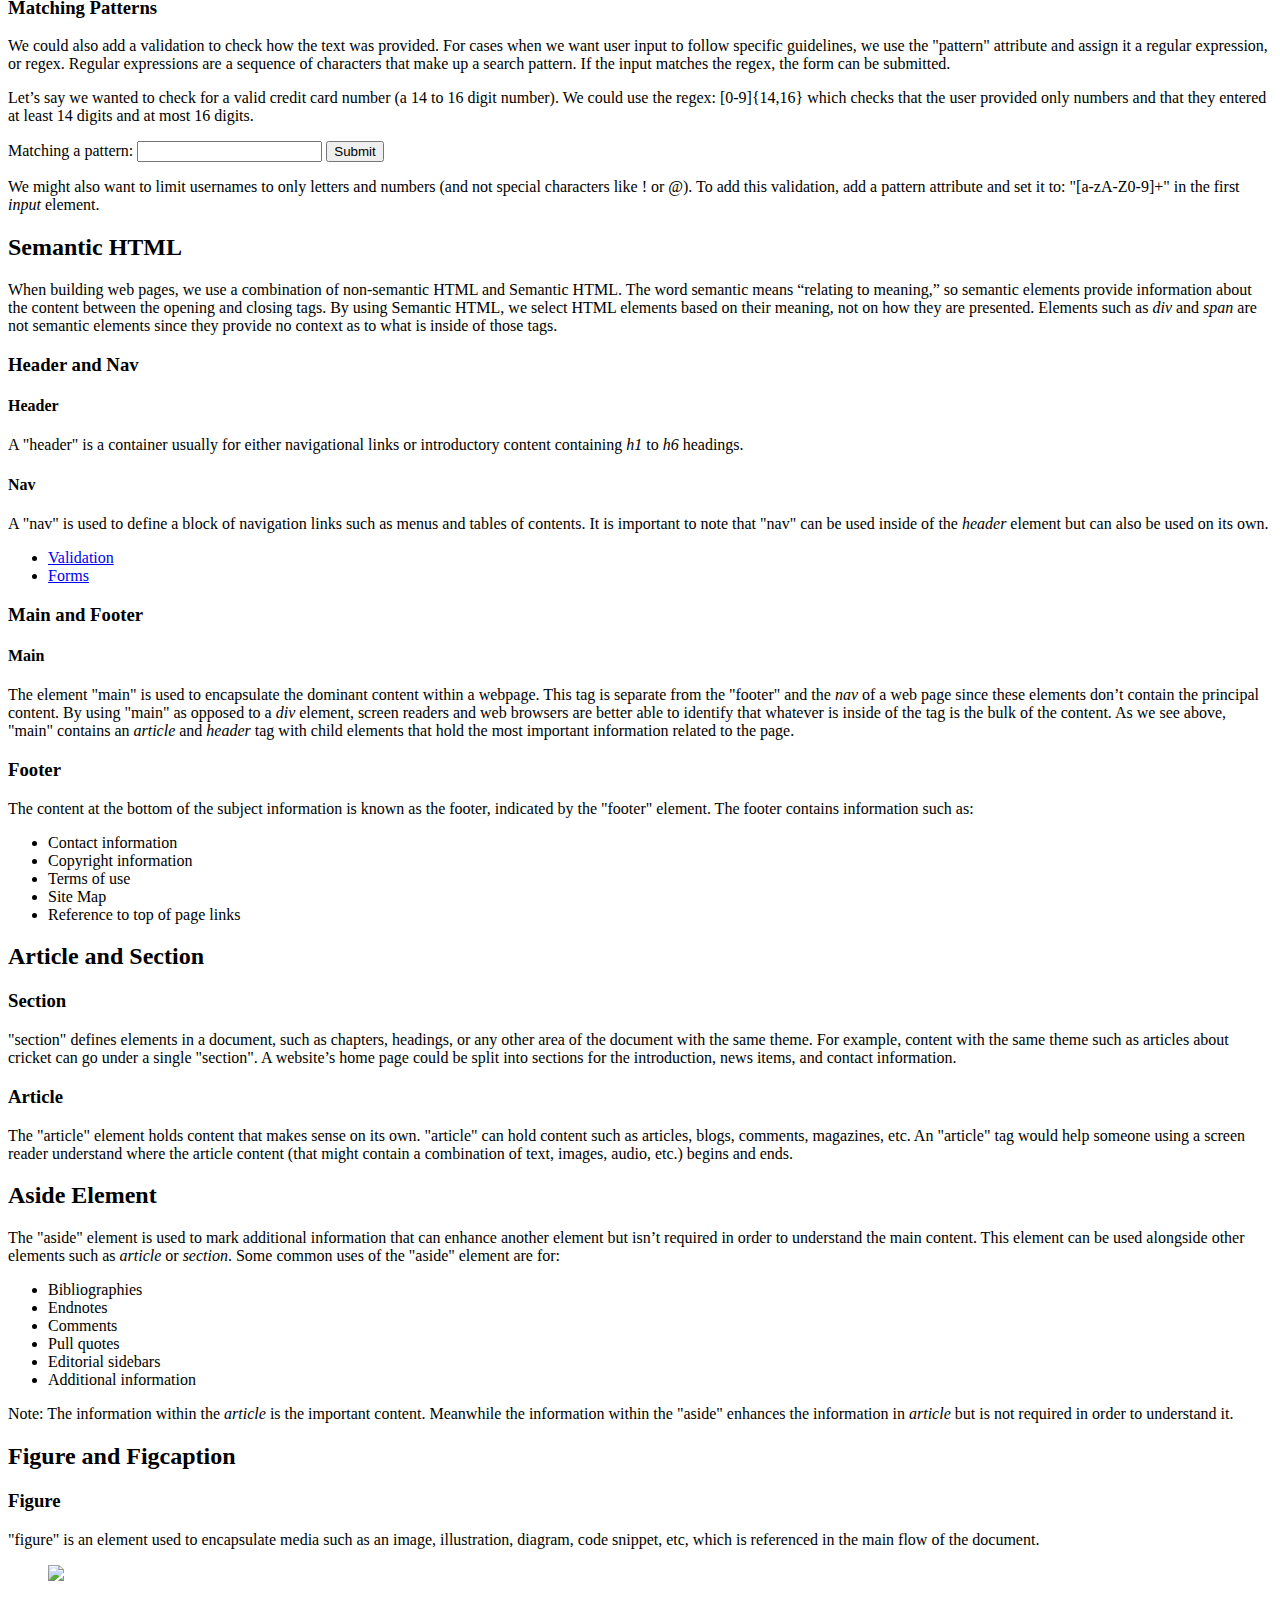
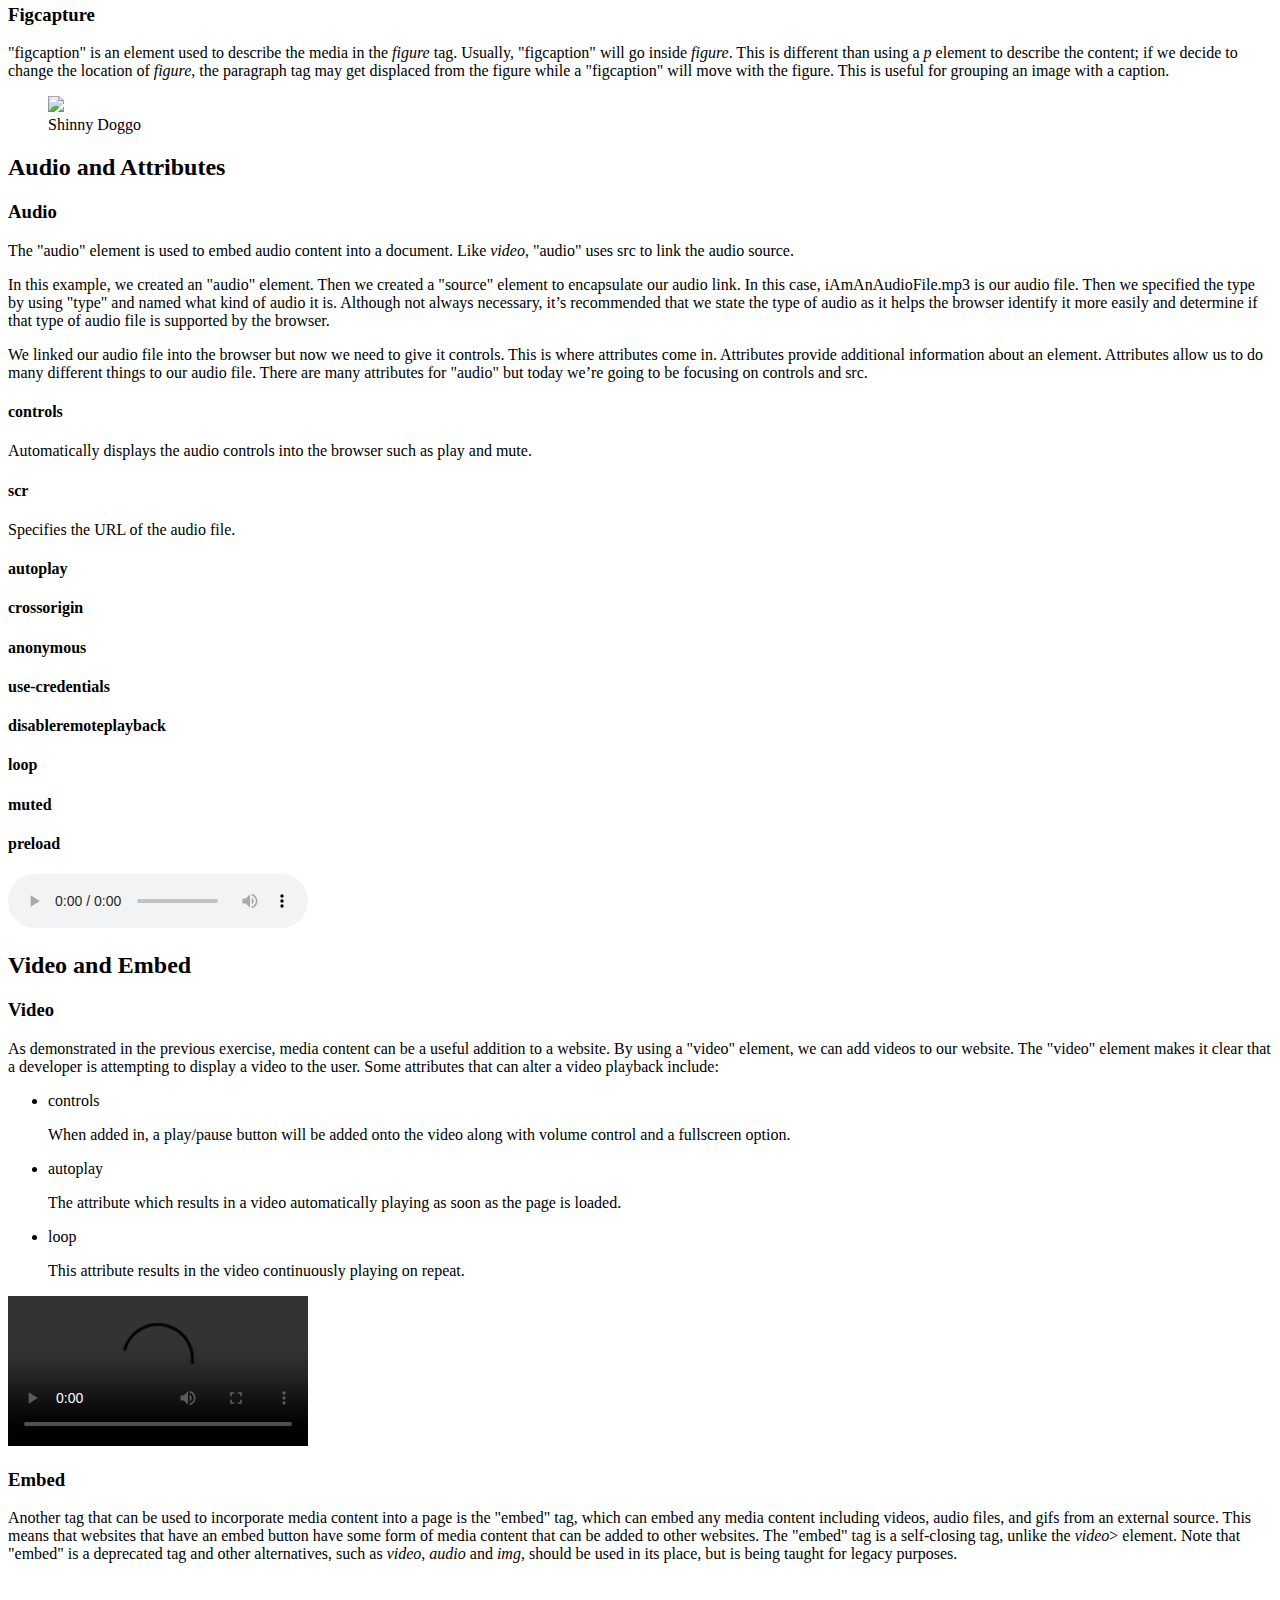
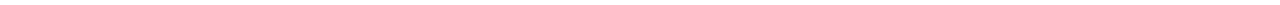
==== commit 4faaeb63: "Completed Semantic HTML" ====
--- a/index.html
+++ b/index.html
@@ -371,7 +371,111 @@
                 <p>A "header" is a container usually for either navigational links or introductory content containing <em>h1</em> to <em>h6</em> headings.</p>
                 <h4>Nav</h4>
                 <p>A "nav" is used to define a block of navigation links such as menus and tables of contents. It is important to note that "nav" can be used inside of the <em>header</em> element but can also be used on its own.</p>
+                <nav>
+                    <ul>
+                        <li><a href="#Validation">Validation</a></li>
+                        <li><a href="#Forms">Forms</a></li>
+                    </ul>
+                </nav>
             </header>
+        </section>
+        <section class="MainAndFooter">
+            <h3>Main and Footer</h3>
+            <h4>Main</h4>
+            <main>
+                <p>The element "main" is used to encapsulate the dominant content within a webpage. This tag is separate from the "footer" and the <em>nav</em> of a web page since these elements don’t contain the principal content. By using "main" as opposed to a <em>div</em> element, screen readers and web browsers are better able to identify that whatever is inside of the tag is the bulk of the content. As we see above, "main" contains an <em>article</em> and <em>header</em> tag with child elements that hold the most important information related to the page.</p>
+            </main>
+            <h3>Footer</h3>
+            <p>The content at the bottom of the subject information is known as the footer, indicated by the "footer" element. The footer contains information such as:</p>
+            <footer>  
+                <ul>
+                    <li>Contact information</li>
+                    <li>Copyright information</li>
+                    <li>Terms of use</li>
+                    <li>Site Map</li>
+                    <li>Reference to top of page links</li>
+                </ul>
+            </footer>
+        </section>
+        <section class="ArticleAndSection">
+            <article>
+                <h2>Article and Section</h2>
+                <h3>Section</h3>
+                <p>"section" defines elements in a document, such as chapters, headings, or any other area of the document with the same theme. For example, content with the same theme such as articles about cricket can go under a single "section". A website’s home page could be split into sections for the introduction, news items, and contact information.</p>
+                <h3>Article</h3>
+                <p>The "article" element holds content that makes sense on its own. "article" can hold content such as articles, blogs, comments, magazines, etc. An "article" tag would help someone using a screen reader understand where the article content (that might contain a combination of text, images, audio, etc.) begins and ends.</p>
+            </article>
+        </section>
+        <section class="Aside">
+            <aside>
+                <h2>Aside Element</h2>
+                <p>The "aside" element is used to mark additional information that can enhance another element but isn’t required in order to understand the main content. This element can be used alongside other elements such as <em>article</em> or <em>section</em>. Some common uses of the "aside" element are for:</p>
+                <ul>
+                    <li>Bibliographies</li>
+                    <li>Endnotes</li>
+                    <li>Comments</li>
+                    <li>Pull quotes</li>
+                    <li>Editorial sidebars</li>
+                    <li>Additional information</li>
+                </ul>
+                <p>Note: The information within the <em>article</em> is the important content. Meanwhile the information within the "aside" enhances the information in <em>article</em> but is not required in order to understand it.</p>
+            </aside>
+        </section>
+        <section class="FigureAndFigcaption">
+            <h2>Figure and Figcaption</h2>
+            <h3>Figure</h3>
+            <p>"figure" is an element used to encapsulate media such as an image, illustration, diagram, code snippet, etc, which is referenced in the main flow of the document.</p>
+            <figure>
+                <img src="https://content.codecademy.com/courses/SemanticHTML/dogimage.jpeg">
+            </figure>
+            <h3>Figcapture</h3>
+            <p>"figcaption" is an element used to describe the media in the <em>figure</em> tag. Usually, "figcaption" will go inside <em>figure</em>. This is different than using a <em>p</em> element to describe the content; if we decide to change the location of <em>figure</em>, the paragraph tag may get displaced from the figure while a "figcaption" will move with the figure. This is useful for grouping an image with a caption.</p>
+            <figure>
+                <img src="https://content.codecademy.com/courses/SemanticHTML/dogimage.jpeg">
+                <figcaption>Shinny Doggo</figcaption>
+            </figure>
+        </section>
+        <section class="AudioAndAttrubutes">
+            <h2>Audio and Attributes</h2>
+            <h3>Audio</h3>
+            <p>The "audio" element is used to embed audio content into a document. Like <em>video</em>, "audio" uses src to link the audio source.</p>
+            <audio>
+                <source src="iAmAnAudioFile.mp3" type="audio/mp3">
+            </audio>
+            <p>In this example, we created an "audio" element. Then we created a "source" element to encapsulate our audio link. In this case, iAmAnAudioFile.mp3 is our audio file. Then we specified the type by using "type" and named what kind of audio it is. Although not always necessary, it’s recommended that we state the type of audio as it helps the browser identify it more easily and determine if that type of audio file is supported by the browser.</p>
+            <p>We linked our audio file into the browser but now we need to give it controls. This is where attributes come in. Attributes provide additional information about an element. Attributes allow us to do many different things to our audio file. There are many attributes for "audio" but today we’re going to be focusing on controls and src.</p>
+            <h4>controls</h4>
+            <p>Automatically displays the audio controls into the browser such as play and mute.</p>
+            <h4>scr</h4>
+            <p>Specifies the URL of the audio file.</p>
+            <h4>autoplay</h4>
+            <h4>crossorigin</h4>
+            <h4>anonymous</h4>
+            <h4>use-credentials</h4>
+            <h4>disableremoteplayback</h4>
+            <h4>loop</h4>
+            <h4>muted</h4>
+            <h4>preload</h4>
+            <audio controls>
+                <source src="https://content.codecademy.com/courses/SemanticHTML/dogBarking.mp3" type="audio/mp3">
+            </audio>
+        </section>
+        <section class="VideoAndEmbed">
+            <h2>Video and Embed</h2>
+            <h3>Video</h3>
+            <p>As demonstrated in the previous exercise, media content can be a useful addition to a website. By using a "video" element, we can add videos to our website. The "video" element makes it clear that a developer is attempting to display a video to the user. Some attributes that can alter a video playback include:</p>
+            <ul>
+                <li>controls</li>
+                <p>When added in, a play/pause button will be added onto the video along with volume control and a fullscreen option.</p>
+                <li>autoplay</li>
+                <p>The attribute which results in a video automatically playing as soon as the page is loaded.</p>
+                <li>loop</li>
+                <p>This attribute results in the video continuously playing on repeat.</p>
+            </ul>
+            <video src="https://content.codecademy.com/courses/SemanticHTML/dog-video.mp4" controls>Video Not Supported</video>
+            <h3>Embed</h3>
+            <p>Another tag that can be used to incorporate media content into a page is the "embed" tag, which can embed any media content including videos, audio files, and gifs from an external source. This means that websites that have an embed button have some form of media content that can be added to other websites. The "embed" tag is a self-closing tag, unlike the <em>video</em>> element. Note that "embed" is a deprecated tag and other alternatives, such as <em>video</em>, <em>audio</em> and <em>img</em>, should be used in its place, but is being taught for legacy purposes.</p>
+            <embed src="https://content.codecademy.com/courses/SemanticHTML/dog-on-beach.gif">
         </section>
     </div>
 </body>
